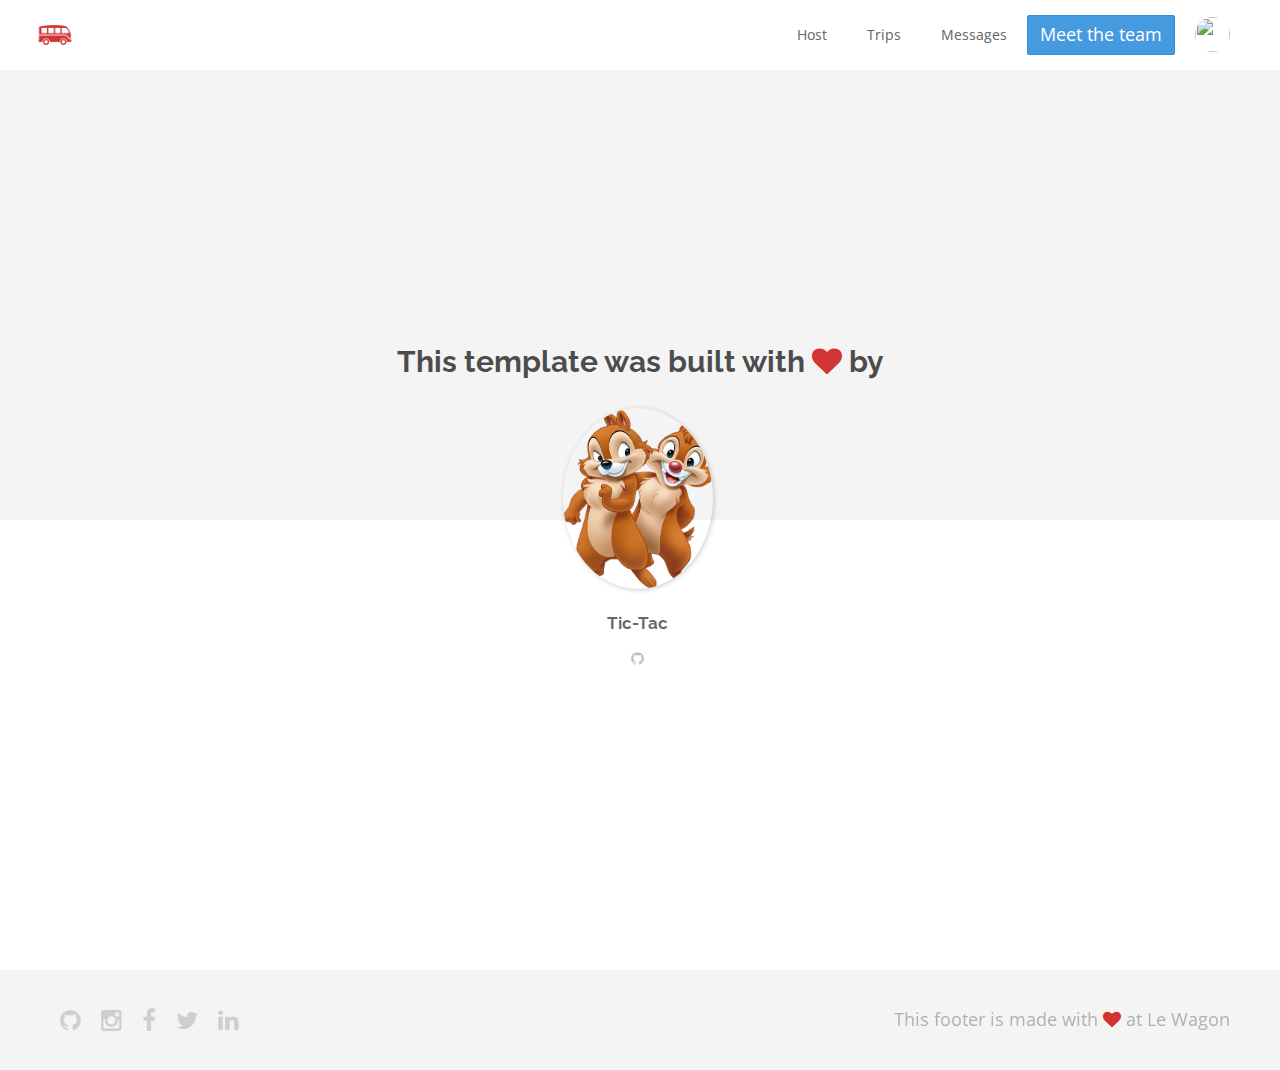
==== about.html @ 37426d06 "Automated commit at 2018-05-07 10:35:59 UTC by middleman-deploy 2.0.0-alpha" ====
<!doctype html>
<html>
  <head>
    <meta charset="utf-8">
    <meta http-equiv="x-ua-compatible" content="ie=edge">
    <meta name="viewport"
          content="width=device-width, initial-scale=1, shrink-to-fit=no">
    <!-- Use the title from a page's frontmatter if it has one -->
    <title>Le Wagon - Middleman - About</title>
    <link href="stylesheets/application-05353c34.css" rel="stylesheet" />
    <script src="javascripts/application-93de88c9.js"></script>
    <link href="images/favicon-f15af148.png" rel="icon" type="image/png" />
  </head>
  <body>
    <div class="navbar-wagon">
  <!-- Logo -->
  <a href="/" class="navbar-wagon-brand">
    <img src="images/logo-acc9c0ec.png" id="logo" alt="Logo" />
  </a>

  <!-- Right Navigation -->
  <div class="navbar-wagon-right hidden-xs hidden-sm">

    <a href="" class="navbar-wagon-item navbar-wagon-link">Host</a>
    <a href="" class="navbar-wagon-item navbar-wagon-link">Trips</a>
    <a href="" class="navbar-wagon-item navbar-wagon-link">Messages</a>
    <a href="about.html" class="btn btn-primary">Meet the team</a>
    <!-- Profile picture with dropdown list -->
    <div class="navbar-wagon-item">
      <div class="dropdown">
        <img src="https://kitt.lewagon.com/placeholder/users/ssaunier" class="avatar dropdown-toggle" id="navbar-wagon-menu" data-toggle="dropdown">
        <ul class="dropdown-menu dropdown-menu-right navbar-wagon-dropdown-menu">
          <li><a href="#">Profile</a></li>
          <li><a href="#">Dashboard</a></li>
          <li><a href="#">Log Out</a></li>
        </ul>
      </div>
    </div>
  </div>

  <!-- Dropdown appearing on mobile only -->
  <div class="navbar-wagon-item hidden-md hidden-lg">
    <div class="dropdown">
      <i class="fa fa-bars dropdown-toggle" data-toggle="dropdown"></i>
      <ul class="dropdown-menu dropdown-menu-right navbar-wagon-dropdown-menu">
        <li><a href="#">Host</a></li>
        <li><a href="#">Trips</a></li>
        <li><a href="#">Messagese</a></li>
      </ul>
    </div>
  </div>
</div>

    <div id="about">
  <div class="about-content">
    <h1>This template was built with <i class="fa fa-heart"></i> by</h1>
    <ul class="list-inline">
        <li>
<a href="Tic-Tac.png" target="_blank">            <img src="images/Tic-Tac-22677544.png" class="img-circle" alt="Tic tac" />
</a>          <h2>Tic-Tac</h2>
          <p>
<a href="https://github.com/" target="_blank">              <i class="fa fa-github"></i> 
</a>          </p>
        </li>
    </ul>
  </div>
</div>

    <div class="footer">
  <div class="footer-links">
    <a href="#"><i class="fa fa-github"></i></a>
    <a href="#"><i class="fa fa-instagram"></i></a>
    <a href="#"><i class="fa fa-facebook"></i></a>
    <a href="#"><i class="fa fa-twitter"></i></a>
    <a href="#"><i class="fa fa-linkedin"></i></a>
  </div>
  <div class="footer-copyright">
    This footer is made with <i class="fa fa-heart"></i> at Le Wagon
  </div>
</div>

  </body>
</html>
---- stylesheets/application-05353c34.css ----
@import url("https://fonts.googleapis.com/css?family=Open+Sans:400,300,700|Raleway:400,100,300,700,500");/*!
 * Bootstrap v3.3.7 (http://getbootstrap.com)
 * Copyright 2011-2016 Twitter, Inc.
 * Licensed under MIT (https://github.com/twbs/bootstrap/blob/master/LICENSE)
 *//*! normalize.css v3.0.3 | MIT License | github.com/necolas/normalize.css */html{font-family:sans-serif;-ms-text-size-adjust:100%;-webkit-text-size-adjust:100%}body{margin:0}article,aside,details,figcaption,figure,footer,header,hgroup,main,menu,nav,section,summary{display:block}audio,canvas,progress,video{display:inline-block;vertical-align:baseline}audio:not([controls]){display:none;height:0}[hidden],template{display:none}a{background-color:transparent}a:active,a:hover{outline:0}abbr[title]{border-bottom:1px dotted}b,strong{font-weight:bold}dfn{font-style:italic}h1{font-size:2em;margin:0.67em 0}mark{background:#ff0;color:#000}small{font-size:80%}sub,sup{font-size:75%;line-height:0;position:relative;vertical-align:baseline}sup{top:-0.5em}sub{bottom:-0.25em}img{border:0}svg:not(:root){overflow:hidden}figure{margin:1em 40px}hr{-webkit-box-sizing:content-box;box-sizing:content-box;height:0}pre{overflow:auto}code,kbd,pre,samp{font-family:monospace, monospace;font-size:1em}button,input,optgroup,select,textarea{color:inherit;font:inherit;margin:0}button{overflow:visible}button,select{text-transform:none}button,html input[type="button"],input[type="reset"],input[type="submit"]{-webkit-appearance:button;cursor:pointer}button[disabled],html input[disabled]{cursor:default}button::-moz-focus-inner,input::-moz-focus-inner{border:0;padding:0}input{line-height:normal}input[type="checkbox"],input[type="radio"]{-webkit-box-sizing:border-box;box-sizing:border-box;padding:0}input[type="number"]::-webkit-inner-spin-button,input[type="number"]::-webkit-outer-spin-button{height:auto}input[type="search"]{-webkit-appearance:textfield;-webkit-box-sizing:content-box;box-sizing:content-box}input[type="search"]::-webkit-search-cancel-button,input[type="search"]::-webkit-search-decoration{-webkit-appearance:none}fieldset{border:1px solid #c0c0c0;margin:0 2px;padding:0.35em 0.625em 0.75em}legend{border:0;padding:0}textarea{overflow:auto}optgroup{font-weight:bold}table{border-collapse:collapse;border-spacing:0}td,th{padding:0}/*! Source: https://github.com/h5bp/html5-boilerplate/blob/master/src/css/main.css */@media print{*,*:before,*:after{background:transparent !important;color:#000 !important;-webkit-box-shadow:none !important;box-shadow:none !important;text-shadow:none !important}a,a:visited{text-decoration:underline}a[href]:after{content:" (" attr(href) ")"}abbr[title]:after{content:" (" attr(title) ")"}a[href^="#"]:after,a[href^="javascript:"]:after{content:""}pre,blockquote{border:1px solid #999;page-break-inside:avoid}thead{display:table-header-group}tr,img{page-break-inside:avoid}img{max-width:100% !important}p,h2,h3{orphans:3;widows:3}h2,h3{page-break-after:avoid}.navbar{display:none}.btn>.caret,.dropup>.btn>.caret{border-top-color:#000 !important}.label{border:1px solid #000}.table{border-collapse:collapse !important}.table td,.table th{background-color:#fff !important}.table-bordered th,.table-bordered td{border:1px solid #ddd !important}}@font-face{font-family:'Glyphicons Halflings';src:url("../assets/bootstrap/glyphicons-halflings-regular-86b6f62b.eot");src:url("../assets/bootstrap/glyphicons-halflings-regular-86b6f62b.eot?#iefix") format("embedded-opentype"),url("../assets/bootstrap/glyphicons-halflings-regular-ca35b697.woff2") format("woff2"),url("../assets/bootstrap/glyphicons-halflings-regular-278e49a8.woff") format("woff"),url("../assets/bootstrap/glyphicons-halflings-regular-44bc1850.ttf") format("truetype"),url("../assets/bootstrap/glyphicons-halflings-regular-de51a849.svg#glyphicons_halflingsregular") format("svg")}.glyphicon{position:relative;top:1px;display:inline-block;font-family:'Glyphicons Halflings';font-style:normal;font-weight:normal;line-height:1;-webkit-font-smoothing:antialiased;-moz-osx-font-smoothing:grayscale}.glyphicon-asterisk:before{content:"\002a"}.glyphicon-plus:before{content:"\002b"}.glyphicon-euro:before,.glyphicon-eur:before{content:"\20ac"}.glyphicon-minus:before{content:"\2212"}.glyphicon-cloud:before{content:"\2601"}.glyphicon-envelope:before{content:"\2709"}.glyphicon-pencil:before{content:"\270f"}.glyphicon-glass:before{content:"\e001"}.glyphicon-music:before{content:"\e002"}.glyphicon-search:before{content:"\e003"}.glyphicon-heart:before{content:"\e005"}.glyphicon-star:before{content:"\e006"}.glyphicon-star-empty:before{content:"\e007"}.glyphicon-user:before{content:"\e008"}.glyphicon-film:before{content:"\e009"}.glyphicon-th-large:before{content:"\e010"}.glyphicon-th:before{content:"\e011"}.glyphicon-th-list:before{content:"\e012"}.glyphicon-ok:before{content:"\e013"}.glyphicon-remove:before{content:"\e014"}.glyphicon-zoom-in:before{content:"\e015"}.glyphicon-zoom-out:before{content:"\e016"}.glyphicon-off:before{content:"\e017"}.glyphicon-signal:before{content:"\e018"}.glyphicon-cog:before{content:"\e019"}.glyphicon-trash:before{content:"\e020"}.glyphicon-home:before{content:"\e021"}.glyphicon-file:before{content:"\e022"}.glyphicon-time:before{content:"\e023"}.glyphicon-road:before{content:"\e024"}.glyphicon-download-alt:before{content:"\e025"}.glyphicon-download:before{content:"\e026"}.glyphicon-upload:before{content:"\e027"}.glyphicon-inbox:before{content:"\e028"}.glyphicon-play-circle:before{content:"\e029"}.glyphicon-repeat:before{content:"\e030"}.glyphicon-refresh:before{content:"\e031"}.glyphicon-list-alt:before{content:"\e032"}.glyphicon-lock:before{content:"\e033"}.glyphicon-flag:before{content:"\e034"}.glyphicon-headphones:before{content:"\e035"}.glyphicon-volume-off:before{content:"\e036"}.glyphicon-volume-down:before{content:"\e037"}.glyphicon-volume-up:before{content:"\e038"}.glyphicon-qrcode:before{content:"\e039"}.glyphicon-barcode:before{content:"\e040"}.glyphicon-tag:before{content:"\e041"}.glyphicon-tags:before{content:"\e042"}.glyphicon-book:before{content:"\e043"}.glyphicon-bookmark:before{content:"\e044"}.glyphicon-print:before{content:"\e045"}.glyphicon-camera:before{content:"\e046"}.glyphicon-font:before{content:"\e047"}.glyphicon-bold:before{content:"\e048"}.glyphicon-italic:before{content:"\e049"}.glyphicon-text-height:before{content:"\e050"}.glyphicon-text-width:before{content:"\e051"}.glyphicon-align-left:before{content:"\e052"}.glyphicon-align-center:before{content:"\e053"}.glyphicon-align-right:before{content:"\e054"}.glyphicon-align-justify:before{content:"\e055"}.glyphicon-list:before{content:"\e056"}.glyphicon-indent-left:before{content:"\e057"}.glyphicon-indent-right:before{content:"\e058"}.glyphicon-facetime-video:before{content:"\e059"}.glyphicon-picture:before{content:"\e060"}.glyphicon-map-marker:before{content:"\e062"}.glyphicon-adjust:before{content:"\e063"}.glyphicon-tint:before{content:"\e064"}.glyphicon-edit:before{content:"\e065"}.glyphicon-share:before{content:"\e066"}.glyphicon-check:before{content:"\e067"}.glyphicon-move:before{content:"\e068"}.glyphicon-step-backward:before{content:"\e069"}.glyphicon-fast-backward:before{content:"\e070"}.glyphicon-backward:before{content:"\e071"}.glyphicon-play:before{content:"\e072"}.glyphicon-pause:before{content:"\e073"}.glyphicon-stop:before{content:"\e074"}.glyphicon-forward:before{content:"\e075"}.glyphicon-fast-forward:before{content:"\e076"}.glyphicon-step-forward:before{content:"\e077"}.glyphicon-eject:before{content:"\e078"}.glyphicon-chevron-left:before{content:"\e079"}.glyphicon-chevron-right:before{content:"\e080"}.glyphicon-plus-sign:before{content:"\e081"}.glyphicon-minus-sign:before{content:"\e082"}.glyphicon-remove-sign:before{content:"\e083"}.glyphicon-ok-sign:before{content:"\e084"}.glyphicon-question-sign:before{content:"\e085"}.glyphicon-info-sign:before{content:"\e086"}.glyphicon-screenshot:before{content:"\e087"}.glyphicon-remove-circle:before{content:"\e088"}.glyphicon-ok-circle:before{content:"\e089"}.glyphicon-ban-circle:before{content:"\e090"}.glyphicon-arrow-left:before{content:"\e091"}.glyphicon-arrow-right:before{content:"\e092"}.glyphicon-arrow-up:before{content:"\e093"}.glyphicon-arrow-down:before{content:"\e094"}.glyphicon-share-alt:before{content:"\e095"}.glyphicon-resize-full:before{content:"\e096"}.glyphicon-resize-small:before{content:"\e097"}.glyphicon-exclamation-sign:before{content:"\e101"}.glyphicon-gift:before{content:"\e102"}.glyphicon-leaf:before{content:"\e103"}.glyphicon-fire:before{content:"\e104"}.glyphicon-eye-open:before{content:"\e105"}.glyphicon-eye-close:before{content:"\e106"}.glyphicon-warning-sign:before{content:"\e107"}.glyphicon-plane:before{content:"\e108"}.glyphicon-calendar:before{content:"\e109"}.glyphicon-random:before{content:"\e110"}.glyphicon-comment:before{content:"\e111"}.glyphicon-magnet:before{content:"\e112"}.glyphicon-chevron-up:before{content:"\e113"}.glyphicon-chevron-down:before{content:"\e114"}.glyphicon-retweet:before{content:"\e115"}.glyphicon-shopping-cart:before{content:"\e116"}.glyphicon-folder-close:before{content:"\e117"}.glyphicon-folder-open:before{content:"\e118"}.glyphicon-resize-vertical:before{content:"\e119"}.glyphicon-resize-horizontal:before{content:"\e120"}.glyphicon-hdd:before{content:"\e121"}.glyphicon-bullhorn:before{content:"\e122"}.glyphicon-bell:before{content:"\e123"}.glyphicon-certificate:before{content:"\e124"}.glyphicon-thumbs-up:before{content:"\e125"}.glyphicon-thumbs-down:before{content:"\e126"}.glyphicon-hand-right:before{content:"\e127"}.glyphicon-hand-left:before{content:"\e128"}.glyphicon-hand-up:before{content:"\e129"}.glyphicon-hand-down:before{content:"\e130"}.glyphicon-circle-arrow-right:before{content:"\e131"}.glyphicon-circle-arrow-left:before{content:"\e132"}.glyphicon-circle-arrow-up:before{content:"\e133"}.glyphicon-circle-arrow-down:before{content:"\e134"}.glyphicon-globe:before{content:"\e135"}.glyphicon-wrench:before{content:"\e136"}.glyphicon-tasks:before{content:"\e137"}.glyphicon-filter:before{content:"\e138"}.glyphicon-briefcase:before{content:"\e139"}.glyphicon-fullscreen:before{content:"\e140"}.glyphicon-dashboard:before{content:"\e141"}.glyphicon-paperclip:before{content:"\e142"}.glyphicon-heart-empty:before{content:"\e143"}.glyphicon-link:before{content:"\e144"}.glyphicon-phone:before{content:"\e145"}.glyphicon-pushpin:before{content:"\e146"}.glyphicon-usd:before{content:"\e148"}.glyphicon-gbp:before{content:"\e149"}.glyphicon-sort:before{content:"\e150"}.glyphicon-sort-by-alphabet:before{content:"\e151"}.glyphicon-sort-by-alphabet-alt:before{content:"\e152"}.glyphicon-sort-by-order:before{content:"\e153"}.glyphicon-sort-by-order-alt:before{content:"\e154"}.glyphicon-sort-by-attributes:before{content:"\e155"}.glyphicon-sort-by-attributes-alt:before{content:"\e156"}.glyphicon-unchecked:before{content:"\e157"}.glyphicon-expand:before{content:"\e158"}.glyphicon-collapse-down:before{content:"\e159"}.glyphicon-collapse-up:before{content:"\e160"}.glyphicon-log-in:before{content:"\e161"}.glyphicon-flash:before{content:"\e162"}.glyphicon-log-out:before{content:"\e163"}.glyphicon-new-window:before{content:"\e164"}.glyphicon-record:before{content:"\e165"}.glyphicon-save:before{content:"\e166"}.glyphicon-open:before{content:"\e167"}.glyphicon-saved:before{content:"\e168"}.glyphicon-import:before{content:"\e169"}.glyphicon-export:before{content:"\e170"}.glyphicon-send:before{content:"\e171"}.glyphicon-floppy-disk:before{content:"\e172"}.glyphicon-floppy-saved:before{content:"\e173"}.glyphicon-floppy-remove:before{content:"\e174"}.glyphicon-floppy-save:before{content:"\e175"}.glyphicon-floppy-open:before{content:"\e176"}.glyphicon-credit-card:before{content:"\e177"}.glyphicon-transfer:before{content:"\e178"}.glyphicon-cutlery:before{content:"\e179"}.glyphicon-header:before{content:"\e180"}.glyphicon-compressed:before{content:"\e181"}.glyphicon-earphone:before{content:"\e182"}.glyphicon-phone-alt:before{content:"\e183"}.glyphicon-tower:before{content:"\e184"}.glyphicon-stats:before{content:"\e185"}.glyphicon-sd-video:before{content:"\e186"}.glyphicon-hd-video:before{content:"\e187"}.glyphicon-subtitles:before{content:"\e188"}.glyphicon-sound-stereo:before{content:"\e189"}.glyphicon-sound-dolby:before{content:"\e190"}.glyphicon-sound-5-1:before{content:"\e191"}.glyphicon-sound-6-1:before{content:"\e192"}.glyphicon-sound-7-1:before{content:"\e193"}.glyphicon-copyright-mark:before{content:"\e194"}.glyphicon-registration-mark:before{content:"\e195"}.glyphicon-cloud-download:before{content:"\e197"}.glyphicon-cloud-upload:before{content:"\e198"}.glyphicon-tree-conifer:before{content:"\e199"}.glyphicon-tree-deciduous:before{content:"\e200"}.glyphicon-cd:before{content:"\e201"}.glyphicon-save-file:before{content:"\e202"}.glyphicon-open-file:before{content:"\e203"}.glyphicon-level-up:before{content:"\e204"}.glyphicon-copy:before{content:"\e205"}.glyphicon-paste:before{content:"\e206"}.glyphicon-alert:before{content:"\e209"}.glyphicon-equalizer:before{content:"\e210"}.glyphicon-king:before{content:"\e211"}.glyphicon-queen:before{content:"\e212"}.glyphicon-pawn:before{content:"\e213"}.glyphicon-bishop:before{content:"\e214"}.glyphicon-knight:before{content:"\e215"}.glyphicon-baby-formula:before{content:"\e216"}.glyphicon-tent:before{content:"\26fa"}.glyphicon-blackboard:before{content:"\e218"}.glyphicon-bed:before{content:"\e219"}.glyphicon-apple:before{content:"\f8ff"}.glyphicon-erase:before{content:"\e221"}.glyphicon-hourglass:before{content:"\231b"}.glyphicon-lamp:before{content:"\e223"}.glyphicon-duplicate:before{content:"\e224"}.glyphicon-piggy-bank:before{content:"\e225"}.glyphicon-scissors:before{content:"\e226"}.glyphicon-bitcoin:before{content:"\e227"}.glyphicon-btc:before{content:"\e227"}.glyphicon-xbt:before{content:"\e227"}.glyphicon-yen:before{content:"\00a5"}.glyphicon-jpy:before{content:"\00a5"}.glyphicon-ruble:before{content:"\20bd"}.glyphicon-rub:before{content:"\20bd"}.glyphicon-scale:before{content:"\e230"}.glyphicon-ice-lolly:before{content:"\e231"}.glyphicon-ice-lolly-tasted:before{content:"\e232"}.glyphicon-education:before{content:"\e233"}.glyphicon-option-horizontal:before{content:"\e234"}.glyphicon-option-vertical:before{content:"\e235"}.glyphicon-menu-hamburger:before{content:"\e236"}.glyphicon-modal-window:before{content:"\e237"}.glyphicon-oil:before{content:"\e238"}.glyphicon-grain:before{content:"\e239"}.glyphicon-sunglasses:before{content:"\e240"}.glyphicon-text-size:before{content:"\e241"}.glyphicon-text-color:before{content:"\e242"}.glyphicon-text-background:before{content:"\e243"}.glyphicon-object-align-top:before{content:"\e244"}.glyphicon-object-align-bottom:before{content:"\e245"}.glyphicon-object-align-horizontal:before{content:"\e246"}.glyphicon-object-align-left:before{content:"\e247"}.glyphicon-object-align-vertical:before{content:"\e248"}.glyphicon-object-align-right:before{content:"\e249"}.glyphicon-triangle-right:before{content:"\e250"}.glyphicon-triangle-left:before{content:"\e251"}.glyphicon-triangle-bottom:before{content:"\e252"}.glyphicon-triangle-top:before{content:"\e253"}.glyphicon-console:before{content:"\e254"}.glyphicon-superscript:before{content:"\e255"}.glyphicon-subscript:before{content:"\e256"}.glyphicon-menu-left:before{content:"\e257"}.glyphicon-menu-right:before{content:"\e258"}.glyphicon-menu-down:before{content:"\e259"}.glyphicon-menu-up:before{content:"\e260"}*{-webkit-box-sizing:border-box;box-sizing:border-box}*:before,*:after{-webkit-box-sizing:border-box;box-sizing:border-box}html{font-size:10px;-webkit-tap-highlight-color:transparent}body{font-family:"Open Sans", "Helvetica", "sans-serif";font-size:18px;line-height:1.42857143;color:#333333;background-color:#F4F4F4}input,button,select,textarea{font-family:inherit;font-size:inherit;line-height:inherit}a{color:#469AE0;text-decoration:none}a:hover,a:focus{color:#1f74ba;text-decoration:underline}a:focus{outline:5px auto -webkit-focus-ring-color;outline-offset:-2px}figure{margin:0}img{vertical-align:middle}.img-responsive{display:block;max-width:100%;height:auto}.img-rounded{border-radius:2px}.img-thumbnail{padding:4px;line-height:1.42857143;background-color:#F4F4F4;border:1px solid #ddd;border-radius:2px;-webkit-transition:all 0.2s ease-in-out;transition:all 0.2s ease-in-out;display:inline-block;max-width:100%;height:auto}.img-circle{border-radius:50%}hr{margin-top:25px;margin-bottom:25px;border:0;border-top:1px solid #eeeeee}.sr-only{position:absolute;width:1px;height:1px;margin:-1px;padding:0;overflow:hidden;clip:rect(0, 0, 0, 0);border:0}.sr-only-focusable:active,.sr-only-focusable:focus{position:static;width:auto;height:auto;margin:0;overflow:visible;clip:auto}[role="button"]{cursor:pointer}h1,h2,h3,h4,h5,h6,.h1,.h2,.h3,.h4,.h5,.h6{font-family:"Raleway", "Helvetica", "sans-serif";font-weight:500;line-height:1.1;color:inherit}h1 small,h1 .small,h2 small,h2 .small,h3 small,h3 .small,h4 small,h4 .small,h5 small,h5 .small,h6 small,h6 .small,.h1 small,.h1 .small,.h2 small,.h2 .small,.h3 small,.h3 .small,.h4 small,.h4 .small,.h5 small,.h5 .small,.h6 small,.h6 .small{font-weight:normal;line-height:1;color:#777777}h1,.h1,h2,.h2,h3,.h3{margin-top:25px;margin-bottom:12.5px}h1 small,h1 .small,.h1 small,.h1 .small,h2 small,h2 .small,.h2 small,.h2 .small,h3 small,h3 .small,.h3 small,.h3 .small{font-size:65%}h4,.h4,h5,.h5,h6,.h6{margin-top:12.5px;margin-bottom:12.5px}h4 small,h4 .small,.h4 small,.h4 .small,h5 small,h5 .small,.h5 small,.h5 .small,h6 small,h6 .small,.h6 small,.h6 .small{font-size:75%}h1,.h1{font-size:46px}h2,.h2{font-size:38px}h3,.h3{font-size:31px}h4,.h4{font-size:23px}h5,.h5{font-size:18px}h6,.h6{font-size:16px}p{margin:0 0 12.5px}.lead{margin-bottom:25px;font-size:20px;font-weight:300;line-height:1.4}@media (min-width: 768px){.lead{font-size:27px}}small,.small{font-size:88%}mark,.mark{background-color:#fcf8e3;padding:.2em}.text-left{text-align:left}.text-right{text-align:right}.text-center{text-align:center}.text-justify{text-align:justify}.text-nowrap{white-space:nowrap}.text-lowercase{text-transform:lowercase}.text-uppercase,.initialism{text-transform:uppercase}.text-capitalize{text-transform:capitalize}.text-muted{color:#777777}.text-primary{color:#469AE0}a.text-primary:hover,a.text-primary:focus{color:#2381d0}.text-success{color:#3c763d}a.text-success:hover,a.text-success:focus{color:#2b542c}.text-info{color:#31708f}a.text-info:hover,a.text-info:focus{color:#245269}.text-warning{color:#8a6d3b}a.text-warning:hover,a.text-warning:focus{color:#66512c}.text-danger{color:#a94442}a.text-danger:hover,a.text-danger:focus{color:#843534}.bg-primary{color:#fff}.bg-primary{background-color:#469AE0}a.bg-primary:hover,a.bg-primary:focus{background-color:#2381d0}.bg-success{background-color:#dff0d8}a.bg-success:hover,a.bg-success:focus{background-color:#c1e2b3}.bg-info{background-color:#d9edf7}a.bg-info:hover,a.bg-info:focus{background-color:#afd9ee}.bg-warning{background-color:#fcf8e3}a.bg-warning:hover,a.bg-warning:focus{background-color:#f7ecb5}.bg-danger{background-color:#f2dede}a.bg-danger:hover,a.bg-danger:focus{background-color:#e4b9b9}.page-header{padding-bottom:11.5px;margin:50px 0 25px;border-bottom:1px solid #eeeeee}ul,ol{margin-top:0;margin-bottom:12.5px}ul ul,ul ol,ol ul,ol ol{margin-bottom:0}.list-unstyled{padding-left:0;list-style:none}.list-inline{padding-left:0;list-style:none;margin-left:-5px}.list-inline>li{display:inline-block;padding-left:5px;padding-right:5px}dl{margin-top:0;margin-bottom:25px}dt,dd{line-height:1.42857143}dt{font-weight:bold}dd{margin-left:0}.dl-horizontal dd:before,.dl-horizontal dd:after{content:" ";display:table}.dl-horizontal dd:after{clear:both}@media (min-width: 768px){.dl-horizontal dt{float:left;width:160px;clear:left;text-align:right;overflow:hidden;text-overflow:ellipsis;white-space:nowrap}.dl-horizontal dd{margin-left:180px}}abbr[title],abbr[data-original-title]{cursor:help;border-bottom:1px dotted #777777}.initialism{font-size:90%}blockquote{padding:12.5px 25px;margin:0 0 25px;font-size:22.5px;border-left:5px solid #eeeeee}blockquote p:last-child,blockquote ul:last-child,blockquote ol:last-child{margin-bottom:0}blockquote footer,blockquote small,blockquote .small{display:block;font-size:80%;line-height:1.42857143;color:#777777}blockquote footer:before,blockquote small:before,blockquote .small:before{content:'\2014 \00A0'}.blockquote-reverse,blockquote.pull-right{padding-right:15px;padding-left:0;border-right:5px solid #eeeeee;border-left:0;text-align:right}.blockquote-reverse footer:before,.blockquote-reverse small:before,.blockquote-reverse .small:before,blockquote.pull-right footer:before,blockquote.pull-right small:before,blockquote.pull-right .small:before{content:''}.blockquote-reverse footer:after,.blockquote-reverse small:after,.blockquote-reverse .small:after,blockquote.pull-right footer:after,blockquote.pull-right small:after,blockquote.pull-right .small:after{content:'\00A0 \2014'}address{margin-bottom:25px;font-style:normal;line-height:1.42857143}code,kbd,pre,samp{font-family:Menlo, Monaco, Consolas, "Courier New", monospace}code{padding:2px 4px;font-size:90%;color:#c7254e;background-color:#f9f2f4;border-radius:2px}kbd{padding:2px 4px;font-size:90%;color:#fff;background-color:#333;border-radius:2px;-webkit-box-shadow:inset 0 -1px 0 rgba(0,0,0,0.25);box-shadow:inset 0 -1px 0 rgba(0,0,0,0.25)}kbd kbd{padding:0;font-size:100%;font-weight:bold;-webkit-box-shadow:none;box-shadow:none}pre{display:block;padding:12px;margin:0 0 12.5px;font-size:17px;line-height:1.42857143;word-break:break-all;word-wrap:break-word;color:#333333;background-color:#f5f5f5;border:1px solid #ccc;border-radius:2px}pre code{padding:0;font-size:inherit;color:inherit;white-space:pre-wrap;background-color:transparent;border-radius:0}.pre-scrollable{max-height:340px;overflow-y:scroll}.container{margin-right:auto;margin-left:auto;padding-left:15px;padding-right:15px}.container:before,.container:after{content:" ";display:table}.container:after{clear:both}@media (min-width: 768px){.container{width:750px}}@media (min-width: 992px){.container{width:970px}}@media (min-width: 1200px){.container{width:1170px}}.container-fluid{margin-right:auto;margin-left:auto;padding-left:15px;padding-right:15px}.container-fluid:before,.container-fluid:after{content:" ";display:table}.container-fluid:after{clear:both}.row{margin-left:-15px;margin-right:-15px}.row:before,.row:after{content:" ";display:table}.row:after{clear:both}.col-xs-1,.col-sm-1,.col-md-1,.col-lg-1,.col-xs-2,.col-sm-2,.col-md-2,.col-lg-2,.col-xs-3,.col-sm-3,.col-md-3,.col-lg-3,.col-xs-4,.col-sm-4,.col-md-4,.col-lg-4,.col-xs-5,.col-sm-5,.col-md-5,.col-lg-5,.col-xs-6,.col-sm-6,.col-md-6,.col-lg-6,.col-xs-7,.col-sm-7,.col-md-7,.col-lg-7,.col-xs-8,.col-sm-8,.col-md-8,.col-lg-8,.col-xs-9,.col-sm-9,.col-md-9,.col-lg-9,.col-xs-10,.col-sm-10,.col-md-10,.col-lg-10,.col-xs-11,.col-sm-11,.col-md-11,.col-lg-11,.col-xs-12,.col-sm-12,.col-md-12,.col-lg-12{position:relative;min-height:1px;padding-left:15px;padding-right:15px}.col-xs-1,.col-xs-2,.col-xs-3,.col-xs-4,.col-xs-5,.col-xs-6,.col-xs-7,.col-xs-8,.col-xs-9,.col-xs-10,.col-xs-11,.col-xs-12{float:left}.col-xs-1{width:8.33333333%}.col-xs-2{width:16.66666667%}.col-xs-3{width:25%}.col-xs-4{width:33.33333333%}.col-xs-5{width:41.66666667%}.col-xs-6{width:50%}.col-xs-7{width:58.33333333%}.col-xs-8{width:66.66666667%}.col-xs-9{width:75%}.col-xs-10{width:83.33333333%}.col-xs-11{width:91.66666667%}.col-xs-12{width:100%}.col-xs-pull-0{right:auto}.col-xs-pull-1{right:8.33333333%}.col-xs-pull-2{right:16.66666667%}.col-xs-pull-3{right:25%}.col-xs-pull-4{right:33.33333333%}.col-xs-pull-5{right:41.66666667%}.col-xs-pull-6{right:50%}.col-xs-pull-7{right:58.33333333%}.col-xs-pull-8{right:66.66666667%}.col-xs-pull-9{right:75%}.col-xs-pull-10{right:83.33333333%}.col-xs-pull-11{right:91.66666667%}.col-xs-pull-12{right:100%}.col-xs-push-0{left:auto}.col-xs-push-1{left:8.33333333%}.col-xs-push-2{left:16.66666667%}.col-xs-push-3{left:25%}.col-xs-push-4{left:33.33333333%}.col-xs-push-5{left:41.66666667%}.col-xs-push-6{left:50%}.col-xs-push-7{left:58.33333333%}.col-xs-push-8{left:66.66666667%}.col-xs-push-9{left:75%}.col-xs-push-10{left:83.33333333%}.col-xs-push-11{left:91.66666667%}.col-xs-push-12{left:100%}.col-xs-offset-0{margin-left:0%}.col-xs-offset-1{margin-left:8.33333333%}.col-xs-offset-2{margin-left:16.66666667%}.col-xs-offset-3{margin-left:25%}.col-xs-offset-4{margin-left:33.33333333%}.col-xs-offset-5{margin-left:41.66666667%}.col-xs-offset-6{margin-left:50%}.col-xs-offset-7{margin-left:58.33333333%}.col-xs-offset-8{margin-left:66.66666667%}.col-xs-offset-9{margin-left:75%}.col-xs-offset-10{margin-left:83.33333333%}.col-xs-offset-11{margin-left:91.66666667%}.col-xs-offset-12{margin-left:100%}@media (min-width: 768px){.col-sm-1,.col-sm-2,.col-sm-3,.col-sm-4,.col-sm-5,.col-sm-6,.col-sm-7,.col-sm-8,.col-sm-9,.col-sm-10,.col-sm-11,.col-sm-12{float:left}.col-sm-1{width:8.33333333%}.col-sm-2{width:16.66666667%}.col-sm-3{width:25%}.col-sm-4{width:33.33333333%}.col-sm-5{width:41.66666667%}.col-sm-6{width:50%}.col-sm-7{width:58.33333333%}.col-sm-8{width:66.66666667%}.col-sm-9{width:75%}.col-sm-10{width:83.33333333%}.col-sm-11{width:91.66666667%}.col-sm-12{width:100%}.col-sm-pull-0{right:auto}.col-sm-pull-1{right:8.33333333%}.col-sm-pull-2{right:16.66666667%}.col-sm-pull-3{right:25%}.col-sm-pull-4{right:33.33333333%}.col-sm-pull-5{right:41.66666667%}.col-sm-pull-6{right:50%}.col-sm-pull-7{right:58.33333333%}.col-sm-pull-8{right:66.66666667%}.col-sm-pull-9{right:75%}.col-sm-pull-10{right:83.33333333%}.col-sm-pull-11{right:91.66666667%}.col-sm-pull-12{right:100%}.col-sm-push-0{left:auto}.col-sm-push-1{left:8.33333333%}.col-sm-push-2{left:16.66666667%}.col-sm-push-3{left:25%}.col-sm-push-4{left:33.33333333%}.col-sm-push-5{left:41.66666667%}.col-sm-push-6{left:50%}.col-sm-push-7{left:58.33333333%}.col-sm-push-8{left:66.66666667%}.col-sm-push-9{left:75%}.col-sm-push-10{left:83.33333333%}.col-sm-push-11{left:91.66666667%}.col-sm-push-12{left:100%}.col-sm-offset-0{margin-left:0%}.col-sm-offset-1{margin-left:8.33333333%}.col-sm-offset-2{margin-left:16.66666667%}.col-sm-offset-3{margin-left:25%}.col-sm-offset-4{margin-left:33.33333333%}.col-sm-offset-5{margin-left:41.66666667%}.col-sm-offset-6{margin-left:50%}.col-sm-offset-7{margin-left:58.33333333%}.col-sm-offset-8{margin-left:66.66666667%}.col-sm-offset-9{margin-left:75%}.col-sm-offset-10{margin-left:83.33333333%}.col-sm-offset-11{margin-left:91.66666667%}.col-sm-offset-12{margin-left:100%}}@media (min-width: 992px){.col-md-1,.col-md-2,.col-md-3,.col-md-4,.col-md-5,.col-md-6,.col-md-7,.col-md-8,.col-md-9,.col-md-10,.col-md-11,.col-md-12{float:left}.col-md-1{width:8.33333333%}.col-md-2{width:16.66666667%}.col-md-3{width:25%}.col-md-4{width:33.33333333%}.col-md-5{width:41.66666667%}.col-md-6{width:50%}.col-md-7{width:58.33333333%}.col-md-8{width:66.66666667%}.col-md-9{width:75%}.col-md-10{width:83.33333333%}.col-md-11{width:91.66666667%}.col-md-12{width:100%}.col-md-pull-0{right:auto}.col-md-pull-1{right:8.33333333%}.col-md-pull-2{right:16.66666667%}.col-md-pull-3{right:25%}.col-md-pull-4{right:33.33333333%}.col-md-pull-5{right:41.66666667%}.col-md-pull-6{right:50%}.col-md-pull-7{right:58.33333333%}.col-md-pull-8{right:66.66666667%}.col-md-pull-9{right:75%}.col-md-pull-10{right:83.33333333%}.col-md-pull-11{right:91.66666667%}.col-md-pull-12{right:100%}.col-md-push-0{left:auto}.col-md-push-1{left:8.33333333%}.col-md-push-2{left:16.66666667%}.col-md-push-3{left:25%}.col-md-push-4{left:33.33333333%}.col-md-push-5{left:41.66666667%}.col-md-push-6{left:50%}.col-md-push-7{left:58.33333333%}.col-md-push-8{left:66.66666667%}.col-md-push-9{left:75%}.col-md-push-10{left:83.33333333%}.col-md-push-11{left:91.66666667%}.col-md-push-12{left:100%}.col-md-offset-0{margin-left:0%}.col-md-offset-1{margin-left:8.33333333%}.col-md-offset-2{margin-left:16.66666667%}.col-md-offset-3{margin-left:25%}.col-md-offset-4{margin-left:33.33333333%}.col-md-offset-5{margin-left:41.66666667%}.col-md-offset-6{margin-left:50%}.col-md-offset-7{margin-left:58.33333333%}.col-md-offset-8{margin-left:66.66666667%}.col-md-offset-9{margin-left:75%}.col-md-offset-10{margin-left:83.33333333%}.col-md-offset-11{margin-left:91.66666667%}.col-md-offset-12{margin-left:100%}}@media (min-width: 1200px){.col-lg-1,.col-lg-2,.col-lg-3,.col-lg-4,.col-lg-5,.col-lg-6,.col-lg-7,.col-lg-8,.col-lg-9,.col-lg-10,.col-lg-11,.col-lg-12{float:left}.col-lg-1{width:8.33333333%}.col-lg-2{width:16.66666667%}.col-lg-3{width:25%}.col-lg-4{width:33.33333333%}.col-lg-5{width:41.66666667%}.col-lg-6{width:50%}.col-lg-7{width:58.33333333%}.col-lg-8{width:66.66666667%}.col-lg-9{width:75%}.col-lg-10{width:83.33333333%}.col-lg-11{width:91.66666667%}.col-lg-12{width:100%}.col-lg-pull-0{right:auto}.col-lg-pull-1{right:8.33333333%}.col-lg-pull-2{right:16.66666667%}.col-lg-pull-3{right:25%}.col-lg-pull-4{right:33.33333333%}.col-lg-pull-5{right:41.66666667%}.col-lg-pull-6{right:50%}.col-lg-pull-7{right:58.33333333%}.col-lg-pull-8{right:66.66666667%}.col-lg-pull-9{right:75%}.col-lg-pull-10{right:83.33333333%}.col-lg-pull-11{right:91.66666667%}.col-lg-pull-12{right:100%}.col-lg-push-0{left:auto}.col-lg-push-1{left:8.33333333%}.col-lg-push-2{left:16.66666667%}.col-lg-push-3{left:25%}.col-lg-push-4{left:33.33333333%}.col-lg-push-5{left:41.66666667%}.col-lg-push-6{left:50%}.col-lg-push-7{left:58.33333333%}.col-lg-push-8{left:66.66666667%}.col-lg-push-9{left:75%}.col-lg-push-10{left:83.33333333%}.col-lg-push-11{left:91.66666667%}.col-lg-push-12{left:100%}.col-lg-offset-0{margin-left:0%}.col-lg-offset-1{margin-left:8.33333333%}.col-lg-offset-2{margin-left:16.66666667%}.col-lg-offset-3{margin-left:25%}.col-lg-offset-4{margin-left:33.33333333%}.col-lg-offset-5{margin-left:41.66666667%}.col-lg-offset-6{margin-left:50%}.col-lg-offset-7{margin-left:58.33333333%}.col-lg-offset-8{margin-left:66.66666667%}.col-lg-offset-9{margin-left:75%}.col-lg-offset-10{margin-left:83.33333333%}.col-lg-offset-11{margin-left:91.66666667%}.col-lg-offset-12{margin-left:100%}}table{background-color:transparent}caption{padding-top:8px;padding-bottom:8px;color:#777777;text-align:left}th{text-align:left}.table{width:100%;max-width:100%;margin-bottom:25px}.table>thead>tr>th,.table>thead>tr>td,.table>tbody>tr>th,.table>tbody>tr>td,.table>tfoot>tr>th,.table>tfoot>tr>td{padding:8px;line-height:1.42857143;vertical-align:top;border-top:1px solid #ddd}.table>thead>tr>th{vertical-align:bottom;border-bottom:2px solid #ddd}.table>caption+thead>tr:first-child>th,.table>caption+thead>tr:first-child>td,.table>colgroup+thead>tr:first-child>th,.table>colgroup+thead>tr:first-child>td,.table>thead:first-child>tr:first-child>th,.table>thead:first-child>tr:first-child>td{border-top:0}.table>tbody+tbody{border-top:2px solid #ddd}.table .table{background-color:#F4F4F4}.table-condensed>thead>tr>th,.table-condensed>thead>tr>td,.table-condensed>tbody>tr>th,.table-condensed>tbody>tr>td,.table-condensed>tfoot>tr>th,.table-condensed>tfoot>tr>td{padding:5px}.table-bordered{border:1px solid #ddd}.table-bordered>thead>tr>th,.table-bordered>thead>tr>td,.table-bordered>tbody>tr>th,.table-bordered>tbody>tr>td,.table-bordered>tfoot>tr>th,.table-bordered>tfoot>tr>td{border:1px solid #ddd}.table-bordered>thead>tr>th,.table-bordered>thead>tr>td{border-bottom-width:2px}.table-striped>tbody>tr:nth-of-type(odd){background-color:#f9f9f9}.table-hover>tbody>tr:hover{background-color:#f5f5f5}table col[class*="col-"]{position:static;float:none;display:table-column}table td[class*="col-"],table th[class*="col-"]{position:static;float:none;display:table-cell}.table>thead>tr>td.active,.table>thead>tr>th.active,.table>thead>tr.active>td,.table>thead>tr.active>th,.table>tbody>tr>td.active,.table>tbody>tr>th.active,.table>tbody>tr.active>td,.table>tbody>tr.active>th,.table>tfoot>tr>td.active,.table>tfoot>tr>th.active,.table>tfoot>tr.active>td,.table>tfoot>tr.active>th{background-color:#f5f5f5}.table-hover>tbody>tr>td.active:hover,.table-hover>tbody>tr>th.active:hover,.table-hover>tbody>tr.active:hover>td,.table-hover>tbody>tr:hover>.active,.table-hover>tbody>tr.active:hover>th{background-color:#e8e8e8}.table>thead>tr>td.success,.table>thead>tr>th.success,.table>thead>tr.success>td,.table>thead>tr.success>th,.table>tbody>tr>td.success,.table>tbody>tr>th.success,.table>tbody>tr.success>td,.table>tbody>tr.success>th,.table>tfoot>tr>td.success,.table>tfoot>tr>th.success,.table>tfoot>tr.success>td,.table>tfoot>tr.success>th{background-color:#dff0d8}.table-hover>tbody>tr>td.success:hover,.table-hover>tbody>tr>th.success:hover,.table-hover>tbody>tr.success:hover>td,.table-hover>tbody>tr:hover>.success,.table-hover>tbody>tr.success:hover>th{background-color:#d0e9c6}.table>thead>tr>td.info,.table>thead>tr>th.info,.table>thead>tr.info>td,.table>thead>tr.info>th,.table>tbody>tr>td.info,.table>tbody>tr>th.info,.table>tbody>tr.info>td,.table>tbody>tr.info>th,.table>tfoot>tr>td.info,.table>tfoot>tr>th.info,.table>tfoot>tr.info>td,.table>tfoot>tr.info>th{background-color:#d9edf7}.table-hover>tbody>tr>td.info:hover,.table-hover>tbody>tr>th.info:hover,.table-hover>tbody>tr.info:hover>td,.table-hover>tbody>tr:hover>.info,.table-hover>tbody>tr.info:hover>th{background-color:#c4e3f3}.table>thead>tr>td.warning,.table>thead>tr>th.warning,.table>thead>tr.warning>td,.table>thead>tr.warning>th,.table>tbody>tr>td.warning,.table>tbody>tr>th.warning,.table>tbody>tr.warning>td,.table>tbody>tr.warning>th,.table>tfoot>tr>td.warning,.table>tfoot>tr>th.warning,.table>tfoot>tr.warning>td,.table>tfoot>tr.warning>th{background-color:#fcf8e3}.table-hover>tbody>tr>td.warning:hover,.table-hover>tbody>tr>th.warning:hover,.table-hover>tbody>tr.warning:hover>td,.table-hover>tbody>tr:hover>.warning,.table-hover>tbody>tr.warning:hover>th{background-color:#faf2cc}.table>thead>tr>td.danger,.table>thead>tr>th.danger,.table>thead>tr.danger>td,.table>thead>tr.danger>th,.table>tbody>tr>td.danger,.table>tbody>tr>th.danger,.table>tbody>tr.danger>td,.table>tbody>tr.danger>th,.table>tfoot>tr>td.danger,.table>tfoot>tr>th.danger,.table>tfoot>tr.danger>td,.table>tfoot>tr.danger>th{background-color:#f2dede}.table-hover>tbody>tr>td.danger:hover,.table-hover>tbody>tr>th.danger:hover,.table-hover>tbody>tr.danger:hover>td,.table-hover>tbody>tr:hover>.danger,.table-hover>tbody>tr.danger:hover>th{background-color:#ebcccc}.table-responsive{overflow-x:auto;min-height:0.01%}@media screen and (max-width: 767px){.table-responsive{width:100%;margin-bottom:18.75px;overflow-y:hidden;-ms-overflow-style:-ms-autohiding-scrollbar;border:1px solid #ddd}.table-responsive>.table{margin-bottom:0}.table-responsive>.table>thead>tr>th,.table-responsive>.table>thead>tr>td,.table-responsive>.table>tbody>tr>th,.table-responsive>.table>tbody>tr>td,.table-responsive>.table>tfoot>tr>th,.table-responsive>.table>tfoot>tr>td{white-space:nowrap}.table-responsive>.table-bordered{border:0}.table-responsive>.table-bordered>thead>tr>th:first-child,.table-responsive>.table-bordered>thead>tr>td:first-child,.table-responsive>.table-bordered>tbody>tr>th:first-child,.table-responsive>.table-bordered>tbody>tr>td:first-child,.table-responsive>.table-bordered>tfoot>tr>th:first-child,.table-responsive>.table-bordered>tfoot>tr>td:first-child{border-left:0}.table-responsive>.table-bordered>thead>tr>th:last-child,.table-responsive>.table-bordered>thead>tr>td:last-child,.table-responsive>.table-bordered>tbody>tr>th:last-child,.table-responsive>.table-bordered>tbody>tr>td:last-child,.table-responsive>.table-bordered>tfoot>tr>th:last-child,.table-responsive>.table-bordered>tfoot>tr>td:last-child{border-right:0}.table-responsive>.table-bordered>tbody>tr:last-child>th,.table-responsive>.table-bordered>tbody>tr:last-child>td,.table-responsive>.table-bordered>tfoot>tr:last-child>th,.table-responsive>.table-bordered>tfoot>tr:last-child>td{border-bottom:0}}fieldset{padding:0;margin:0;border:0;min-width:0}legend{display:block;width:100%;padding:0;margin-bottom:25px;font-size:27px;line-height:inherit;color:#333333;border:0;border-bottom:1px solid #e5e5e5}label{display:inline-block;max-width:100%;margin-bottom:5px;font-weight:bold}input[type="search"]{-webkit-box-sizing:border-box;box-sizing:border-box}input[type="radio"],input[type="checkbox"]{margin:4px 0 0;margin-top:1px \9;line-height:normal}input[type="file"]{display:block}input[type="range"]{display:block;width:100%}select[multiple],select[size]{height:auto}input[type="file"]:focus,input[type="radio"]:focus,input[type="checkbox"]:focus{outline:5px auto -webkit-focus-ring-color;outline-offset:-2px}output{display:block;padding-top:7px;font-size:18px;line-height:1.42857143;color:#000000}.form-control{display:block;width:100%;height:39px;padding:6px 12px;font-size:18px;line-height:1.42857143;color:#000000;background-color:#fff;background-image:none;border:1px solid #ccc;border-radius:2px;-webkit-box-shadow:inset 0 1px 1px rgba(0,0,0,0.075);box-shadow:inset 0 1px 1px rgba(0,0,0,0.075);-webkit-transition:border-color ease-in-out 0.15s, box-shadow ease-in-out 0.15s;-webkit-transition:border-color ease-in-out 0.15s, -webkit-box-shadow ease-in-out 0.15s;transition:border-color ease-in-out 0.15s, -webkit-box-shadow ease-in-out 0.15s;transition:border-color ease-in-out 0.15s, box-shadow ease-in-out 0.15s;transition:border-color ease-in-out 0.15s, box-shadow ease-in-out 0.15s, -webkit-box-shadow ease-in-out 0.15s}.form-control:focus{border-color:#66afe9;outline:0;-webkit-box-shadow:inset 0 1px 1px rgba(0,0,0,0.075),0 0 8px rgba(102,175,233,0.6);box-shadow:inset 0 1px 1px rgba(0,0,0,0.075),0 0 8px rgba(102,175,233,0.6)}.form-control::-moz-placeholder{color:#999;opacity:1}.form-control:-ms-input-placeholder{color:#999}.form-control::-webkit-input-placeholder{color:#999}.form-control::-ms-expand{border:0;background-color:transparent}.form-control[disabled],.form-control[readonly],fieldset[disabled] .form-control{background-color:#eeeeee;opacity:1}.form-control[disabled],fieldset[disabled] .form-control{cursor:not-allowed}textarea.form-control{height:auto}input[type="search"]{-webkit-appearance:none}@media screen and (-webkit-min-device-pixel-ratio: 0){input[type="date"].form-control,input[type="time"].form-control,input[type="datetime-local"].form-control,input[type="month"].form-control{line-height:39px}input[type="date"].input-sm,.input-group-sm>input[type="date"].form-control,.input-group-sm>input[type="date"].input-group-addon,.input-group-sm>.input-group-btn>input[type="date"].btn,.input-group-sm input[type="date"],input[type="time"].input-sm,.input-group-sm>input[type="time"].form-control,.input-group-sm>input[type="time"].input-group-addon,.input-group-sm>.input-group-btn>input[type="time"].btn,.input-group-sm input[type="time"],input[type="datetime-local"].input-sm,.input-group-sm>input[type="datetime-local"].form-control,.input-group-sm>input[type="datetime-local"].input-group-addon,.input-group-sm>.input-group-btn>input[type="datetime-local"].btn,.input-group-sm input[type="datetime-local"],input[type="month"].input-sm,.input-group-sm>input[type="month"].form-control,.input-group-sm>input[type="month"].input-group-addon,.input-group-sm>.input-group-btn>input[type="month"].btn,.input-group-sm input[type="month"]{line-height:36px}input[type="date"].input-lg,.input-group-lg>input[type="date"].form-control,.input-group-lg>input[type="date"].input-group-addon,.input-group-lg>.input-group-btn>input[type="date"].btn,.input-group-lg input[type="date"],input[type="time"].input-lg,.input-group-lg>input[type="time"].form-control,.input-group-lg>input[type="time"].input-group-addon,.input-group-lg>.input-group-btn>input[type="time"].btn,.input-group-lg input[type="time"],input[type="datetime-local"].input-lg,.input-group-lg>input[type="datetime-local"].form-control,.input-group-lg>input[type="datetime-local"].input-group-addon,.input-group-lg>.input-group-btn>input[type="datetime-local"].btn,.input-group-lg input[type="datetime-local"],input[type="month"].input-lg,.input-group-lg>input[type="month"].form-control,.input-group-lg>input[type="month"].input-group-addon,.input-group-lg>.input-group-btn>input[type="month"].btn,.input-group-lg input[type="month"]{line-height:53px}}.form-group{margin-bottom:15px}.radio,.checkbox{position:relative;display:block;margin-top:10px;margin-bottom:10px}.radio label,.checkbox label{min-height:25px;padding-left:20px;margin-bottom:0;font-weight:normal;cursor:pointer}.radio input[type="radio"],.radio-inline input[type="radio"],.checkbox input[type="checkbox"],.checkbox-inline input[type="checkbox"]{position:absolute;margin-left:-20px;margin-top:4px \9}.radio+.radio,.checkbox+.checkbox{margin-top:-5px}.radio-inline,.checkbox-inline{position:relative;display:inline-block;padding-left:20px;margin-bottom:0;vertical-align:middle;font-weight:normal;cursor:pointer}.radio-inline+.radio-inline,.checkbox-inline+.checkbox-inline{margin-top:0;margin-left:10px}input[type="radio"][disabled],input[type="radio"].disabled,fieldset[disabled] input[type="radio"],input[type="checkbox"][disabled],input[type="checkbox"].disabled,fieldset[disabled] input[type="checkbox"]{cursor:not-allowed}.radio-inline.disabled,fieldset[disabled] .radio-inline,.checkbox-inline.disabled,fieldset[disabled] .checkbox-inline{cursor:not-allowed}.radio.disabled label,fieldset[disabled] .radio label,.checkbox.disabled label,fieldset[disabled] .checkbox label{cursor:not-allowed}.form-control-static{padding-top:7px;padding-bottom:7px;margin-bottom:0;min-height:43px}.form-control-static.input-lg,.input-group-lg>.form-control-static.form-control,.input-group-lg>.form-control-static.input-group-addon,.input-group-lg>.input-group-btn>.form-control-static.btn,.form-control-static.input-sm,.input-group-sm>.form-control-static.form-control,.input-group-sm>.form-control-static.input-group-addon,.input-group-sm>.input-group-btn>.form-control-static.btn{padding-left:0;padding-right:0}.input-sm,.input-group-sm>.form-control,.input-group-sm>.input-group-addon,.input-group-sm>.input-group-btn>.btn{height:36px;padding:5px 10px;font-size:16px;line-height:1.5;border-radius:2px}select.input-sm,.input-group-sm>select.form-control,.input-group-sm>select.input-group-addon,.input-group-sm>.input-group-btn>select.btn{height:36px;line-height:36px}textarea.input-sm,.input-group-sm>textarea.form-control,.input-group-sm>textarea.input-group-addon,.input-group-sm>.input-group-btn>textarea.btn,select[multiple].input-sm,.input-group-sm>select[multiple].form-control,.input-group-sm>select[multiple].input-group-addon,.input-group-sm>.input-group-btn>select[multiple].btn{height:auto}.form-group-sm .form-control{height:36px;padding:5px 10px;font-size:16px;line-height:1.5;border-radius:2px}.form-group-sm select.form-control{height:36px;line-height:36px}.form-group-sm textarea.form-control,.form-group-sm select[multiple].form-control{height:auto}.form-group-sm .form-control-static{height:36px;min-height:41px;padding:6px 10px;font-size:16px;line-height:1.5}.input-lg,.input-group-lg>.form-control,.input-group-lg>.input-group-addon,.input-group-lg>.input-group-btn>.btn{height:53px;padding:10px 16px;font-size:23px;line-height:1.3333333;border-radius:2px}select.input-lg,.input-group-lg>select.form-control,.input-group-lg>select.input-group-addon,.input-group-lg>.input-group-btn>select.btn{height:53px;line-height:53px}textarea.input-lg,.input-group-lg>textarea.form-control,.input-group-lg>textarea.input-group-addon,.input-group-lg>.input-group-btn>textarea.btn,select[multiple].input-lg,.input-group-lg>select[multiple].form-control,.input-group-lg>select[multiple].input-group-addon,.input-group-lg>.input-group-btn>select[multiple].btn{height:auto}.form-group-lg .form-control{height:53px;padding:10px 16px;font-size:23px;line-height:1.3333333;border-radius:2px}.form-group-lg select.form-control{height:53px;line-height:53px}.form-group-lg textarea.form-control,.form-group-lg select[multiple].form-control{height:auto}.form-group-lg .form-control-static{height:53px;min-height:48px;padding:11px 16px;font-size:23px;line-height:1.3333333}.has-feedback{position:relative}.has-feedback .form-control{padding-right:48.75px}.form-control-feedback{position:absolute;top:0;right:0;z-index:2;display:block;width:39px;height:39px;line-height:39px;text-align:center;pointer-events:none}.input-lg+.form-control-feedback,.input-group-lg>.form-control+.form-control-feedback,.input-group-lg>.input-group-addon+.form-control-feedback,.input-group-lg>.input-group-btn>.btn+.form-control-feedback,.input-group-lg+.form-control-feedback,.form-group-lg .form-control+.form-control-feedback{width:53px;height:53px;line-height:53px}.input-sm+.form-control-feedback,.input-group-sm>.form-control+.form-control-feedback,.input-group-sm>.input-group-addon+.form-control-feedback,.input-group-sm>.input-group-btn>.btn+.form-control-feedback,.input-group-sm+.form-control-feedback,.form-group-sm .form-control+.form-control-feedback{width:36px;height:36px;line-height:36px}.has-success .help-block,.has-success .control-label,.has-success .radio,.has-success .checkbox,.has-success .radio-inline,.has-success .checkbox-inline,.has-success.radio label,.has-success.checkbox label,.has-success.radio-inline label,.has-success.checkbox-inline label{color:#3c763d}.has-success .form-control{border-color:#3c763d;-webkit-box-shadow:inset 0 1px 1px rgba(0,0,0,0.075);box-shadow:inset 0 1px 1px rgba(0,0,0,0.075)}.has-success .form-control:focus{border-color:#2b542c;-webkit-box-shadow:inset 0 1px 1px rgba(0,0,0,0.075),0 0 6px #67b168;box-shadow:inset 0 1px 1px rgba(0,0,0,0.075),0 0 6px #67b168}.has-success .input-group-addon{color:#3c763d;border-color:#3c763d;background-color:#dff0d8}.has-success .form-control-feedback{color:#3c763d}.has-warning .help-block,.has-warning .control-label,.has-warning .radio,.has-warning .checkbox,.has-warning .radio-inline,.has-warning .checkbox-inline,.has-warning.radio label,.has-warning.checkbox label,.has-warning.radio-inline label,.has-warning.checkbox-inline label{color:#8a6d3b}.has-warning .form-control{border-color:#8a6d3b;-webkit-box-shadow:inset 0 1px 1px rgba(0,0,0,0.075);box-shadow:inset 0 1px 1px rgba(0,0,0,0.075)}.has-warning .form-control:focus{border-color:#66512c;-webkit-box-shadow:inset 0 1px 1px rgba(0,0,0,0.075),0 0 6px #c0a16b;box-shadow:inset 0 1px 1px rgba(0,0,0,0.075),0 0 6px #c0a16b}.has-warning .input-group-addon{color:#8a6d3b;border-color:#8a6d3b;background-color:#fcf8e3}.has-warning .form-control-feedback{color:#8a6d3b}.has-error .help-block,.has-error .control-label,.has-error .radio,.has-error .checkbox,.has-error .radio-inline,.has-error .checkbox-inline,.has-error.radio label,.has-error.checkbox label,.has-error.radio-inline label,.has-error.checkbox-inline label{color:#a94442}.has-error .form-control{border-color:#a94442;-webkit-box-shadow:inset 0 1px 1px rgba(0,0,0,0.075);box-shadow:inset 0 1px 1px rgba(0,0,0,0.075)}.has-error .form-control:focus{border-color:#843534;-webkit-box-shadow:inset 0 1px 1px rgba(0,0,0,0.075),0 0 6px #ce8483;box-shadow:inset 0 1px 1px rgba(0,0,0,0.075),0 0 6px #ce8483}.has-error .input-group-addon{color:#a94442;border-color:#a94442;background-color:#f2dede}.has-error .form-control-feedback{color:#a94442}.has-feedback label ~ .form-control-feedback{top:30px}.has-feedback label.sr-only ~ .form-control-feedback{top:0}.help-block{display:block;margin-top:5px;margin-bottom:10px;color:#737373}@media (min-width: 768px){.form-inline .form-group{display:inline-block;margin-bottom:0;vertical-align:middle}.form-inline .form-control{display:inline-block;width:auto;vertical-align:middle}.form-inline .form-control-static{display:inline-block}.form-inline .input-group{display:inline-table;vertical-align:middle}.form-inline .input-group .input-group-addon,.form-inline .input-group .input-group-btn,.form-inline .input-group .form-control{width:auto}.form-inline .input-group>.form-control{width:100%}.form-inline .control-label{margin-bottom:0;vertical-align:middle}.form-inline .radio,.form-inline .checkbox{display:inline-block;margin-top:0;margin-bottom:0;vertical-align:middle}.form-inline .radio label,.form-inline .checkbox label{padding-left:0}.form-inline .radio input[type="radio"],.form-inline .checkbox input[type="checkbox"]{position:relative;margin-left:0}.form-inline .has-feedback .form-control-feedback{top:0}}.form-horizontal .radio,.form-horizontal .checkbox,.form-horizontal .radio-inline,.form-horizontal .checkbox-inline{margin-top:0;margin-bottom:0;padding-top:7px}.form-horizontal .radio,.form-horizontal .checkbox{min-height:32px}.form-horizontal .form-group{margin-left:-15px;margin-right:-15px}.form-horizontal .form-group:before,.form-horizontal .form-group:after{content:" ";display:table}.form-horizontal .form-group:after{clear:both}@media (min-width: 768px){.form-horizontal .control-label{text-align:right;margin-bottom:0;padding-top:7px}}.form-horizontal .has-feedback .form-control-feedback{right:15px}@media (min-width: 768px){.form-horizontal .form-group-lg .control-label{padding-top:11px;font-size:23px}}@media (min-width: 768px){.form-horizontal .form-group-sm .control-label{padding-top:6px;font-size:16px}}.btn{display:inline-block;margin-bottom:0;font-weight:normal;text-align:center;vertical-align:middle;-ms-touch-action:manipulation;touch-action:manipulation;cursor:pointer;background-image:none;border:1px solid transparent;white-space:nowrap;padding:6px 12px;font-size:18px;line-height:1.42857143;border-radius:2px;-webkit-user-select:none;-moz-user-select:none;-ms-user-select:none;user-select:none}.btn:focus,.btn.focus,.btn:active:focus,.btn:active.focus,.btn.active:focus,.btn.active.focus{outline:5px auto -webkit-focus-ring-color;outline-offset:-2px}.btn:hover,.btn:focus,.btn.focus{color:#333;text-decoration:none}.btn:active,.btn.active{outline:0;background-image:none;-webkit-box-shadow:inset 0 3px 5px rgba(0,0,0,0.125);box-shadow:inset 0 3px 5px rgba(0,0,0,0.125)}.btn.disabled,.btn[disabled],fieldset[disabled] .btn{cursor:not-allowed;opacity:0.65;filter:alpha(opacity=65);-webkit-box-shadow:none;box-shadow:none}a.btn.disabled,fieldset[disabled] a.btn{pointer-events:none}.btn-default{color:#333;background-color:#fff;border-color:#ccc}.btn-default:focus,.btn-default.focus{color:#333;background-color:#e6e6e6;border-color:#8c8c8c}.btn-default:hover{color:#333;background-color:#e6e6e6;border-color:#adadad}.btn-default:active,.btn-default.active,.open>.btn-default.dropdown-toggle{color:#333;background-color:#e6e6e6;border-color:#adadad}.btn-default:active:hover,.btn-default:active:focus,.btn-default:active.focus,.btn-default.active:hover,.btn-default.active:focus,.btn-default.active.focus,.open>.btn-default.dropdown-toggle:hover,.open>.btn-default.dropdown-toggle:focus,.open>.btn-default.dropdown-toggle.focus{color:#333;background-color:#d4d4d4;border-color:#8c8c8c}.btn-default:active,.btn-default.active,.open>.btn-default.dropdown-toggle{background-image:none}.btn-default.disabled:hover,.btn-default.disabled:focus,.btn-default.disabled.focus,.btn-default[disabled]:hover,.btn-default[disabled]:focus,.btn-default[disabled].focus,fieldset[disabled] .btn-default:hover,fieldset[disabled] .btn-default:focus,fieldset[disabled] .btn-default.focus{background-color:#fff;border-color:#ccc}.btn-default .badge{color:#fff;background-color:#333}.btn-primary{color:#fff;background-color:#469AE0;border-color:#308edc}.btn-primary:focus,.btn-primary.focus{color:#fff;background-color:#2381d0;border-color:#144b79}.btn-primary:hover{color:#fff;background-color:#2381d0;border-color:#1e6eb2}.btn-primary:active,.btn-primary.active,.open>.btn-primary.dropdown-toggle{color:#fff;background-color:#2381d0;border-color:#1e6eb2}.btn-primary:active:hover,.btn-primary:active:focus,.btn-primary:active.focus,.btn-primary.active:hover,.btn-primary.active:focus,.btn-primary.active.focus,.open>.btn-primary.dropdown-toggle:hover,.open>.btn-primary.dropdown-toggle:focus,.open>.btn-primary.dropdown-toggle.focus{color:#fff;background-color:#1e6eb2;border-color:#144b79}.btn-primary:active,.btn-primary.active,.open>.btn-primary.dropdown-toggle{background-image:none}.btn-primary.disabled:hover,.btn-primary.disabled:focus,.btn-primary.disabled.focus,.btn-primary[disabled]:hover,.btn-primary[disabled]:focus,.btn-primary[disabled].focus,fieldset[disabled] .btn-primary:hover,fieldset[disabled] .btn-primary:focus,fieldset[disabled] .btn-primary.focus{background-color:#469AE0;border-color:#308edc}.btn-primary .badge{color:#469AE0;background-color:#fff}.btn-success{color:#fff;background-color:#32B796;border-color:#2da386}.btn-success:focus,.btn-success.focus{color:#fff;background-color:#278f75;border-color:#113f34}.btn-success:hover{color:#fff;background-color:#278f75;border-color:#1f735e}.btn-success:active,.btn-success.active,.open>.btn-success.dropdown-toggle{color:#fff;background-color:#278f75;border-color:#1f735e}.btn-success:active:hover,.btn-success:active:focus,.btn-success:active.focus,.btn-success.active:hover,.btn-success.active:focus,.btn-success.active.focus,.open>.btn-success.dropdown-toggle:hover,.open>.btn-success.dropdown-toggle:focus,.open>.btn-success.dropdown-toggle.focus{color:#fff;background-color:#1f735e;border-color:#113f34}.btn-success:active,.btn-success.active,.open>.btn-success.dropdown-toggle{background-image:none}.btn-success.disabled:hover,.btn-success.disabled:focus,.btn-success.disabled.focus,.btn-success[disabled]:hover,.btn-success[disabled]:focus,.btn-success[disabled].focus,fieldset[disabled] .btn-success:hover,fieldset[disabled] .btn-success:focus,fieldset[disabled] .btn-success.focus{background-color:#32B796;border-color:#2da386}.btn-success .badge{color:#32B796;background-color:#fff}.btn-info{color:#fff;background-color:#FDB631;border-color:#fdad18}.btn-info:focus,.btn-info.focus{color:#fff;background-color:#f9a302;border-color:#946101}.btn-info:hover{color:#fff;background-color:#f9a302;border-color:#d58c02}.btn-info:active,.btn-info.active,.open>.btn-info.dropdown-toggle{color:#fff;background-color:#f9a302;border-color:#d58c02}.btn-info:active:hover,.btn-info:active:focus,.btn-info:active.focus,.btn-info.active:hover,.btn-info.active:focus,.btn-info.active.focus,.open>.btn-info.dropdown-toggle:hover,.open>.btn-info.dropdown-toggle:focus,.open>.btn-info.dropdown-toggle.focus{color:#fff;background-color:#d58c02;border-color:#946101}.btn-info:active,.btn-info.active,.open>.btn-info.dropdown-toggle{background-image:none}.btn-info.disabled:hover,.btn-info.disabled:focus,.btn-info.disabled.focus,.btn-info[disabled]:hover,.btn-info[disabled]:focus,.btn-info[disabled].focus,fieldset[disabled] .btn-info:hover,fieldset[disabled] .btn-info:focus,fieldset[disabled] .btn-info.focus{background-color:#FDB631;border-color:#fdad18}.btn-info .badge{color:#FDB631;background-color:#fff}.btn-warning{color:#fff;background-color:#E67E22;border-color:#d67118}.btn-warning:focus,.btn-warning.focus{color:#fff;background-color:#bf6516;border-color:#64350b}.btn-warning:hover{color:#fff;background-color:#bf6516;border-color:#9f5412}.btn-warning:active,.btn-warning.active,.open>.btn-warning.dropdown-toggle{color:#fff;background-color:#bf6516;border-color:#9f5412}.btn-warning:active:hover,.btn-warning:active:focus,.btn-warning:active.focus,.btn-warning.active:hover,.btn-warning.active:focus,.btn-warning.active.focus,.open>.btn-warning.dropdown-toggle:hover,.open>.btn-warning.dropdown-toggle:focus,.open>.btn-warning.dropdown-toggle.focus{color:#fff;background-color:#9f5412;border-color:#64350b}.btn-warning:active,.btn-warning.active,.open>.btn-warning.dropdown-toggle{background-image:none}.btn-warning.disabled:hover,.btn-warning.disabled:focus,.btn-warning.disabled.focus,.btn-warning[disabled]:hover,.btn-warning[disabled]:focus,.btn-warning[disabled].focus,fieldset[disabled] .btn-warning:hover,fieldset[disabled] .btn-warning:focus,fieldset[disabled] .btn-warning.focus{background-color:#E67E22;border-color:#d67118}.btn-warning .badge{color:#E67E22;background-color:#fff}.btn-danger{color:#fff;background-color:#EE5F5B;border-color:#ec4844}.btn-danger:focus,.btn-danger.focus{color:#fff;background-color:#e9322d;border-color:#9f1411}.btn-danger:hover{color:#fff;background-color:#e9322d;border-color:#dc1c17}.btn-danger:active,.btn-danger.active,.open>.btn-danger.dropdown-toggle{color:#fff;background-color:#e9322d;border-color:#dc1c17}.btn-danger:active:hover,.btn-danger:active:focus,.btn-danger:active.focus,.btn-danger.active:hover,.btn-danger.active:focus,.btn-danger.active.focus,.open>.btn-danger.dropdown-toggle:hover,.open>.btn-danger.dropdown-toggle:focus,.open>.btn-danger.dropdown-toggle.focus{color:#fff;background-color:#dc1c17;border-color:#9f1411}.btn-danger:active,.btn-danger.active,.open>.btn-danger.dropdown-toggle{background-image:none}.btn-danger.disabled:hover,.btn-danger.disabled:focus,.btn-danger.disabled.focus,.btn-danger[disabled]:hover,.btn-danger[disabled]:focus,.btn-danger[disabled].focus,fieldset[disabled] .btn-danger:hover,fieldset[disabled] .btn-danger:focus,fieldset[disabled] .btn-danger.focus{background-color:#EE5F5B;border-color:#ec4844}.btn-danger .badge{color:#EE5F5B;background-color:#fff}.btn-link{color:#469AE0;font-weight:normal;border-radius:0}.btn-link,.btn-link:active,.btn-link.active,.btn-link[disabled],fieldset[disabled] .btn-link{background-color:transparent;-webkit-box-shadow:none;box-shadow:none}.btn-link,.btn-link:hover,.btn-link:focus,.btn-link:active{border-color:transparent}.btn-link:hover,.btn-link:focus{color:#1f74ba;text-decoration:underline;background-color:transparent}.btn-link[disabled]:hover,.btn-link[disabled]:focus,fieldset[disabled] .btn-link:hover,fieldset[disabled] .btn-link:focus{color:#777777;text-decoration:none}.btn-lg,.btn-group-lg>.btn{padding:10px 16px;font-size:23px;line-height:1.3333333;border-radius:2px}.btn-sm,.btn-group-sm>.btn{padding:5px 10px;font-size:16px;line-height:1.5;border-radius:2px}.btn-xs,.btn-group-xs>.btn{padding:1px 5px;font-size:16px;line-height:1.5;border-radius:2px}.btn-block{display:block;width:100%}.btn-block+.btn-block{margin-top:5px}input[type="submit"].btn-block,input[type="reset"].btn-block,input[type="button"].btn-block{width:100%}.fade{opacity:0;-webkit-transition:opacity 0.15s linear;transition:opacity 0.15s linear}.fade.in{opacity:1}.collapse{display:none}.collapse.in{display:block}tr.collapse.in{display:table-row}tbody.collapse.in{display:table-row-group}.collapsing{position:relative;height:0;overflow:hidden;-webkit-transition-property:height, visibility;transition-property:height, visibility;-webkit-transition-duration:0.35s;transition-duration:0.35s;-webkit-transition-timing-function:ease;transition-timing-function:ease}.caret{display:inline-block;width:0;height:0;margin-left:2px;vertical-align:middle;border-top:4px dashed;border-top:4px solid \9;border-right:4px solid transparent;border-left:4px solid transparent}.dropup,.dropdown{position:relative}.dropdown-toggle:focus{outline:0}.dropdown-menu{position:absolute;top:100%;left:0;z-index:1000;display:none;float:left;min-width:160px;padding:5px 0;margin:2px 0 0;list-style:none;font-size:18px;text-align:left;background-color:#fff;border:1px solid #ccc;border:1px solid rgba(0,0,0,0.15);border-radius:2px;-webkit-box-shadow:0 6px 12px rgba(0,0,0,0.175);box-shadow:0 6px 12px rgba(0,0,0,0.175);background-clip:padding-box}.dropdown-menu.pull-right{right:0;left:auto}.dropdown-menu .divider{height:1px;margin:11.5px 0;overflow:hidden;background-color:#e5e5e5}.dropdown-menu>li>a{display:block;padding:3px 20px;clear:both;font-weight:normal;line-height:1.42857143;color:#333333;white-space:nowrap}.dropdown-menu>li>a:hover,.dropdown-menu>li>a:focus{text-decoration:none;color:#262626;background-color:#f5f5f5}.dropdown-menu>.active>a,.dropdown-menu>.active>a:hover,.dropdown-menu>.active>a:focus{color:#fff;text-decoration:none;outline:0;background-color:#469AE0}.dropdown-menu>.disabled>a,.dropdown-menu>.disabled>a:hover,.dropdown-menu>.disabled>a:focus{color:#777777}.dropdown-menu>.disabled>a:hover,.dropdown-menu>.disabled>a:focus{text-decoration:none;background-color:transparent;background-image:none;filter:progid:DXImageTransform.Microsoft.gradient(enabled = false);cursor:not-allowed}.open>.dropdown-menu{display:block}.open>a{outline:0}.dropdown-menu-right{left:auto;right:0}.dropdown-menu-left{left:0;right:auto}.dropdown-header{display:block;padding:3px 20px;font-size:16px;line-height:1.42857143;color:#777777;white-space:nowrap}.dropdown-backdrop{position:fixed;left:0;right:0;bottom:0;top:0;z-index:990}.pull-right>.dropdown-menu{right:0;left:auto}.dropup .caret,.navbar-fixed-bottom .dropdown .caret{border-top:0;border-bottom:4px dashed;border-bottom:4px solid \9;content:""}.dropup .dropdown-menu,.navbar-fixed-bottom .dropdown .dropdown-menu{top:auto;bottom:100%;margin-bottom:2px}@media (min-width: 768px){.navbar-right .dropdown-menu{right:0;left:auto}.navbar-right .dropdown-menu-left{left:0;right:auto}}.btn-group,.btn-group-vertical{position:relative;display:inline-block;vertical-align:middle}.btn-group>.btn,.btn-group-vertical>.btn{position:relative;float:left}.btn-group>.btn:hover,.btn-group>.btn:focus,.btn-group>.btn:active,.btn-group>.btn.active,.btn-group-vertical>.btn:hover,.btn-group-vertical>.btn:focus,.btn-group-vertical>.btn:active,.btn-group-vertical>.btn.active{z-index:2}.btn-group .btn+.btn,.btn-group .btn+.btn-group,.btn-group .btn-group+.btn,.btn-group .btn-group+.btn-group{margin-left:-1px}.btn-toolbar{margin-left:-5px}.btn-toolbar:before,.btn-toolbar:after{content:" ";display:table}.btn-toolbar:after{clear:both}.btn-toolbar .btn,.btn-toolbar .btn-group,.btn-toolbar .input-group{float:left}.btn-toolbar>.btn,.btn-toolbar>.btn-group,.btn-toolbar>.input-group{margin-left:5px}.btn-group>.btn:not(:first-child):not(:last-child):not(.dropdown-toggle){border-radius:0}.btn-group>.btn:first-child{margin-left:0}.btn-group>.btn:first-child:not(:last-child):not(.dropdown-toggle){border-bottom-right-radius:0;border-top-right-radius:0}.btn-group>.btn:last-child:not(:first-child),.btn-group>.dropdown-toggle:not(:first-child){border-bottom-left-radius:0;border-top-left-radius:0}.btn-group>.btn-group{float:left}.btn-group>.btn-group:not(:first-child):not(:last-child)>.btn{border-radius:0}.btn-group>.btn-group:first-child:not(:last-child)>.btn:last-child,.btn-group>.btn-group:first-child:not(:last-child)>.dropdown-toggle{border-bottom-right-radius:0;border-top-right-radius:0}.btn-group>.btn-group:last-child:not(:first-child)>.btn:first-child{border-bottom-left-radius:0;border-top-left-radius:0}.btn-group .dropdown-toggle:active,.btn-group.open .dropdown-toggle{outline:0}.btn-group>.btn+.dropdown-toggle{padding-left:8px;padding-right:8px}.btn-group>.btn-lg+.dropdown-toggle,.btn-group-lg.btn-group>.btn+.dropdown-toggle{padding-left:12px;padding-right:12px}.btn-group.open .dropdown-toggle{-webkit-box-shadow:inset 0 3px 5px rgba(0,0,0,0.125);box-shadow:inset 0 3px 5px rgba(0,0,0,0.125)}.btn-group.open .dropdown-toggle.btn-link{-webkit-box-shadow:none;box-shadow:none}.btn .caret{margin-left:0}.btn-lg .caret,.btn-group-lg>.btn .caret{border-width:5px 5px 0;border-bottom-width:0}.dropup .btn-lg .caret,.dropup .btn-group-lg>.btn .caret{border-width:0 5px 5px}.btn-group-vertical>.btn,.btn-group-vertical>.btn-group,.btn-group-vertical>.btn-group>.btn{display:block;float:none;width:100%;max-width:100%}.btn-group-vertical>.btn-group:before,.btn-group-vertical>.btn-group:after{content:" ";display:table}.btn-group-vertical>.btn-group:after{clear:both}.btn-group-vertical>.btn-group>.btn{float:none}.btn-group-vertical>.btn+.btn,.btn-group-vertical>.btn+.btn-group,.btn-group-vertical>.btn-group+.btn,.btn-group-vertical>.btn-group+.btn-group{margin-top:-1px;margin-left:0}.btn-group-vertical>.btn:not(:first-child):not(:last-child){border-radius:0}.btn-group-vertical>.btn:first-child:not(:last-child){border-top-right-radius:2px;border-top-left-radius:2px;border-bottom-right-radius:0;border-bottom-left-radius:0}.btn-group-vertical>.btn:last-child:not(:first-child){border-top-right-radius:0;border-top-left-radius:0;border-bottom-right-radius:2px;border-bottom-left-radius:2px}.btn-group-vertical>.btn-group:not(:first-child):not(:last-child)>.btn{border-radius:0}.btn-group-vertical>.btn-group:first-child:not(:last-child)>.btn:last-child,.btn-group-vertical>.btn-group:first-child:not(:last-child)>.dropdown-toggle{border-bottom-right-radius:0;border-bottom-left-radius:0}.btn-group-vertical>.btn-group:last-child:not(:first-child)>.btn:first-child{border-top-right-radius:0;border-top-left-radius:0}.btn-group-justified{display:table;width:100%;table-layout:fixed;border-collapse:separate}.btn-group-justified>.btn,.btn-group-justified>.btn-group{float:none;display:table-cell;width:1%}.btn-group-justified>.btn-group .btn{width:100%}.btn-group-justified>.btn-group .dropdown-menu{left:auto}[data-toggle="buttons"]>.btn input[type="radio"],[data-toggle="buttons"]>.btn input[type="checkbox"],[data-toggle="buttons"]>.btn-group>.btn input[type="radio"],[data-toggle="buttons"]>.btn-group>.btn input[type="checkbox"]{position:absolute;clip:rect(0, 0, 0, 0);pointer-events:none}.input-group{position:relative;display:table;border-collapse:separate}.input-group[class*="col-"]{float:none;padding-left:0;padding-right:0}.input-group .form-control{position:relative;z-index:2;float:left;width:100%;margin-bottom:0}.input-group .form-control:focus{z-index:3}.input-group-addon,.input-group-btn,.input-group .form-control{display:table-cell}.input-group-addon:not(:first-child):not(:last-child),.input-group-btn:not(:first-child):not(:last-child),.input-group .form-control:not(:first-child):not(:last-child){border-radius:0}.input-group-addon,.input-group-btn{width:1%;white-space:nowrap;vertical-align:middle}.input-group-addon{padding:6px 12px;font-size:18px;font-weight:normal;line-height:1;color:#000000;text-align:center;background-color:#eeeeee;border:1px solid #ccc;border-radius:2px}.input-group-addon.input-sm,.input-group-sm>.input-group-addon,.input-group-sm>.input-group-btn>.input-group-addon.btn{padding:5px 10px;font-size:16px;border-radius:2px}.input-group-addon.input-lg,.input-group-lg>.input-group-addon,.input-group-lg>.input-group-btn>.input-group-addon.btn{padding:10px 16px;font-size:23px;border-radius:2px}.input-group-addon input[type="radio"],.input-group-addon input[type="checkbox"]{margin-top:0}.input-group .form-control:first-child,.input-group-addon:first-child,.input-group-btn:first-child>.btn,.input-group-btn:first-child>.btn-group>.btn,.input-group-btn:first-child>.dropdown-toggle,.input-group-btn:last-child>.btn:not(:last-child):not(.dropdown-toggle),.input-group-btn:last-child>.btn-group:not(:last-child)>.btn{border-bottom-right-radius:0;border-top-right-radius:0}.input-group-addon:first-child{border-right:0}.input-group .form-control:last-child,.input-group-addon:last-child,.input-group-btn:last-child>.btn,.input-group-btn:last-child>.btn-group>.btn,.input-group-btn:last-child>.dropdown-toggle,.input-group-btn:first-child>.btn:not(:first-child),.input-group-btn:first-child>.btn-group:not(:first-child)>.btn{border-bottom-left-radius:0;border-top-left-radius:0}.input-group-addon:last-child{border-left:0}.input-group-btn{position:relative;font-size:0;white-space:nowrap}.input-group-btn>.btn{position:relative}.input-group-btn>.btn+.btn{margin-left:-1px}.input-group-btn>.btn:hover,.input-group-btn>.btn:focus,.input-group-btn>.btn:active{z-index:2}.input-group-btn:first-child>.btn,.input-group-btn:first-child>.btn-group{margin-right:-1px}.input-group-btn:last-child>.btn,.input-group-btn:last-child>.btn-group{z-index:2;margin-left:-1px}.nav{margin-bottom:0;padding-left:0;list-style:none}.nav:before,.nav:after{content:" ";display:table}.nav:after{clear:both}.nav>li{position:relative;display:block}.nav>li>a{position:relative;display:block;padding:10px 15px}.nav>li>a:hover,.nav>li>a:focus{text-decoration:none;background-color:#eeeeee}.nav>li.disabled>a{color:#777777}.nav>li.disabled>a:hover,.nav>li.disabled>a:focus{color:#777777;text-decoration:none;background-color:transparent;cursor:not-allowed}.nav .open>a,.nav .open>a:hover,.nav .open>a:focus{background-color:#eeeeee;border-color:#469AE0}.nav .nav-divider{height:1px;margin:11.5px 0;overflow:hidden;background-color:#e5e5e5}.nav>li>a>img{max-width:none}.nav-tabs{border-bottom:1px solid #ddd}.nav-tabs>li{float:left;margin-bottom:-1px}.nav-tabs>li>a{margin-right:2px;line-height:1.42857143;border:1px solid transparent;border-radius:2px 2px 0 0}.nav-tabs>li>a:hover{border-color:#eeeeee #eeeeee #ddd}.nav-tabs>li.active>a,.nav-tabs>li.active>a:hover,.nav-tabs>li.active>a:focus{color:#000000;background-color:#F4F4F4;border:1px solid #ddd;border-bottom-color:transparent;cursor:default}.nav-pills>li{float:left}.nav-pills>li>a{border-radius:2px}.nav-pills>li+li{margin-left:2px}.nav-pills>li.active>a,.nav-pills>li.active>a:hover,.nav-pills>li.active>a:focus{color:#fff;background-color:#469AE0}.nav-stacked>li{float:none}.nav-stacked>li+li{margin-top:2px;margin-left:0}.nav-justified,.nav-tabs.nav-justified{width:100%}.nav-justified>li,.nav-tabs.nav-justified>li{float:none}.nav-justified>li>a,.nav-tabs.nav-justified>li>a{text-align:center;margin-bottom:5px}.nav-justified>.dropdown .dropdown-menu{top:auto;left:auto}@media (min-width: 768px){.nav-justified>li,.nav-tabs.nav-justified>li{display:table-cell;width:1%}.nav-justified>li>a,.nav-tabs.nav-justified>li>a{margin-bottom:0}}.nav-tabs-justified,.nav-tabs.nav-justified{border-bottom:0}.nav-tabs-justified>li>a,.nav-tabs.nav-justified>li>a{margin-right:0;border-radius:2px}.nav-tabs-justified>.active>a,.nav-tabs.nav-justified>.active>a,.nav-tabs-justified>.active>a:hover,.nav-tabs.nav-justified>.active>a:hover,.nav-tabs-justified>.active>a:focus,.nav-tabs.nav-justified>.active>a:focus{border:1px solid #ddd}@media (min-width: 768px){.nav-tabs-justified>li>a,.nav-tabs.nav-justified>li>a{border-bottom:1px solid #ddd;border-radius:2px 2px 0 0}.nav-tabs-justified>.active>a,.nav-tabs.nav-justified>.active>a,.nav-tabs-justified>.active>a:hover,.nav-tabs.nav-justified>.active>a:hover,.nav-tabs-justified>.active>a:focus,.nav-tabs.nav-justified>.active>a:focus{border-bottom-color:#F4F4F4}}.tab-content>.tab-pane{display:none}.tab-content>.active{display:block}.nav-tabs .dropdown-menu{margin-top:-1px;border-top-right-radius:0;border-top-left-radius:0}.navbar{position:relative;min-height:50px;margin-bottom:25px;border:1px solid transparent}.navbar:before,.navbar:after{content:" ";display:table}.navbar:after{clear:both}@media (min-width: 768px){.navbar{border-radius:2px}}.navbar-header:before,.navbar-header:after{content:" ";display:table}.navbar-header:after{clear:both}@media (min-width: 768px){.navbar-header{float:left}}.navbar-collapse{overflow-x:visible;padding-right:15px;padding-left:15px;border-top:1px solid transparent;-webkit-box-shadow:inset 0 1px 0 rgba(255,255,255,0.1);box-shadow:inset 0 1px 0 rgba(255,255,255,0.1);-webkit-overflow-scrolling:touch}.navbar-collapse:before,.navbar-collapse:after{content:" ";display:table}.navbar-collapse:after{clear:both}.navbar-collapse.in{overflow-y:auto}@media (min-width: 768px){.navbar-collapse{width:auto;border-top:0;-webkit-box-shadow:none;box-shadow:none}.navbar-collapse.collapse{display:block !important;height:auto !important;padding-bottom:0;overflow:visible !important}.navbar-collapse.in{overflow-y:visible}.navbar-fixed-top .navbar-collapse,.navbar-static-top .navbar-collapse,.navbar-fixed-bottom .navbar-collapse{padding-left:0;padding-right:0}}.navbar-fixed-top .navbar-collapse,.navbar-fixed-bottom .navbar-collapse{max-height:340px}@media (max-device-width: 480px) and (orientation: landscape){.navbar-fixed-top .navbar-collapse,.navbar-fixed-bottom .navbar-collapse{max-height:200px}}.container>.navbar-header,.container>.navbar-collapse,.container-fluid>.navbar-header,.container-fluid>.navbar-collapse{margin-right:-15px;margin-left:-15px}@media (min-width: 768px){.container>.navbar-header,.container>.navbar-collapse,.container-fluid>.navbar-header,.container-fluid>.navbar-collapse{margin-right:0;margin-left:0}}.navbar-static-top{z-index:1000;border-width:0 0 1px}@media (min-width: 768px){.navbar-static-top{border-radius:0}}.navbar-fixed-top,.navbar-fixed-bottom{position:fixed;right:0;left:0;z-index:1030}@media (min-width: 768px){.navbar-fixed-top,.navbar-fixed-bottom{border-radius:0}}.navbar-fixed-top{top:0;border-width:0 0 1px}.navbar-fixed-bottom{bottom:0;margin-bottom:0;border-width:1px 0 0}.navbar-brand{float:left;padding:12.5px 15px;font-size:23px;line-height:25px;height:50px}.navbar-brand:hover,.navbar-brand:focus{text-decoration:none}.navbar-brand>img{display:block}@media (min-width: 768px){.navbar>.container .navbar-brand,.navbar>.container-fluid .navbar-brand{margin-left:-15px}}.navbar-toggle{position:relative;float:right;margin-right:15px;padding:9px 10px;margin-top:8px;margin-bottom:8px;background-color:transparent;background-image:none;border:1px solid transparent;border-radius:2px}.navbar-toggle:focus{outline:0}.navbar-toggle .icon-bar{display:block;width:22px;height:2px;border-radius:1px}.navbar-toggle .icon-bar+.icon-bar{margin-top:4px}@media (min-width: 768px){.navbar-toggle{display:none}}.navbar-nav{margin:6.25px -15px}.navbar-nav>li>a{padding-top:10px;padding-bottom:10px;line-height:25px}@media (max-width: 767px){.navbar-nav .open .dropdown-menu{position:static;float:none;width:auto;margin-top:0;background-color:transparent;border:0;-webkit-box-shadow:none;box-shadow:none}.navbar-nav .open .dropdown-menu>li>a,.navbar-nav .open .dropdown-menu .dropdown-header{padding:5px 15px 5px 25px}.navbar-nav .open .dropdown-menu>li>a{line-height:25px}.navbar-nav .open .dropdown-menu>li>a:hover,.navbar-nav .open .dropdown-menu>li>a:focus{background-image:none}}@media (min-width: 768px){.navbar-nav{float:left;margin:0}.navbar-nav>li{float:left}.navbar-nav>li>a{padding-top:12.5px;padding-bottom:12.5px}}.navbar-form{margin-left:-15px;margin-right:-15px;padding:10px 15px;border-top:1px solid transparent;border-bottom:1px solid transparent;-webkit-box-shadow:inset 0 1px 0 rgba(255,255,255,0.1),0 1px 0 rgba(255,255,255,0.1);box-shadow:inset 0 1px 0 rgba(255,255,255,0.1),0 1px 0 rgba(255,255,255,0.1);margin-top:5.5px;margin-bottom:5.5px}@media (min-width: 768px){.navbar-form .form-group{display:inline-block;margin-bottom:0;vertical-align:middle}.navbar-form .form-control{display:inline-block;width:auto;vertical-align:middle}.navbar-form .form-control-static{display:inline-block}.navbar-form .input-group{display:inline-table;vertical-align:middle}.navbar-form .input-group .input-group-addon,.navbar-form .input-group .input-group-btn,.navbar-form .input-group .form-control{width:auto}.navbar-form .input-group>.form-control{width:100%}.navbar-form .control-label{margin-bottom:0;vertical-align:middle}.navbar-form .radio,.navbar-form .checkbox{display:inline-block;margin-top:0;margin-bottom:0;vertical-align:middle}.navbar-form .radio label,.navbar-form .checkbox label{padding-left:0}.navbar-form .radio input[type="radio"],.navbar-form .checkbox input[type="checkbox"]{position:relative;margin-left:0}.navbar-form .has-feedback .form-control-feedback{top:0}}@media (max-width: 767px){.navbar-form .form-group{margin-bottom:5px}.navbar-form .form-group:last-child{margin-bottom:0}}@media (min-width: 768px){.navbar-form{width:auto;border:0;margin-left:0;margin-right:0;padding-top:0;padding-bottom:0;-webkit-box-shadow:none;box-shadow:none}}.navbar-nav>li>.dropdown-menu{margin-top:0;border-top-right-radius:0;border-top-left-radius:0}.navbar-fixed-bottom .navbar-nav>li>.dropdown-menu{margin-bottom:0;border-top-right-radius:2px;border-top-left-radius:2px;border-bottom-right-radius:0;border-bottom-left-radius:0}.navbar-btn{margin-top:5.5px;margin-bottom:5.5px}.navbar-btn.btn-sm,.btn-group-sm>.navbar-btn.btn{margin-top:7px;margin-bottom:7px}.navbar-btn.btn-xs,.btn-group-xs>.navbar-btn.btn{margin-top:14px;margin-bottom:14px}.navbar-text{margin-top:12.5px;margin-bottom:12.5px}@media (min-width: 768px){.navbar-text{float:left;margin-left:15px;margin-right:15px}}@media (min-width: 768px){.navbar-left{float:left !important}.navbar-right{float:right !important;margin-right:-15px}.navbar-right ~ .navbar-right{margin-right:0}}.navbar-default{background-color:#f8f8f8;border-color:#e7e7e7}.navbar-default .navbar-brand{color:#777}.navbar-default .navbar-brand:hover,.navbar-default .navbar-brand:focus{color:#5e5e5e;background-color:transparent}.navbar-default .navbar-text{color:#777}.navbar-default .navbar-nav>li>a{color:#777}.navbar-default .navbar-nav>li>a:hover,.navbar-default .navbar-nav>li>a:focus{color:#333;background-color:transparent}.navbar-default .navbar-nav>.active>a,.navbar-default .navbar-nav>.active>a:hover,.navbar-default .navbar-nav>.active>a:focus{color:#555;background-color:#e7e7e7}.navbar-default .navbar-nav>.disabled>a,.navbar-default .navbar-nav>.disabled>a:hover,.navbar-default .navbar-nav>.disabled>a:focus{color:#ccc;background-color:transparent}.navbar-default .navbar-toggle{border-color:#ddd}.navbar-default .navbar-toggle:hover,.navbar-default .navbar-toggle:focus{background-color:#ddd}.navbar-default .navbar-toggle .icon-bar{background-color:#888}.navbar-default .navbar-collapse,.navbar-default .navbar-form{border-color:#e7e7e7}.navbar-default .navbar-nav>.open>a,.navbar-default .navbar-nav>.open>a:hover,.navbar-default .navbar-nav>.open>a:focus{background-color:#e7e7e7;color:#555}@media (max-width: 767px){.navbar-default .navbar-nav .open .dropdown-menu>li>a{color:#777}.navbar-default .navbar-nav .open .dropdown-menu>li>a:hover,.navbar-default .navbar-nav .open .dropdown-menu>li>a:focus{color:#333;background-color:transparent}.navbar-default .navbar-nav .open .dropdown-menu>.active>a,.navbar-default .navbar-nav .open .dropdown-menu>.active>a:hover,.navbar-default .navbar-nav .open .dropdown-menu>.active>a:focus{color:#555;background-color:#e7e7e7}.navbar-default .navbar-nav .open .dropdown-menu>.disabled>a,.navbar-default .navbar-nav .open .dropdown-menu>.disabled>a:hover,.navbar-default .navbar-nav .open .dropdown-menu>.disabled>a:focus{color:#ccc;background-color:transparent}}.navbar-default .navbar-link{color:#777}.navbar-default .navbar-link:hover{color:#333}.navbar-default .btn-link{color:#777}.navbar-default .btn-link:hover,.navbar-default .btn-link:focus{color:#333}.navbar-default .btn-link[disabled]:hover,.navbar-default .btn-link[disabled]:focus,fieldset[disabled] .navbar-default .btn-link:hover,fieldset[disabled] .navbar-default .btn-link:focus{color:#ccc}.navbar-inverse{background-color:#222;border-color:#090909}.navbar-inverse .navbar-brand{color:#9d9d9d}.navbar-inverse .navbar-brand:hover,.navbar-inverse .navbar-brand:focus{color:#fff;background-color:transparent}.navbar-inverse .navbar-text{color:#9d9d9d}.navbar-inverse .navbar-nav>li>a{color:#9d9d9d}.navbar-inverse .navbar-nav>li>a:hover,.navbar-inverse .navbar-nav>li>a:focus{color:#fff;background-color:transparent}.navbar-inverse .navbar-nav>.active>a,.navbar-inverse .navbar-nav>.active>a:hover,.navbar-inverse .navbar-nav>.active>a:focus{color:#fff;background-color:#090909}.navbar-inverse .navbar-nav>.disabled>a,.navbar-inverse .navbar-nav>.disabled>a:hover,.navbar-inverse .navbar-nav>.disabled>a:focus{color:#444;background-color:transparent}.navbar-inverse .navbar-toggle{border-color:#333}.navbar-inverse .navbar-toggle:hover,.navbar-inverse .navbar-toggle:focus{background-color:#333}.navbar-inverse .navbar-toggle .icon-bar{background-color:#fff}.navbar-inverse .navbar-collapse,.navbar-inverse .navbar-form{border-color:#101010}.navbar-inverse .navbar-nav>.open>a,.navbar-inverse .navbar-nav>.open>a:hover,.navbar-inverse .navbar-nav>.open>a:focus{background-color:#090909;color:#fff}@media (max-width: 767px){.navbar-inverse .navbar-nav .open .dropdown-menu>.dropdown-header{border-color:#090909}.navbar-inverse .navbar-nav .open .dropdown-menu .divider{background-color:#090909}.navbar-inverse .navbar-nav .open .dropdown-menu>li>a{color:#9d9d9d}.navbar-inverse .navbar-nav .open .dropdown-menu>li>a:hover,.navbar-inverse .navbar-nav .open .dropdown-menu>li>a:focus{color:#fff;background-color:transparent}.navbar-inverse .navbar-nav .open .dropdown-menu>.active>a,.navbar-inverse .navbar-nav .open .dropdown-menu>.active>a:hover,.navbar-inverse .navbar-nav .open .dropdown-menu>.active>a:focus{color:#fff;background-color:#090909}.navbar-inverse .navbar-nav .open .dropdown-menu>.disabled>a,.navbar-inverse .navbar-nav .open .dropdown-menu>.disabled>a:hover,.navbar-inverse .navbar-nav .open .dropdown-menu>.disabled>a:focus{color:#444;background-color:transparent}}.navbar-inverse .navbar-link{color:#9d9d9d}.navbar-inverse .navbar-link:hover{color:#fff}.navbar-inverse .btn-link{color:#9d9d9d}.navbar-inverse .btn-link:hover,.navbar-inverse .btn-link:focus{color:#fff}.navbar-inverse .btn-link[disabled]:hover,.navbar-inverse .btn-link[disabled]:focus,fieldset[disabled] .navbar-inverse .btn-link:hover,fieldset[disabled] .navbar-inverse .btn-link:focus{color:#444}.breadcrumb{padding:8px 15px;margin-bottom:25px;list-style:none;background-color:#f5f5f5;border-radius:2px}.breadcrumb>li{display:inline-block}.breadcrumb>li+li:before{content:"/ ";padding:0 5px;color:#ccc}.breadcrumb>.active{color:#777777}.pagination{display:inline-block;padding-left:0;margin:25px 0;border-radius:2px}.pagination>li{display:inline}.pagination>li>a,.pagination>li>span{position:relative;float:left;padding:6px 12px;line-height:1.42857143;text-decoration:none;color:#469AE0;background-color:#fff;border:1px solid #ddd;margin-left:-1px}.pagination>li:first-child>a,.pagination>li:first-child>span{margin-left:0;border-bottom-left-radius:2px;border-top-left-radius:2px}.pagination>li:last-child>a,.pagination>li:last-child>span{border-bottom-right-radius:2px;border-top-right-radius:2px}.pagination>li>a:hover,.pagination>li>a:focus,.pagination>li>span:hover,.pagination>li>span:focus{z-index:2;color:#1f74ba;background-color:#eeeeee;border-color:#ddd}.pagination>.active>a,.pagination>.active>a:hover,.pagination>.active>a:focus,.pagination>.active>span,.pagination>.active>span:hover,.pagination>.active>span:focus{z-index:3;color:#fff;background-color:#469AE0;border-color:#469AE0;cursor:default}.pagination>.disabled>span,.pagination>.disabled>span:hover,.pagination>.disabled>span:focus,.pagination>.disabled>a,.pagination>.disabled>a:hover,.pagination>.disabled>a:focus{color:#777777;background-color:#fff;border-color:#ddd;cursor:not-allowed}.pagination-lg>li>a,.pagination-lg>li>span{padding:10px 16px;font-size:23px;line-height:1.3333333}.pagination-lg>li:first-child>a,.pagination-lg>li:first-child>span{border-bottom-left-radius:2px;border-top-left-radius:2px}.pagination-lg>li:last-child>a,.pagination-lg>li:last-child>span{border-bottom-right-radius:2px;border-top-right-radius:2px}.pagination-sm>li>a,.pagination-sm>li>span{padding:5px 10px;font-size:16px;line-height:1.5}.pagination-sm>li:first-child>a,.pagination-sm>li:first-child>span{border-bottom-left-radius:2px;border-top-left-radius:2px}.pagination-sm>li:last-child>a,.pagination-sm>li:last-child>span{border-bottom-right-radius:2px;border-top-right-radius:2px}.pager{padding-left:0;margin:25px 0;list-style:none;text-align:center}.pager:before,.pager:after{content:" ";display:table}.pager:after{clear:both}.pager li{display:inline}.pager li>a,.pager li>span{display:inline-block;padding:5px 14px;background-color:#fff;border:1px solid #ddd;border-radius:15px}.pager li>a:hover,.pager li>a:focus{text-decoration:none;background-color:#eeeeee}.pager .next>a,.pager .next>span{float:right}.pager .previous>a,.pager .previous>span{float:left}.pager .disabled>a,.pager .disabled>a:hover,.pager .disabled>a:focus,.pager .disabled>span{color:#777777;background-color:#fff;cursor:not-allowed}.label{display:inline;padding:.2em .6em .3em;font-size:75%;font-weight:bold;line-height:1;color:#fff;text-align:center;white-space:nowrap;vertical-align:baseline;border-radius:.25em}.label:empty{display:none}.btn .label{position:relative;top:-1px}a.label:hover,a.label:focus{color:#fff;text-decoration:none;cursor:pointer}.label-default{background-color:#777777}.label-default[href]:hover,.label-default[href]:focus{background-color:#5e5e5e}.label-primary{background-color:#469AE0}.label-primary[href]:hover,.label-primary[href]:focus{background-color:#2381d0}.label-success{background-color:#32B796}.label-success[href]:hover,.label-success[href]:focus{background-color:#278f75}.label-info{background-color:#FDB631}.label-info[href]:hover,.label-info[href]:focus{background-color:#f9a302}.label-warning{background-color:#E67E22}.label-warning[href]:hover,.label-warning[href]:focus{background-color:#bf6516}.label-danger{background-color:#EE5F5B}.label-danger[href]:hover,.label-danger[href]:focus{background-color:#e9322d}.badge{display:inline-block;min-width:10px;padding:3px 7px;font-size:16px;font-weight:bold;color:#fff;line-height:1;vertical-align:middle;white-space:nowrap;text-align:center;background-color:#777777;border-radius:10px}.badge:empty{display:none}.btn .badge{position:relative;top:-1px}.btn-xs .badge,.btn-group-xs>.btn .badge,.btn-group-xs>.btn .badge{top:0;padding:1px 5px}.list-group-item.active>.badge,.nav-pills>.active>a>.badge{color:#469AE0;background-color:#fff}.list-group-item>.badge{float:right}.list-group-item>.badge+.badge{margin-right:5px}.nav-pills>li>a>.badge{margin-left:3px}a.badge:hover,a.badge:focus{color:#fff;text-decoration:none;cursor:pointer}.jumbotron{padding-top:30px;padding-bottom:30px;margin-bottom:30px;color:inherit;background-color:#eeeeee}.jumbotron h1,.jumbotron .h1{color:inherit}.jumbotron p{margin-bottom:15px;font-size:27px;font-weight:200}.jumbotron>hr{border-top-color:#d5d5d5}.container .jumbotron,.container-fluid .jumbotron{border-radius:2px;padding-left:15px;padding-right:15px}.jumbotron .container{max-width:100%}@media screen and (min-width: 768px){.jumbotron{padding-top:48px;padding-bottom:48px}.container .jumbotron,.container-fluid .jumbotron{padding-left:60px;padding-right:60px}.jumbotron h1,.jumbotron .h1{font-size:81px}}.thumbnail{display:block;padding:4px;margin-bottom:25px;line-height:1.42857143;background-color:#F4F4F4;border:1px solid #ddd;border-radius:2px;-webkit-transition:border 0.2s ease-in-out;transition:border 0.2s ease-in-out}.thumbnail>img,.thumbnail a>img{display:block;max-width:100%;height:auto;margin-left:auto;margin-right:auto}.thumbnail .caption{padding:9px;color:#333333}a.thumbnail:hover,a.thumbnail:focus,a.thumbnail.active{border-color:#469AE0}.alert{padding:15px;margin-bottom:25px;border:1px solid transparent;border-radius:2px}.alert h4{margin-top:0;color:inherit}.alert .alert-link{font-weight:bold}.alert>p,.alert>ul{margin-bottom:0}.alert>p+p{margin-top:5px}.alert-dismissable,.alert-dismissible{padding-right:35px}.alert-dismissable .close,.alert-dismissible .close{position:relative;top:-2px;right:-21px;color:inherit}.alert-success{background-color:#dff0d8;border-color:#d6e9c6;color:#3c763d}.alert-success hr{border-top-color:#c9e2b3}.alert-success .alert-link{color:#2b542c}.alert-info{background-color:#d9edf7;border-color:#bce8f1;color:#31708f}.alert-info hr{border-top-color:#a6e1ec}.alert-info .alert-link{color:#245269}.alert-warning{background-color:#fcf8e3;border-color:#faebcc;color:#8a6d3b}.alert-warning hr{border-top-color:#f7e1b5}.alert-warning .alert-link{color:#66512c}.alert-danger{background-color:#f2dede;border-color:#ebccd1;color:#a94442}.alert-danger hr{border-top-color:#e4b9c0}.alert-danger .alert-link{color:#843534}@-webkit-keyframes progress-bar-stripes{from{background-position:40px 0}to{background-position:0 0}}@keyframes progress-bar-stripes{from{background-position:40px 0}to{background-position:0 0}}.progress{overflow:hidden;height:25px;margin-bottom:25px;background-color:#f5f5f5;border-radius:2px;-webkit-box-shadow:inset 0 1px 2px rgba(0,0,0,0.1);box-shadow:inset 0 1px 2px rgba(0,0,0,0.1)}.progress-bar{float:left;width:0%;height:100%;font-size:16px;line-height:25px;color:#fff;text-align:center;background-color:#469AE0;-webkit-box-shadow:inset 0 -1px 0 rgba(0,0,0,0.15);box-shadow:inset 0 -1px 0 rgba(0,0,0,0.15);-webkit-transition:width 0.6s ease;transition:width 0.6s ease}.progress-striped .progress-bar,.progress-bar-striped{background-image:linear-gradient(45deg, rgba(255,255,255,0.15) 25%, transparent 25%, transparent 50%, rgba(255,255,255,0.15) 50%, rgba(255,255,255,0.15) 75%, transparent 75%, transparent);background-size:40px 40px}.progress.active .progress-bar,.progress-bar.active{-webkit-animation:progress-bar-stripes 2s linear infinite;animation:progress-bar-stripes 2s linear infinite}.progress-bar-success{background-color:#32B796}.progress-striped .progress-bar-success{background-image:linear-gradient(45deg, rgba(255,255,255,0.15) 25%, transparent 25%, transparent 50%, rgba(255,255,255,0.15) 50%, rgba(255,255,255,0.15) 75%, transparent 75%, transparent)}.progress-bar-info{background-color:#FDB631}.progress-striped .progress-bar-info{background-image:linear-gradient(45deg, rgba(255,255,255,0.15) 25%, transparent 25%, transparent 50%, rgba(255,255,255,0.15) 50%, rgba(255,255,255,0.15) 75%, transparent 75%, transparent)}.progress-bar-warning{background-color:#E67E22}.progress-striped .progress-bar-warning{background-image:linear-gradient(45deg, rgba(255,255,255,0.15) 25%, transparent 25%, transparent 50%, rgba(255,255,255,0.15) 50%, rgba(255,255,255,0.15) 75%, transparent 75%, transparent)}.progress-bar-danger{background-color:#EE5F5B}.progress-striped .progress-bar-danger{background-image:linear-gradient(45deg, rgba(255,255,255,0.15) 25%, transparent 25%, transparent 50%, rgba(255,255,255,0.15) 50%, rgba(255,255,255,0.15) 75%, transparent 75%, transparent)}.media{margin-top:15px}.media:first-child{margin-top:0}.media,.media-body{zoom:1;overflow:hidden}.media-body{width:10000px}.media-object{display:block}.media-object.img-thumbnail{max-width:none}.media-right,.media>.pull-right{padding-left:10px}.media-left,.media>.pull-left{padding-right:10px}.media-left,.media-right,.media-body{display:table-cell;vertical-align:top}.media-middle{vertical-align:middle}.media-bottom{vertical-align:bottom}.media-heading{margin-top:0;margin-bottom:5px}.media-list{padding-left:0;list-style:none}.list-group{margin-bottom:20px;padding-left:0}.list-group-item{position:relative;display:block;padding:10px 15px;margin-bottom:-1px;background-color:#fff;border:1px solid #ddd}.list-group-item:first-child{border-top-right-radius:2px;border-top-left-radius:2px}.list-group-item:last-child{margin-bottom:0;border-bottom-right-radius:2px;border-bottom-left-radius:2px}a.list-group-item,button.list-group-item{color:#555}a.list-group-item .list-group-item-heading,button.list-group-item .list-group-item-heading{color:#333}a.list-group-item:hover,a.list-group-item:focus,button.list-group-item:hover,button.list-group-item:focus{text-decoration:none;color:#555;background-color:#f5f5f5}button.list-group-item{width:100%;text-align:left}.list-group-item.disabled,.list-group-item.disabled:hover,.list-group-item.disabled:focus{background-color:#eeeeee;color:#777777;cursor:not-allowed}.list-group-item.disabled .list-group-item-heading,.list-group-item.disabled:hover .list-group-item-heading,.list-group-item.disabled:focus .list-group-item-heading{color:inherit}.list-group-item.disabled .list-group-item-text,.list-group-item.disabled:hover .list-group-item-text,.list-group-item.disabled:focus .list-group-item-text{color:#777777}.list-group-item.active,.list-group-item.active:hover,.list-group-item.active:focus{z-index:2;color:#fff;background-color:#469AE0;border-color:#469AE0}.list-group-item.active .list-group-item-heading,.list-group-item.active .list-group-item-heading>small,.list-group-item.active .list-group-item-heading>.small,.list-group-item.active:hover .list-group-item-heading,.list-group-item.active:hover .list-group-item-heading>small,.list-group-item.active:hover .list-group-item-heading>.small,.list-group-item.active:focus .list-group-item-heading,.list-group-item.active:focus .list-group-item-heading>small,.list-group-item.active:focus .list-group-item-heading>.small{color:inherit}.list-group-item.active .list-group-item-text,.list-group-item.active:hover .list-group-item-text,.list-group-item.active:focus .list-group-item-text{color:#f5f9fd}.list-group-item-success{color:#3c763d;background-color:#dff0d8}a.list-group-item-success,button.list-group-item-success{color:#3c763d}a.list-group-item-success .list-group-item-heading,button.list-group-item-success .list-group-item-heading{color:inherit}a.list-group-item-success:hover,a.list-group-item-success:focus,button.list-group-item-success:hover,button.list-group-item-success:focus{color:#3c763d;background-color:#d0e9c6}a.list-group-item-success.active,a.list-group-item-success.active:hover,a.list-group-item-success.active:focus,button.list-group-item-success.active,button.list-group-item-success.active:hover,button.list-group-item-success.active:focus{color:#fff;background-color:#3c763d;border-color:#3c763d}.list-group-item-info{color:#31708f;background-color:#d9edf7}a.list-group-item-info,button.list-group-item-info{color:#31708f}a.list-group-item-info .list-group-item-heading,button.list-group-item-info .list-group-item-heading{color:inherit}a.list-group-item-info:hover,a.list-group-item-info:focus,button.list-group-item-info:hover,button.list-group-item-info:focus{color:#31708f;background-color:#c4e3f3}a.list-group-item-info.active,a.list-group-item-info.active:hover,a.list-group-item-info.active:focus,button.list-group-item-info.active,button.list-group-item-info.active:hover,button.list-group-item-info.active:focus{color:#fff;background-color:#31708f;border-color:#31708f}.list-group-item-warning{color:#8a6d3b;background-color:#fcf8e3}a.list-group-item-warning,button.list-group-item-warning{color:#8a6d3b}a.list-group-item-warning .list-group-item-heading,button.list-group-item-warning .list-group-item-heading{color:inherit}a.list-group-item-warning:hover,a.list-group-item-warning:focus,button.list-group-item-warning:hover,button.list-group-item-warning:focus{color:#8a6d3b;background-color:#faf2cc}a.list-group-item-warning.active,a.list-group-item-warning.active:hover,a.list-group-item-warning.active:focus,button.list-group-item-warning.active,button.list-group-item-warning.active:hover,button.list-group-item-warning.active:focus{color:#fff;background-color:#8a6d3b;border-color:#8a6d3b}.list-group-item-danger{color:#a94442;background-color:#f2dede}a.list-group-item-danger,button.list-group-item-danger{color:#a94442}a.list-group-item-danger .list-group-item-heading,button.list-group-item-danger .list-group-item-heading{color:inherit}a.list-group-item-danger:hover,a.list-group-item-danger:focus,button.list-group-item-danger:hover,button.list-group-item-danger:focus{color:#a94442;background-color:#ebcccc}a.list-group-item-danger.active,a.list-group-item-danger.active:hover,a.list-group-item-danger.active:focus,button.list-group-item-danger.active,button.list-group-item-danger.active:hover,button.list-group-item-danger.active:focus{color:#fff;background-color:#a94442;border-color:#a94442}.list-group-item-heading{margin-top:0;margin-bottom:5px}.list-group-item-text{margin-bottom:0;line-height:1.3}.panel{margin-bottom:25px;background-color:#fff;border:1px solid transparent;border-radius:2px;-webkit-box-shadow:0 1px 1px rgba(0,0,0,0.05);box-shadow:0 1px 1px rgba(0,0,0,0.05)}.panel-body{padding:15px}.panel-body:before,.panel-body:after{content:" ";display:table}.panel-body:after{clear:both}.panel-heading{padding:10px 15px;border-bottom:1px solid transparent;border-top-right-radius:1px;border-top-left-radius:1px}.panel-heading>.dropdown .dropdown-toggle{color:inherit}.panel-title{margin-top:0;margin-bottom:0;font-size:21px;color:inherit}.panel-title>a,.panel-title>small,.panel-title>.small,.panel-title>small>a,.panel-title>.small>a{color:inherit}.panel-footer{padding:10px 15px;background-color:#f5f5f5;border-top:1px solid #ddd;border-bottom-right-radius:1px;border-bottom-left-radius:1px}.panel>.list-group,.panel>.panel-collapse>.list-group{margin-bottom:0}.panel>.list-group .list-group-item,.panel>.panel-collapse>.list-group .list-group-item{border-width:1px 0;border-radius:0}.panel>.list-group:first-child .list-group-item:first-child,.panel>.panel-collapse>.list-group:first-child .list-group-item:first-child{border-top:0;border-top-right-radius:1px;border-top-left-radius:1px}.panel>.list-group:last-child .list-group-item:last-child,.panel>.panel-collapse>.list-group:last-child .list-group-item:last-child{border-bottom:0;border-bottom-right-radius:1px;border-bottom-left-radius:1px}.panel>.panel-heading+.panel-collapse>.list-group .list-group-item:first-child{border-top-right-radius:0;border-top-left-radius:0}.panel-heading+.list-group .list-group-item:first-child{border-top-width:0}.list-group+.panel-footer{border-top-width:0}.panel>.table,.panel>.table-responsive>.table,.panel>.panel-collapse>.table{margin-bottom:0}.panel>.table caption,.panel>.table-responsive>.table caption,.panel>.panel-collapse>.table caption{padding-left:15px;padding-right:15px}.panel>.table:first-child,.panel>.table-responsive:first-child>.table:first-child{border-top-right-radius:1px;border-top-left-radius:1px}.panel>.table:first-child>thead:first-child>tr:first-child,.panel>.table:first-child>tbody:first-child>tr:first-child,.panel>.table-responsive:first-child>.table:first-child>thead:first-child>tr:first-child,.panel>.table-responsive:first-child>.table:first-child>tbody:first-child>tr:first-child{border-top-left-radius:1px;border-top-right-radius:1px}.panel>.table:first-child>thead:first-child>tr:first-child td:first-child,.panel>.table:first-child>thead:first-child>tr:first-child th:first-child,.panel>.table:first-child>tbody:first-child>tr:first-child td:first-child,.panel>.table:first-child>tbody:first-child>tr:first-child th:first-child,.panel>.table-responsive:first-child>.table:first-child>thead:first-child>tr:first-child td:first-child,.panel>.table-responsive:first-child>.table:first-child>thead:first-child>tr:first-child th:first-child,.panel>.table-responsive:first-child>.table:first-child>tbody:first-child>tr:first-child td:first-child,.panel>.table-responsive:first-child>.table:first-child>tbody:first-child>tr:first-child th:first-child{border-top-left-radius:1px}.panel>.table:first-child>thead:first-child>tr:first-child td:last-child,.panel>.table:first-child>thead:first-child>tr:first-child th:last-child,.panel>.table:first-child>tbody:first-child>tr:first-child td:last-child,.panel>.table:first-child>tbody:first-child>tr:first-child th:last-child,.panel>.table-responsive:first-child>.table:first-child>thead:first-child>tr:first-child td:last-child,.panel>.table-responsive:first-child>.table:first-child>thead:first-child>tr:first-child th:last-child,.panel>.table-responsive:first-child>.table:first-child>tbody:first-child>tr:first-child td:last-child,.panel>.table-responsive:first-child>.table:first-child>tbody:first-child>tr:first-child th:last-child{border-top-right-radius:1px}.panel>.table:last-child,.panel>.table-responsive:last-child>.table:last-child{border-bottom-right-radius:1px;border-bottom-left-radius:1px}.panel>.table:last-child>tbody:last-child>tr:last-child,.panel>.table:last-child>tfoot:last-child>tr:last-child,.panel>.table-responsive:last-child>.table:last-child>tbody:last-child>tr:last-child,.panel>.table-responsive:last-child>.table:last-child>tfoot:last-child>tr:last-child{border-bottom-left-radius:1px;border-bottom-right-radius:1px}.panel>.table:last-child>tbody:last-child>tr:last-child td:first-child,.panel>.table:last-child>tbody:last-child>tr:last-child th:first-child,.panel>.table:last-child>tfoot:last-child>tr:last-child td:first-child,.panel>.table:last-child>tfoot:last-child>tr:last-child th:first-child,.panel>.table-responsive:last-child>.table:last-child>tbody:last-child>tr:last-child td:first-child,.panel>.table-responsive:last-child>.table:last-child>tbody:last-child>tr:last-child th:first-child,.panel>.table-responsive:last-child>.table:last-child>tfoot:last-child>tr:last-child td:first-child,.panel>.table-responsive:last-child>.table:last-child>tfoot:last-child>tr:last-child th:first-child{border-bottom-left-radius:1px}.panel>.table:last-child>tbody:last-child>tr:last-child td:last-child,.panel>.table:last-child>tbody:last-child>tr:last-child th:last-child,.panel>.table:last-child>tfoot:last-child>tr:last-child td:last-child,.panel>.table:last-child>tfoot:last-child>tr:last-child th:last-child,.panel>.table-responsive:last-child>.table:last-child>tbody:last-child>tr:last-child td:last-child,.panel>.table-responsive:last-child>.table:last-child>tbody:last-child>tr:last-child th:last-child,.panel>.table-responsive:last-child>.table:last-child>tfoot:last-child>tr:last-child td:last-child,.panel>.table-responsive:last-child>.table:last-child>tfoot:last-child>tr:last-child th:last-child{border-bottom-right-radius:1px}.panel>.panel-body+.table,.panel>.panel-body+.table-responsive,.panel>.table+.panel-body,.panel>.table-responsive+.panel-body{border-top:1px solid #ddd}.panel>.table>tbody:first-child>tr:first-child th,.panel>.table>tbody:first-child>tr:first-child td{border-top:0}.panel>.table-bordered,.panel>.table-responsive>.table-bordered{border:0}.panel>.table-bordered>thead>tr>th:first-child,.panel>.table-bordered>thead>tr>td:first-child,.panel>.table-bordered>tbody>tr>th:first-child,.panel>.table-bordered>tbody>tr>td:first-child,.panel>.table-bordered>tfoot>tr>th:first-child,.panel>.table-bordered>tfoot>tr>td:first-child,.panel>.table-responsive>.table-bordered>thead>tr>th:first-child,.panel>.table-responsive>.table-bordered>thead>tr>td:first-child,.panel>.table-responsive>.table-bordered>tbody>tr>th:first-child,.panel>.table-responsive>.table-bordered>tbody>tr>td:first-child,.panel>.table-responsive>.table-bordered>tfoot>tr>th:first-child,.panel>.table-responsive>.table-bordered>tfoot>tr>td:first-child{border-left:0}.panel>.table-bordered>thead>tr>th:last-child,.panel>.table-bordered>thead>tr>td:last-child,.panel>.table-bordered>tbody>tr>th:last-child,.panel>.table-bordered>tbody>tr>td:last-child,.panel>.table-bordered>tfoot>tr>th:last-child,.panel>.table-bordered>tfoot>tr>td:last-child,.panel>.table-responsive>.table-bordered>thead>tr>th:last-child,.panel>.table-responsive>.table-bordered>thead>tr>td:last-child,.panel>.table-responsive>.table-bordered>tbody>tr>th:last-child,.panel>.table-responsive>.table-bordered>tbody>tr>td:last-child,.panel>.table-responsive>.table-bordered>tfoot>tr>th:last-child,.panel>.table-responsive>.table-bordered>tfoot>tr>td:last-child{border-right:0}.panel>.table-bordered>thead>tr:first-child>td,.panel>.table-bordered>thead>tr:first-child>th,.panel>.table-bordered>tbody>tr:first-child>td,.panel>.table-bordered>tbody>tr:first-child>th,.panel>.table-responsive>.table-bordered>thead>tr:first-child>td,.panel>.table-responsive>.table-bordered>thead>tr:first-child>th,.panel>.table-responsive>.table-bordered>tbody>tr:first-child>td,.panel>.table-responsive>.table-bordered>tbody>tr:first-child>th{border-bottom:0}.panel>.table-bordered>tbody>tr:last-child>td,.panel>.table-bordered>tbody>tr:last-child>th,.panel>.table-bordered>tfoot>tr:last-child>td,.panel>.table-bordered>tfoot>tr:last-child>th,.panel>.table-responsive>.table-bordered>tbody>tr:last-child>td,.panel>.table-responsive>.table-bordered>tbody>tr:last-child>th,.panel>.table-responsive>.table-bordered>tfoot>tr:last-child>td,.panel>.table-responsive>.table-bordered>tfoot>tr:last-child>th{border-bottom:0}.panel>.table-responsive{border:0;margin-bottom:0}.panel-group{margin-bottom:25px}.panel-group .panel{margin-bottom:0;border-radius:2px}.panel-group .panel+.panel{margin-top:5px}.panel-group .panel-heading{border-bottom:0}.panel-group .panel-heading+.panel-collapse>.panel-body,.panel-group .panel-heading+.panel-collapse>.list-group{border-top:1px solid #ddd}.panel-group .panel-footer{border-top:0}.panel-group .panel-footer+.panel-collapse .panel-body{border-bottom:1px solid #ddd}.panel-default{border-color:#ddd}.panel-default>.panel-heading{color:#333333;background-color:#f5f5f5;border-color:#ddd}.panel-default>.panel-heading+.panel-collapse>.panel-body{border-top-color:#ddd}.panel-default>.panel-heading .badge{color:#f5f5f5;background-color:#333333}.panel-default>.panel-footer+.panel-collapse>.panel-body{border-bottom-color:#ddd}.panel-primary{border-color:#469AE0}.panel-primary>.panel-heading{color:#fff;background-color:#469AE0;border-color:#469AE0}.panel-primary>.panel-heading+.panel-collapse>.panel-body{border-top-color:#469AE0}.panel-primary>.panel-heading .badge{color:#469AE0;background-color:#fff}.panel-primary>.panel-footer+.panel-collapse>.panel-body{border-bottom-color:#469AE0}.panel-success{border-color:#d6e9c6}.panel-success>.panel-heading{color:#3c763d;background-color:#dff0d8;border-color:#d6e9c6}.panel-success>.panel-heading+.panel-collapse>.panel-body{border-top-color:#d6e9c6}.panel-success>.panel-heading .badge{color:#dff0d8;background-color:#3c763d}.panel-success>.panel-footer+.panel-collapse>.panel-body{border-bottom-color:#d6e9c6}.panel-info{border-color:#bce8f1}.panel-info>.panel-heading{color:#31708f;background-color:#d9edf7;border-color:#bce8f1}.panel-info>.panel-heading+.panel-collapse>.panel-body{border-top-color:#bce8f1}.panel-info>.panel-heading .badge{color:#d9edf7;background-color:#31708f}.panel-info>.panel-footer+.panel-collapse>.panel-body{border-bottom-color:#bce8f1}.panel-warning{border-color:#faebcc}.panel-warning>.panel-heading{color:#8a6d3b;background-color:#fcf8e3;border-color:#faebcc}.panel-warning>.panel-heading+.panel-collapse>.panel-body{border-top-color:#faebcc}.panel-warning>.panel-heading .badge{color:#fcf8e3;background-color:#8a6d3b}.panel-warning>.panel-footer+.panel-collapse>.panel-body{border-bottom-color:#faebcc}.panel-danger{border-color:#ebccd1}.panel-danger>.panel-heading{color:#a94442;background-color:#f2dede;border-color:#ebccd1}.panel-danger>.panel-heading+.panel-collapse>.panel-body{border-top-color:#ebccd1}.panel-danger>.panel-heading .badge{color:#f2dede;background-color:#a94442}.panel-danger>.panel-footer+.panel-collapse>.panel-body{border-bottom-color:#ebccd1}.embed-responsive{position:relative;display:block;height:0;padding:0;overflow:hidden}.embed-responsive .embed-responsive-item,.embed-responsive iframe,.embed-responsive embed,.embed-responsive object,.embed-responsive video{position:absolute;top:0;left:0;bottom:0;height:100%;width:100%;border:0}.embed-responsive-16by9{padding-bottom:56.25%}.embed-responsive-4by3{padding-bottom:75%}.well{min-height:20px;padding:19px;margin-bottom:20px;background-color:#f5f5f5;border:1px solid #e3e3e3;border-radius:2px;-webkit-box-shadow:inset 0 1px 1px rgba(0,0,0,0.05);box-shadow:inset 0 1px 1px rgba(0,0,0,0.05)}.well blockquote{border-color:#ddd;border-color:rgba(0,0,0,0.15)}.well-lg{padding:24px;border-radius:2px}.well-sm{padding:9px;border-radius:2px}.close{float:right;font-size:27px;font-weight:bold;line-height:1;color:#000;text-shadow:0 1px 0 #fff;opacity:0.2;filter:alpha(opacity=20)}.close:hover,.close:focus{color:#000;text-decoration:none;cursor:pointer;opacity:0.5;filter:alpha(opacity=50)}button.close{padding:0;cursor:pointer;background:transparent;border:0;-webkit-appearance:none}.modal-open{overflow:hidden}.modal{display:none;overflow:hidden;position:fixed;top:0;right:0;bottom:0;left:0;z-index:1050;-webkit-overflow-scrolling:touch;outline:0}.modal.fade .modal-dialog{-webkit-transform:translate(0, -25%);transform:translate(0, -25%);-webkit-transition:-webkit-transform 0.3s ease-out;transition:-webkit-transform 0.3s ease-out;transition:transform 0.3s ease-out;transition:transform 0.3s ease-out, -webkit-transform 0.3s ease-out}.modal.in .modal-dialog{-webkit-transform:translate(0, 0);transform:translate(0, 0)}.modal-open .modal{overflow-x:hidden;overflow-y:auto}.modal-dialog{position:relative;width:auto;margin:10px}.modal-content{position:relative;background-color:#fff;border:1px solid #999;border:1px solid rgba(0,0,0,0.2);border-radius:2px;-webkit-box-shadow:0 3px 9px rgba(0,0,0,0.5);box-shadow:0 3px 9px rgba(0,0,0,0.5);background-clip:padding-box;outline:0}.modal-backdrop{position:fixed;top:0;right:0;bottom:0;left:0;z-index:1040;background-color:#000}.modal-backdrop.fade{opacity:0;filter:alpha(opacity=0)}.modal-backdrop.in{opacity:0.5;filter:alpha(opacity=50)}.modal-header{padding:15px;border-bottom:1px solid #e5e5e5}.modal-header:before,.modal-header:after{content:" ";display:table}.modal-header:after{clear:both}.modal-header .close{margin-top:-2px}.modal-title{margin:0;line-height:1.42857143}.modal-body{position:relative;padding:15px}.modal-footer{padding:15px;text-align:right;border-top:1px solid #e5e5e5}.modal-footer:before,.modal-footer:after{content:" ";display:table}.modal-footer:after{clear:both}.modal-footer .btn+.btn{margin-left:5px;margin-bottom:0}.modal-footer .btn-group .btn+.btn{margin-left:-1px}.modal-footer .btn-block+.btn-block{margin-left:0}.modal-scrollbar-measure{position:absolute;top:-9999px;width:50px;height:50px;overflow:scroll}@media (min-width: 768px){.modal-dialog{width:600px;margin:30px auto}.modal-content{-webkit-box-shadow:0 5px 15px rgba(0,0,0,0.5);box-shadow:0 5px 15px rgba(0,0,0,0.5)}.modal-sm{width:300px}}@media (min-width: 992px){.modal-lg{width:900px}}.tooltip{position:absolute;z-index:1070;display:block;font-family:"Open Sans", "Helvetica", "sans-serif";font-style:normal;font-weight:normal;letter-spacing:normal;line-break:auto;line-height:1.42857143;text-align:left;text-align:start;text-decoration:none;text-shadow:none;text-transform:none;white-space:normal;word-break:normal;word-spacing:normal;word-wrap:normal;font-size:16px;opacity:0;filter:alpha(opacity=0)}.tooltip.in{opacity:0.9;filter:alpha(opacity=90)}.tooltip.top{margin-top:-3px;padding:5px 0}.tooltip.right{margin-left:3px;padding:0 5px}.tooltip.bottom{margin-top:3px;padding:5px 0}.tooltip.left{margin-left:-3px;padding:0 5px}.tooltip-inner{max-width:200px;padding:3px 8px;color:#fff;text-align:center;background-color:#000;border-radius:2px}.tooltip-arrow{position:absolute;width:0;height:0;border-color:transparent;border-style:solid}.tooltip.top .tooltip-arrow{bottom:0;left:50%;margin-left:-5px;border-width:5px 5px 0;border-top-color:#000}.tooltip.top-left .tooltip-arrow{bottom:0;right:5px;margin-bottom:-5px;border-width:5px 5px 0;border-top-color:#000}.tooltip.top-right .tooltip-arrow{bottom:0;left:5px;margin-bottom:-5px;border-width:5px 5px 0;border-top-color:#000}.tooltip.right .tooltip-arrow{top:50%;left:0;margin-top:-5px;border-width:5px 5px 5px 0;border-right-color:#000}.tooltip.left .tooltip-arrow{top:50%;right:0;margin-top:-5px;border-width:5px 0 5px 5px;border-left-color:#000}.tooltip.bottom .tooltip-arrow{top:0;left:50%;margin-left:-5px;border-width:0 5px 5px;border-bottom-color:#000}.tooltip.bottom-left .tooltip-arrow{top:0;right:5px;margin-top:-5px;border-width:0 5px 5px;border-bottom-color:#000}.tooltip.bottom-right .tooltip-arrow{top:0;left:5px;margin-top:-5px;border-width:0 5px 5px;border-bottom-color:#000}.popover{position:absolute;top:0;left:0;z-index:1060;display:none;max-width:276px;padding:1px;font-family:"Open Sans", "Helvetica", "sans-serif";font-style:normal;font-weight:normal;letter-spacing:normal;line-break:auto;line-height:1.42857143;text-align:left;text-align:start;text-decoration:none;text-shadow:none;text-transform:none;white-space:normal;word-break:normal;word-spacing:normal;word-wrap:normal;font-size:18px;background-color:#fff;background-clip:padding-box;border:1px solid #ccc;border:1px solid rgba(0,0,0,0.2);border-radius:2px;-webkit-box-shadow:0 5px 10px rgba(0,0,0,0.2);box-shadow:0 5px 10px rgba(0,0,0,0.2)}.popover.top{margin-top:-10px}.popover.right{margin-left:10px}.popover.bottom{margin-top:10px}.popover.left{margin-left:-10px}.popover-title{margin:0;padding:8px 14px;font-size:18px;background-color:#f7f7f7;border-bottom:1px solid #ebebeb;border-radius:1px 1px 0 0}.popover-content{padding:9px 14px}.popover>.arrow,.popover>.arrow:after{position:absolute;display:block;width:0;height:0;border-color:transparent;border-style:solid}.popover>.arrow{border-width:11px}.popover>.arrow:after{border-width:10px;content:""}.popover.top>.arrow{left:50%;margin-left:-11px;border-bottom-width:0;border-top-color:#999999;border-top-color:rgba(0,0,0,0.25);bottom:-11px}.popover.top>.arrow:after{content:" ";bottom:1px;margin-left:-10px;border-bottom-width:0;border-top-color:#fff}.popover.right>.arrow{top:50%;left:-11px;margin-top:-11px;border-left-width:0;border-right-color:#999999;border-right-color:rgba(0,0,0,0.25)}.popover.right>.arrow:after{content:" ";left:1px;bottom:-10px;border-left-width:0;border-right-color:#fff}.popover.bottom>.arrow{left:50%;margin-left:-11px;border-top-width:0;border-bottom-color:#999999;border-bottom-color:rgba(0,0,0,0.25);top:-11px}.popover.bottom>.arrow:after{content:" ";top:1px;margin-left:-10px;border-top-width:0;border-bottom-color:#fff}.popover.left>.arrow{top:50%;right:-11px;margin-top:-11px;border-right-width:0;border-left-color:#999999;border-left-color:rgba(0,0,0,0.25)}.popover.left>.arrow:after{content:" ";right:1px;border-right-width:0;border-left-color:#fff;bottom:-10px}.carousel{position:relative}.carousel-inner{position:relative;overflow:hidden;width:100%}.carousel-inner>.item{display:none;position:relative;-webkit-transition:0.6s ease-in-out left;transition:0.6s ease-in-out left}.carousel-inner>.item>img,.carousel-inner>.item>a>img{display:block;max-width:100%;height:auto;line-height:1}@media all and (transform-3d), (-webkit-transform-3d){.carousel-inner>.item{-webkit-transition:-webkit-transform 0.6s ease-in-out;transition:-webkit-transform 0.6s ease-in-out;transition:transform 0.6s ease-in-out;transition:transform 0.6s ease-in-out, -webkit-transform 0.6s ease-in-out;-webkit-backface-visibility:hidden;backface-visibility:hidden;-webkit-perspective:1000px;perspective:1000px}.carousel-inner>.item.next,.carousel-inner>.item.active.right{-webkit-transform:translate3d(100%, 0, 0);transform:translate3d(100%, 0, 0);left:0}.carousel-inner>.item.prev,.carousel-inner>.item.active.left{-webkit-transform:translate3d(-100%, 0, 0);transform:translate3d(-100%, 0, 0);left:0}.carousel-inner>.item.next.left,.carousel-inner>.item.prev.right,.carousel-inner>.item.active{-webkit-transform:translate3d(0, 0, 0);transform:translate3d(0, 0, 0);left:0}}.carousel-inner>.active,.carousel-inner>.next,.carousel-inner>.prev{display:block}.carousel-inner>.active{left:0}.carousel-inner>.next,.carousel-inner>.prev{position:absolute;top:0;width:100%}.carousel-inner>.next{left:100%}.carousel-inner>.prev{left:-100%}.carousel-inner>.next.left,.carousel-inner>.prev.right{left:0}.carousel-inner>.active.left{left:-100%}.carousel-inner>.active.right{left:100%}.carousel-control{position:absolute;top:0;left:0;bottom:0;width:15%;opacity:0.5;filter:alpha(opacity=50);font-size:20px;color:#fff;text-align:center;text-shadow:0 1px 2px rgba(0,0,0,0.6);background-color:transparent}.carousel-control.left{background-image:-webkit-gradient(linear, left top, right top, from(rgba(0,0,0,0.5)), to(rgba(0,0,0,0.0001)));background-image:linear-gradient(to right, rgba(0,0,0,0.5) 0%, rgba(0,0,0,0.0001) 100%);background-repeat:repeat-x;filter:progid:DXImageTransform.Microsoft.gradient(startColorstr='#80000000', endColorstr='#00000000', GradientType=1)}.carousel-control.right{left:auto;right:0;background-image:-webkit-gradient(linear, left top, right top, from(rgba(0,0,0,0.0001)), to(rgba(0,0,0,0.5)));background-image:linear-gradient(to right, rgba(0,0,0,0.0001) 0%, rgba(0,0,0,0.5) 100%);background-repeat:repeat-x;filter:progid:DXImageTransform.Microsoft.gradient(startColorstr='#00000000', endColorstr='#80000000', GradientType=1)}.carousel-control:hover,.carousel-control:focus{outline:0;color:#fff;text-decoration:none;opacity:0.9;filter:alpha(opacity=90)}.carousel-control .icon-prev,.carousel-control .icon-next,.carousel-control .glyphicon-chevron-left,.carousel-control .glyphicon-chevron-right{position:absolute;top:50%;margin-top:-10px;z-index:5;display:inline-block}.carousel-control .icon-prev,.carousel-control .glyphicon-chevron-left{left:50%;margin-left:-10px}.carousel-control .icon-next,.carousel-control .glyphicon-chevron-right{right:50%;margin-right:-10px}.carousel-control .icon-prev,.carousel-control .icon-next{width:20px;height:20px;line-height:1;font-family:serif}.carousel-control .icon-prev:before{content:'\2039'}.carousel-control .icon-next:before{content:'\203a'}.carousel-indicators{position:absolute;bottom:10px;left:50%;z-index:15;width:60%;margin-left:-30%;padding-left:0;list-style:none;text-align:center}.carousel-indicators li{display:inline-block;width:10px;height:10px;margin:1px;text-indent:-999px;border:1px solid #fff;border-radius:10px;cursor:pointer;background-color:#000 \9;background-color:transparent}.carousel-indicators .active{margin:0;width:12px;height:12px;background-color:#fff}.carousel-caption{position:absolute;left:15%;right:15%;bottom:20px;z-index:10;padding-top:20px;padding-bottom:20px;color:#fff;text-align:center;text-shadow:0 1px 2px rgba(0,0,0,0.6)}.carousel-caption .btn{text-shadow:none}@media screen and (min-width: 768px){.carousel-control .glyphicon-chevron-left,.carousel-control .glyphicon-chevron-right,.carousel-control .icon-prev,.carousel-control .icon-next{width:30px;height:30px;margin-top:-10px;font-size:30px}.carousel-control .glyphicon-chevron-left,.carousel-control .icon-prev{margin-left:-10px}.carousel-control .glyphicon-chevron-right,.carousel-control .icon-next{margin-right:-10px}.carousel-caption{left:20%;right:20%;padding-bottom:30px}.carousel-indicators{bottom:20px}}.clearfix:before,.clearfix:after{content:" ";display:table}.clearfix:after{clear:both}.center-block{display:block;margin-left:auto;margin-right:auto}.pull-right{float:right !important}.pull-left{float:left !important}.hide{display:none !important}.show{display:block !important}.invisible{visibility:hidden}.text-hide{font:0/0 a;color:transparent;text-shadow:none;background-color:transparent;border:0}.hidden{display:none !important}.affix{position:fixed}@-ms-viewport{width:device-width}.visible-xs{display:none !important}.visible-sm{display:none !important}.visible-md{display:none !important}.visible-lg{display:none !important}.visible-xs-block,.visible-xs-inline,.visible-xs-inline-block,.visible-sm-block,.visible-sm-inline,.visible-sm-inline-block,.visible-md-block,.visible-md-inline,.visible-md-inline-block,.visible-lg-block,.visible-lg-inline,.visible-lg-inline-block{display:none !important}@media (max-width: 767px){.visible-xs{display:block !important}table.visible-xs{display:table !important}tr.visible-xs{display:table-row !important}th.visible-xs,td.visible-xs{display:table-cell !important}}@media (max-width: 767px){.visible-xs-block{display:block !important}}@media (max-width: 767px){.visible-xs-inline{display:inline !important}}@media (max-width: 767px){.visible-xs-inline-block{display:inline-block !important}}@media (min-width: 768px) and (max-width: 991px){.visible-sm{display:block !important}table.visible-sm{display:table !important}tr.visible-sm{display:table-row !important}th.visible-sm,td.visible-sm{display:table-cell !important}}@media (min-width: 768px) and (max-width: 991px){.visible-sm-block{display:block !important}}@media (min-width: 768px) and (max-width: 991px){.visible-sm-inline{display:inline !important}}@media (min-width: 768px) and (max-width: 991px){.visible-sm-inline-block{display:inline-block !important}}@media (min-width: 992px) and (max-width: 1199px){.visible-md{display:block !important}table.visible-md{display:table !important}tr.visible-md{display:table-row !important}th.visible-md,td.visible-md{display:table-cell !important}}@media (min-width: 992px) and (max-width: 1199px){.visible-md-block{display:block !important}}@media (min-width: 992px) and (max-width: 1199px){.visible-md-inline{display:inline !important}}@media (min-width: 992px) and (max-width: 1199px){.visible-md-inline-block{display:inline-block !important}}@media (min-width: 1200px){.visible-lg{display:block !important}table.visible-lg{display:table !important}tr.visible-lg{display:table-row !important}th.visible-lg,td.visible-lg{display:table-cell !important}}@media (min-width: 1200px){.visible-lg-block{display:block !important}}@media (min-width: 1200px){.visible-lg-inline{display:inline !important}}@media (min-width: 1200px){.visible-lg-inline-block{display:inline-block !important}}@media (max-width: 767px){.hidden-xs{display:none !important}}@media (min-width: 768px) and (max-width: 991px){.hidden-sm{display:none !important}}@media (min-width: 992px) and (max-width: 1199px){.hidden-md{display:none !important}}@media (min-width: 1200px){.hidden-lg{display:none !important}}.visible-print{display:none !important}@media print{.visible-print{display:block !important}table.visible-print{display:table !important}tr.visible-print{display:table-row !important}th.visible-print,td.visible-print{display:table-cell !important}}.visible-print-block{display:none !important}@media print{.visible-print-block{display:block !important}}.visible-print-inline{display:none !important}@media print{.visible-print-inline{display:inline !important}}.visible-print-inline-block{display:none !important}@media print{.visible-print-inline-block{display:inline-block !important}}@media print{.hidden-print{display:none !important}}/*!
 *  Font Awesome 4.2.0 by @davegandy - http://fontawesome.io - @fontawesome
 *  License - http://fontawesome.io/license (Font: SIL OFL 1.1, CSS: MIT License)
 */@font-face{font-family:'FontAwesome';src:url(../assets/fontawesome-webfont-01839790.eot?v=4.2.0);src:url(../assets/fontawesome-webfont-01839790.eot?#iefix&v=4.2.0) format("embedded-opentype"),url(../assets/fontawesome-webfont-7d65e022.woff?v=4.2.0) format("woff"),url(../assets/fontawesome-webfont-6225ccc4.ttf?v=4.2.0) format("truetype"),url(../assets/fontawesome-webfont-cd980eab.svg?v=4.2.0#fontawesomeregular) format("svg");font-weight:normal;font-style:normal}.fa{display:inline-block;font:normal normal normal 14px/1 FontAwesome;font-size:inherit;text-rendering:auto;-webkit-font-smoothing:antialiased;-moz-osx-font-smoothing:grayscale}.fa-lg{font-size:1.33333333em;line-height:0.75em;vertical-align:-15%}.fa-2x{font-size:2em}.fa-3x{font-size:3em}.fa-4x{font-size:4em}.fa-5x{font-size:5em}.fa-fw{width:1.28571429em;text-align:center}.fa-ul{padding-left:0;margin-left:2.14285714em;list-style-type:none}.fa-ul>li{position:relative}.fa-li{position:absolute;left:-2.14285714em;width:2.14285714em;top:0.14285714em;text-align:center}.fa-li.fa-lg{left:-1.85714286em}.fa-border{padding:.2em .25em .15em;border:solid 0.08em #eee;border-radius:.1em}.pull-right{float:right}.pull-left{float:left}.fa.pull-left{margin-right:.3em}.fa.pull-right{margin-left:.3em}.fa-spin{-webkit-animation:fa-spin 2s infinite linear;animation:fa-spin 2s infinite linear}@-webkit-keyframes fa-spin{0%{-webkit-transform:rotate(0deg);transform:rotate(0deg)}100%{-webkit-transform:rotate(359deg);transform:rotate(359deg)}}@keyframes fa-spin{0%{-webkit-transform:rotate(0deg);transform:rotate(0deg)}100%{-webkit-transform:rotate(359deg);transform:rotate(359deg)}}.fa-rotate-90{filter:progid:DXImageTransform.Microsoft.BasicImage(rotation=1);-webkit-transform:rotate(90deg);transform:rotate(90deg)}.fa-rotate-180{filter:progid:DXImageTransform.Microsoft.BasicImage(rotation=2);-webkit-transform:rotate(180deg);transform:rotate(180deg)}.fa-rotate-270{filter:progid:DXImageTransform.Microsoft.BasicImage(rotation=3);-webkit-transform:rotate(270deg);transform:rotate(270deg)}.fa-flip-horizontal{filter:progid:DXImageTransform.Microsoft.BasicImage(rotation=0);-webkit-transform:scale(-1, 1);transform:scale(-1, 1)}.fa-flip-vertical{filter:progid:DXImageTransform.Microsoft.BasicImage(rotation=2);-webkit-transform:scale(1, -1);transform:scale(1, -1)}:root .fa-rotate-90,:root .fa-rotate-180,:root .fa-rotate-270,:root .fa-flip-horizontal,:root .fa-flip-vertical{-webkit-filter:none;filter:none}.fa-stack{position:relative;display:inline-block;width:2em;height:2em;line-height:2em;vertical-align:middle}.fa-stack-1x,.fa-stack-2x{position:absolute;left:0;width:100%;text-align:center}.fa-stack-1x{line-height:inherit}.fa-stack-2x{font-size:2em}.fa-inverse{color:#fff}.fa-glass:before{content:""}.fa-music:before{content:""}.fa-search:before{content:""}.fa-envelope-o:before{content:""}.fa-heart:before{content:""}.fa-star:before{content:""}.fa-star-o:before{content:""}.fa-user:before{content:""}.fa-film:before{content:""}.fa-th-large:before{content:""}.fa-th:before{content:""}.fa-th-list:before{content:""}.fa-check:before{content:""}.fa-remove:before,.fa-close:before,.fa-times:before{content:""}.fa-search-plus:before{content:""}.fa-search-minus:before{content:""}.fa-power-off:before{content:""}.fa-signal:before{content:""}.fa-gear:before,.fa-cog:before{content:""}.fa-trash-o:before{content:""}.fa-home:before{content:""}.fa-file-o:before{content:""}.fa-clock-o:before{content:""}.fa-road:before{content:""}.fa-download:before{content:""}.fa-arrow-circle-o-down:before{content:""}.fa-arrow-circle-o-up:before{content:""}.fa-inbox:before{content:""}.fa-play-circle-o:before{content:""}.fa-rotate-right:before,.fa-repeat:before{content:""}.fa-refresh:before{content:""}.fa-list-alt:before{content:""}.fa-lock:before{content:""}.fa-flag:before{content:""}.fa-headphones:before{content:""}.fa-volume-off:before{content:""}.fa-volume-down:before{content:""}.fa-volume-up:before{content:""}.fa-qrcode:before{content:""}.fa-barcode:before{content:""}.fa-tag:before{content:""}.fa-tags:before{content:""}.fa-book:before{content:""}.fa-bookmark:before{content:""}.fa-print:before{content:""}.fa-camera:before{content:""}.fa-font:before{content:""}.fa-bold:before{content:""}.fa-italic:before{content:""}.fa-text-height:before{content:""}.fa-text-width:before{content:""}.fa-align-left:before{content:""}.fa-align-center:before{content:""}.fa-align-right:before{content:""}.fa-align-justify:before{content:""}.fa-list:before{content:""}.fa-dedent:before,.fa-outdent:before{content:""}.fa-indent:before{content:""}.fa-video-camera:before{content:""}.fa-photo:before,.fa-image:before,.fa-picture-o:before{content:""}.fa-pencil:before{content:""}.fa-map-marker:before{content:""}.fa-adjust:before{content:""}.fa-tint:before{content:""}.fa-edit:before,.fa-pencil-square-o:before{content:""}.fa-share-square-o:before{content:""}.fa-check-square-o:before{content:""}.fa-arrows:before{content:""}.fa-step-backward:before{content:""}.fa-fast-backward:before{content:""}.fa-backward:before{content:""}.fa-play:before{content:""}.fa-pause:before{content:""}.fa-stop:before{content:""}.fa-forward:before{content:""}.fa-fast-forward:before{content:""}.fa-step-forward:before{content:""}.fa-eject:before{content:""}.fa-chevron-left:before{content:""}.fa-chevron-right:before{content:""}.fa-plus-circle:before{content:""}.fa-minus-circle:before{content:""}.fa-times-circle:before{content:""}.fa-check-circle:before{content:""}.fa-question-circle:before{content:""}.fa-info-circle:before{content:""}.fa-crosshairs:before{content:""}.fa-times-circle-o:before{content:""}.fa-check-circle-o:before{content:""}.fa-ban:before{content:""}.fa-arrow-left:before{content:""}.fa-arrow-right:before{content:""}.fa-arrow-up:before{content:""}.fa-arrow-down:before{content:""}.fa-mail-forward:before,.fa-share:before{content:""}.fa-expand:before{content:""}.fa-compress:before{content:""}.fa-plus:before{content:""}.fa-minus:before{content:""}.fa-asterisk:before{content:""}.fa-exclamation-circle:before{content:""}.fa-gift:before{content:""}.fa-leaf:before{content:""}.fa-fire:before{content:""}.fa-eye:before{content:""}.fa-eye-slash:before{content:""}.fa-warning:before,.fa-exclamation-triangle:before{content:""}.fa-plane:before{content:""}.fa-calendar:before{content:""}.fa-random:before{content:""}.fa-comment:before{content:""}.fa-magnet:before{content:""}.fa-chevron-up:before{content:""}.fa-chevron-down:before{content:""}.fa-retweet:before{content:""}.fa-shopping-cart:before{content:""}.fa-folder:before{content:""}.fa-folder-open:before{content:""}.fa-arrows-v:before{content:""}.fa-arrows-h:before{content:""}.fa-bar-chart-o:before,.fa-bar-chart:before{content:""}.fa-twitter-square:before{content:""}.fa-facebook-square:before{content:""}.fa-camera-retro:before{content:""}.fa-key:before{content:""}.fa-gears:before,.fa-cogs:before{content:""}.fa-comments:before{content:""}.fa-thumbs-o-up:before{content:""}.fa-thumbs-o-down:before{content:""}.fa-star-half:before{content:""}.fa-heart-o:before{content:""}.fa-sign-out:before{content:""}.fa-linkedin-square:before{content:""}.fa-thumb-tack:before{content:""}.fa-external-link:before{content:""}.fa-sign-in:before{content:""}.fa-trophy:before{content:""}.fa-github-square:before{content:""}.fa-upload:before{content:""}.fa-lemon-o:before{content:""}.fa-phone:before{content:""}.fa-square-o:before{content:""}.fa-bookmark-o:before{content:""}.fa-phone-square:before{content:""}.fa-twitter:before{content:""}.fa-facebook:before{content:""}.fa-github:before{content:""}.fa-unlock:before{content:""}.fa-credit-card:before{content:""}.fa-rss:before{content:""}.fa-hdd-o:before{content:""}.fa-bullhorn:before{content:""}.fa-bell:before{content:""}.fa-certificate:before{content:""}.fa-hand-o-right:before{content:""}.fa-hand-o-left:before{content:""}.fa-hand-o-up:before{content:""}.fa-hand-o-down:before{content:""}.fa-arrow-circle-left:before{content:""}.fa-arrow-circle-right:before{content:""}.fa-arrow-circle-up:before{content:""}.fa-arrow-circle-down:before{content:""}.fa-globe:before{content:""}.fa-wrench:before{content:""}.fa-tasks:before{content:""}.fa-filter:before{content:""}.fa-briefcase:before{content:""}.fa-arrows-alt:before{content:""}.fa-group:before,.fa-users:before{content:""}.fa-chain:before,.fa-link:before{content:""}.fa-cloud:before{content:""}.fa-flask:before{content:""}.fa-cut:before,.fa-scissors:before{content:""}.fa-copy:before,.fa-files-o:before{content:""}.fa-paperclip:before{content:""}.fa-save:before,.fa-floppy-o:before{content:""}.fa-square:before{content:""}.fa-navicon:before,.fa-reorder:before,.fa-bars:before{content:""}.fa-list-ul:before{content:""}.fa-list-ol:before{content:""}.fa-strikethrough:before{content:""}.fa-underline:before{content:""}.fa-table:before{content:""}.fa-magic:before{content:""}.fa-truck:before{content:""}.fa-pinterest:before{content:""}.fa-pinterest-square:before{content:""}.fa-google-plus-square:before{content:""}.fa-google-plus:before{content:""}.fa-money:before{content:""}.fa-caret-down:before{content:""}.fa-caret-up:before{content:""}.fa-caret-left:before{content:""}.fa-caret-right:before{content:""}.fa-columns:before{content:""}.fa-unsorted:before,.fa-sort:before{content:""}.fa-sort-down:before,.fa-sort-desc:before{content:""}.fa-sort-up:before,.fa-sort-asc:before{content:""}.fa-envelope:before{content:""}.fa-linkedin:before{content:""}.fa-rotate-left:before,.fa-undo:before{content:""}.fa-legal:before,.fa-gavel:before{content:""}.fa-dashboard:before,.fa-tachometer:before{content:""}.fa-comment-o:before{content:""}.fa-comments-o:before{content:""}.fa-flash:before,.fa-bolt:before{content:""}.fa-sitemap:before{content:""}.fa-umbrella:before{content:""}.fa-paste:before,.fa-clipboard:before{content:""}.fa-lightbulb-o:before{content:""}.fa-exchange:before{content:""}.fa-cloud-download:before{content:""}.fa-cloud-upload:before{content:""}.fa-user-md:before{content:""}.fa-stethoscope:before{content:""}.fa-suitcase:before{content:""}.fa-bell-o:before{content:""}.fa-coffee:before{content:""}.fa-cutlery:before{content:""}.fa-file-text-o:before{content:""}.fa-building-o:before{content:""}.fa-hospital-o:before{content:""}.fa-ambulance:before{content:""}.fa-medkit:before{content:""}.fa-fighter-jet:before{content:""}.fa-beer:before{content:""}.fa-h-square:before{content:""}.fa-plus-square:before{content:""}.fa-angle-double-left:before{content:""}.fa-angle-double-right:before{content:""}.fa-angle-double-up:before{content:""}.fa-angle-double-down:before{content:""}.fa-angle-left:before{content:""}.fa-angle-right:before{content:""}.fa-angle-up:before{content:""}.fa-angle-down:before{content:""}.fa-desktop:before{content:""}.fa-laptop:before{content:""}.fa-tablet:before{content:""}.fa-mobile-phone:before,.fa-mobile:before{content:""}.fa-circle-o:before{content:""}.fa-quote-left:before{content:""}.fa-quote-right:before{content:""}.fa-spinner:before{content:""}.fa-circle:before{content:""}.fa-mail-reply:before,.fa-reply:before{content:""}.fa-github-alt:before{content:""}.fa-folder-o:before{content:""}.fa-folder-open-o:before{content:""}.fa-smile-o:before{content:""}.fa-frown-o:before{content:""}.fa-meh-o:before{content:""}.fa-gamepad:before{content:""}.fa-keyboard-o:before{content:""}.fa-flag-o:before{content:""}.fa-flag-checkered:before{content:""}.fa-terminal:before{content:""}.fa-code:before{content:""}.fa-mail-reply-all:before,.fa-reply-all:before{content:""}.fa-star-half-empty:before,.fa-star-half-full:before,.fa-star-half-o:before{content:""}.fa-location-arrow:before{content:""}.fa-crop:before{content:""}.fa-code-fork:before{content:""}.fa-unlink:before,.fa-chain-broken:before{content:""}.fa-question:before{content:""}.fa-info:before{content:""}.fa-exclamation:before{content:""}.fa-superscript:before{content:""}.fa-subscript:before{content:""}.fa-eraser:before{content:""}.fa-puzzle-piece:before{content:""}.fa-microphone:before{content:""}.fa-microphone-slash:before{content:""}.fa-shield:before{content:""}.fa-calendar-o:before{content:""}.fa-fire-extinguisher:before{content:""}.fa-rocket:before{content:""}.fa-maxcdn:before{content:""}.fa-chevron-circle-left:before{content:""}.fa-chevron-circle-right:before{content:""}.fa-chevron-circle-up:before{content:""}.fa-chevron-circle-down:before{content:""}.fa-html5:before{content:""}.fa-css3:before{content:""}.fa-anchor:before{content:""}.fa-unlock-alt:before{content:""}.fa-bullseye:before{content:""}.fa-ellipsis-h:before{content:""}.fa-ellipsis-v:before{content:""}.fa-rss-square:before{content:""}.fa-play-circle:before{content:""}.fa-ticket:before{content:""}.fa-minus-square:before{content:""}.fa-minus-square-o:before{content:""}.fa-level-up:before{content:""}.fa-level-down:before{content:""}.fa-check-square:before{content:""}.fa-pencil-square:before{content:""}.fa-external-link-square:before{content:""}.fa-share-square:before{content:""}.fa-compass:before{content:""}.fa-toggle-down:before,.fa-caret-square-o-down:before{content:""}.fa-toggle-up:before,.fa-caret-square-o-up:before{content:""}.fa-toggle-right:before,.fa-caret-square-o-right:before{content:""}.fa-euro:before,.fa-eur:before{content:""}.fa-gbp:before{content:""}.fa-dollar:before,.fa-usd:before{content:""}.fa-rupee:before,.fa-inr:before{content:""}.fa-cny:before,.fa-rmb:before,.fa-yen:before,.fa-jpy:before{content:""}.fa-ruble:before,.fa-rouble:before,.fa-rub:before{content:""}.fa-won:before,.fa-krw:before{content:""}.fa-bitcoin:before,.fa-btc:before{content:""}.fa-file:before{content:""}.fa-file-text:before{content:""}.fa-sort-alpha-asc:before{content:""}.fa-sort-alpha-desc:before{content:""}.fa-sort-amount-asc:before{content:""}.fa-sort-amount-desc:before{content:""}.fa-sort-numeric-asc:before{content:""}.fa-sort-numeric-desc:before{content:""}.fa-thumbs-up:before{content:""}.fa-thumbs-down:before{content:""}.fa-youtube-square:before{content:""}.fa-youtube:before{content:""}.fa-xing:before{content:""}.fa-xing-square:before{content:""}.fa-youtube-play:before{content:""}.fa-dropbox:before{content:""}.fa-stack-overflow:before{content:""}.fa-instagram:before{content:""}.fa-flickr:before{content:""}.fa-adn:before{content:""}.fa-bitbucket:before{content:""}.fa-bitbucket-square:before{content:""}.fa-tumblr:before{content:""}.fa-tumblr-square:before{content:""}.fa-long-arrow-down:before{content:""}.fa-long-arrow-up:before{content:""}.fa-long-arrow-left:before{content:""}.fa-long-arrow-right:before{content:""}.fa-apple:before{content:""}.fa-windows:before{content:""}.fa-android:before{content:""}.fa-linux:before{content:""}.fa-dribbble:before{content:""}.fa-skype:before{content:""}.fa-foursquare:before{content:""}.fa-trello:before{content:""}.fa-female:before{content:""}.fa-male:before{content:""}.fa-gittip:before{content:""}.fa-sun-o:before{content:""}.fa-moon-o:before{content:""}.fa-archive:before{content:""}.fa-bug:before{content:""}.fa-vk:before{content:""}.fa-weibo:before{content:""}.fa-renren:before{content:""}.fa-pagelines:before{content:""}.fa-stack-exchange:before{content:""}.fa-arrow-circle-o-right:before{content:""}.fa-arrow-circle-o-left:before{content:""}.fa-toggle-left:before,.fa-caret-square-o-left:before{content:""}.fa-dot-circle-o:before{content:""}.fa-wheelchair:before{content:""}.fa-vimeo-square:before{content:""}.fa-turkish-lira:before,.fa-try:before{content:""}.fa-plus-square-o:before{content:""}.fa-space-shuttle:before{content:""}.fa-slack:before{content:""}.fa-envelope-square:before{content:""}.fa-wordpress:before{content:""}.fa-openid:before{content:""}.fa-institution:before,.fa-bank:before,.fa-university:before{content:""}.fa-mortar-board:before,.fa-graduation-cap:before{content:""}.fa-yahoo:before{content:""}.fa-google:before{content:""}.fa-reddit:before{content:""}.fa-reddit-square:before{content:""}.fa-stumbleupon-circle:before{content:""}.fa-stumbleupon:before{content:""}.fa-delicious:before{content:""}.fa-digg:before{content:""}.fa-pied-piper:before{content:""}.fa-pied-piper-alt:before{content:""}.fa-drupal:before{content:""}.fa-joomla:before{content:""}.fa-language:before{content:""}.fa-fax:before{content:""}.fa-building:before{content:""}.fa-child:before{content:""}.fa-paw:before{content:""}.fa-spoon:before{content:""}.fa-cube:before{content:""}.fa-cubes:before{content:""}.fa-behance:before{content:""}.fa-behance-square:before{content:""}.fa-steam:before{content:""}.fa-steam-square:before{content:""}.fa-recycle:before{content:""}.fa-automobile:before,.fa-car:before{content:""}.fa-cab:before,.fa-taxi:before{content:""}.fa-tree:before{content:""}.fa-spotify:before{content:""}.fa-deviantart:before{content:""}.fa-soundcloud:before{content:""}.fa-database:before{content:""}.fa-file-pdf-o:before{content:""}.fa-file-word-o:before{content:""}.fa-file-excel-o:before{content:""}.fa-file-powerpoint-o:before{content:""}.fa-file-photo-o:before,.fa-file-picture-o:before,.fa-file-image-o:before{content:""}.fa-file-zip-o:before,.fa-file-archive-o:before{content:""}.fa-file-sound-o:before,.fa-file-audio-o:before{content:""}.fa-file-movie-o:before,.fa-file-video-o:before{content:""}.fa-file-code-o:before{content:""}.fa-vine:before{content:""}.fa-codepen:before{content:""}.fa-jsfiddle:before{content:""}.fa-life-bouy:before,.fa-life-buoy:before,.fa-life-saver:before,.fa-support:before,.fa-life-ring:before{content:""}.fa-circle-o-notch:before{content:""}.fa-ra:before,.fa-rebel:before{content:""}.fa-ge:before,.fa-empire:before{content:""}.fa-git-square:before{content:""}.fa-git:before{content:""}.fa-hacker-news:before{content:""}.fa-tencent-weibo:before{content:""}.fa-qq:before{content:""}.fa-wechat:before,.fa-weixin:before{content:""}.fa-send:before,.fa-paper-plane:before{content:""}.fa-send-o:before,.fa-paper-plane-o:before{content:""}.fa-history:before{content:""}.fa-circle-thin:before{content:""}.fa-header:before{content:""}.fa-paragraph:before{content:""}.fa-sliders:before{content:""}.fa-share-alt:before{content:""}.fa-share-alt-square:before{content:""}.fa-bomb:before{content:""}.fa-soccer-ball-o:before,.fa-futbol-o:before{content:""}.fa-tty:before{content:""}.fa-binoculars:before{content:""}.fa-plug:before{content:""}.fa-slideshare:before{content:""}.fa-twitch:before{content:""}.fa-yelp:before{content:""}.fa-newspaper-o:before{content:""}.fa-wifi:before{content:""}.fa-calculator:before{content:""}.fa-paypal:before{content:""}.fa-google-wallet:before{content:""}.fa-cc-visa:before{content:""}.fa-cc-mastercard:before{content:""}.fa-cc-discover:before{content:""}.fa-cc-amex:before{content:""}.fa-cc-paypal:before{content:""}.fa-cc-stripe:before{content:""}.fa-bell-slash:before{content:""}.fa-bell-slash-o:before{content:""}.fa-trash:before{content:""}.fa-copyright:before{content:""}.fa-at:before{content:""}.fa-eyedropper:before{content:""}.fa-paint-brush:before{content:""}.fa-birthday-cake:before{content:""}.fa-area-chart:before{content:""}.fa-pie-chart:before{content:""}.fa-line-chart:before{content:""}.fa-lastfm:before{content:""}.fa-lastfm-square:before{content:""}.fa-toggle-off:before{content:""}.fa-toggle-on:before{content:""}.fa-bicycle:before{content:""}.fa-bus:before{content:""}.fa-ioxhost:before{content:""}.fa-angellist:before{content:""}.fa-cc:before{content:""}.fa-shekel:before,.fa-sheqel:before,.fa-ils:before{content:""}.fa-meanpath:before{content:""}.alert{margin:0;text-align:center;color:white}.alert-info{background:#32B796}.alert-warning{background:#EE5F5B}.navbar-wagon{-webkit-box-shadow:0 1px 5px 0 rgba(0,0,0,0.07),0 1px 0 0 rgba(0,0,0,0.03);box-shadow:0 1px 5px 0 rgba(0,0,0,0.07),0 1px 0 0 rgba(0,0,0,0.03);background:white;-webkit-transition:all 0.3s ease;transition:all 0.3s ease;height:70px;padding:0px 30px;display:-webkit-box;display:-ms-flexbox;display:flex;-webkit-box-align:center;-ms-flex-align:center;align-items:center;-webkit-box-pack:justify;-ms-flex-pack:justify;justify-content:space-between}.navbar-wagon-brand img{height:50px}.navbar-wagon .avatar{height:35px;width:35px;border-radius:50%}.navbar-wagon-right{display:-webkit-box;display:-ms-flexbox;display:flex;-webkit-box-align:center;-ms-flex-align:center;align-items:center;-webkit-box-pack:justify;-ms-flex-pack:justify;justify-content:space-between}.navbar-wagon-item{cursor:pointer;padding:0 20px}.navbar-wagon-link{color:#616668;font-size:14px}.navbar-wagon-link:hover{color:#da552f;text-decoration:none}.navbar-wagon-dropdown-menu{margin-top:15px;-webkit-box-shadow:1px 1px 4px #E6E6E6;box-shadow:1px 1px 4px #E6E6E6;border-color:#E6E6E6}.navbar-wagon-dropdown-menu li>a{-webkit-transition:color 0.3s ease;transition:color 0.3s ease;font-weight:lighter !important;color:#999999 !important;font-size:15px !important;line-height:22px !important;padding:10px 20px}.navbar-wagon-dropdown-menu li>a:hover{background:transparent !important;color:black !important}.navbar-wagon-dropdown-menu:before{content:' ';height:10px;width:10px;position:absolute;right:10px;top:-6px;background-color:white;-webkit-transform:rotate(45deg);transform:rotate(45deg);border-left:1px solid #E6E6E6;border-top:1px solid #E6E6E6}.footer{background:#F4F4F4;display:-webkit-box;display:-ms-flexbox;display:flex;-webkit-box-align:center;-ms-flex-align:center;align-items:center;-webkit-box-pack:justify;-ms-flex-pack:justify;justify-content:space-between;height:100px;padding:0px 50px;color:rgba(0,0,0,0.3)}.footer-links{display:-webkit-box;display:-ms-flexbox;display:flex;-webkit-box-align:center;-ms-flex-align:center;align-items:center}.footer-links a{color:black;opacity:0.15;text-decoration:none;font-size:24px;padding:0px 10px}.footer-links a:hover{opacity:1}.footer .fa-heart{color:#D23333}.banner{color:white;text-align:center;height:100vh;background-size:cover !important;display:-webkit-box;display:-ms-flexbox;display:flex;-webkit-box-align:center;-ms-flex-align:center;align-items:center;-webkit-box-pack:center;-ms-flex-pack:center;justify-content:center}.banner h1{font-size:50px;font-weight:bold;text-shadow:0px 1px rgba(0,0,0,0.2)}.banner p{font-size:25px;font-weight:lighter;color:white;opacity:0.6;margin-bottom:30px}.card{height:175px;text-shadow:0 1px 3px rgba(0,0,0,0.6);background-size:cover !important;background-position:center;color:white;position:relative}.card-user{position:absolute;right:10px;top:10px;width:40px;border-radius:50%}.card-category{position:absolute;top:10px;left:10px;font-size:15px;text-transform:uppercase}.card-description{position:absolute;bottom:10px;left:10px}.card-description h2{font-size:24px}.card-description p{font-size:14px;opacity:0.7;font-weight:lighter}.card-link{position:absolute;top:0;bottom:0;right:0;width:100%;z-index:2;background:black;opacity:0}.card-link:hover{opacity:0.1}#about{height:100vh;display:-webkit-box;display:-ms-flexbox;display:flex;-webkit-box-align:center;-ms-flex-align:center;align-items:center;-ms-flex-pack:distribute;justify-content:space-around;text-align:center;background-image:-webkit-gradient(linear, left bottom, left top, color-stop(50%, #fff), color-stop(50%, #F4F4F4));background-image:linear-gradient(0deg, #fff 50%, #F4F4F4 50%)}#about img{width:150px;-webkit-box-shadow:1px 1px 5px rgba(0,0,0,0.2);box-shadow:1px 1px 5px rgba(0,0,0,0.2)}#about h1{font-size:30px;font-weight:bolder;margin-bottom:30px;margin-top:0px;color:rgba(0,0,0,0.7)}#about h2{font-size:17px;font-weight:bold;color:rgba(0,0,0,0.6)}#about a{color:rgba(0,0,0,0.25);font-weight:bold;letter-spacing:-0.5px;font-size:15px}#about .fa-heart{color:#D23333}
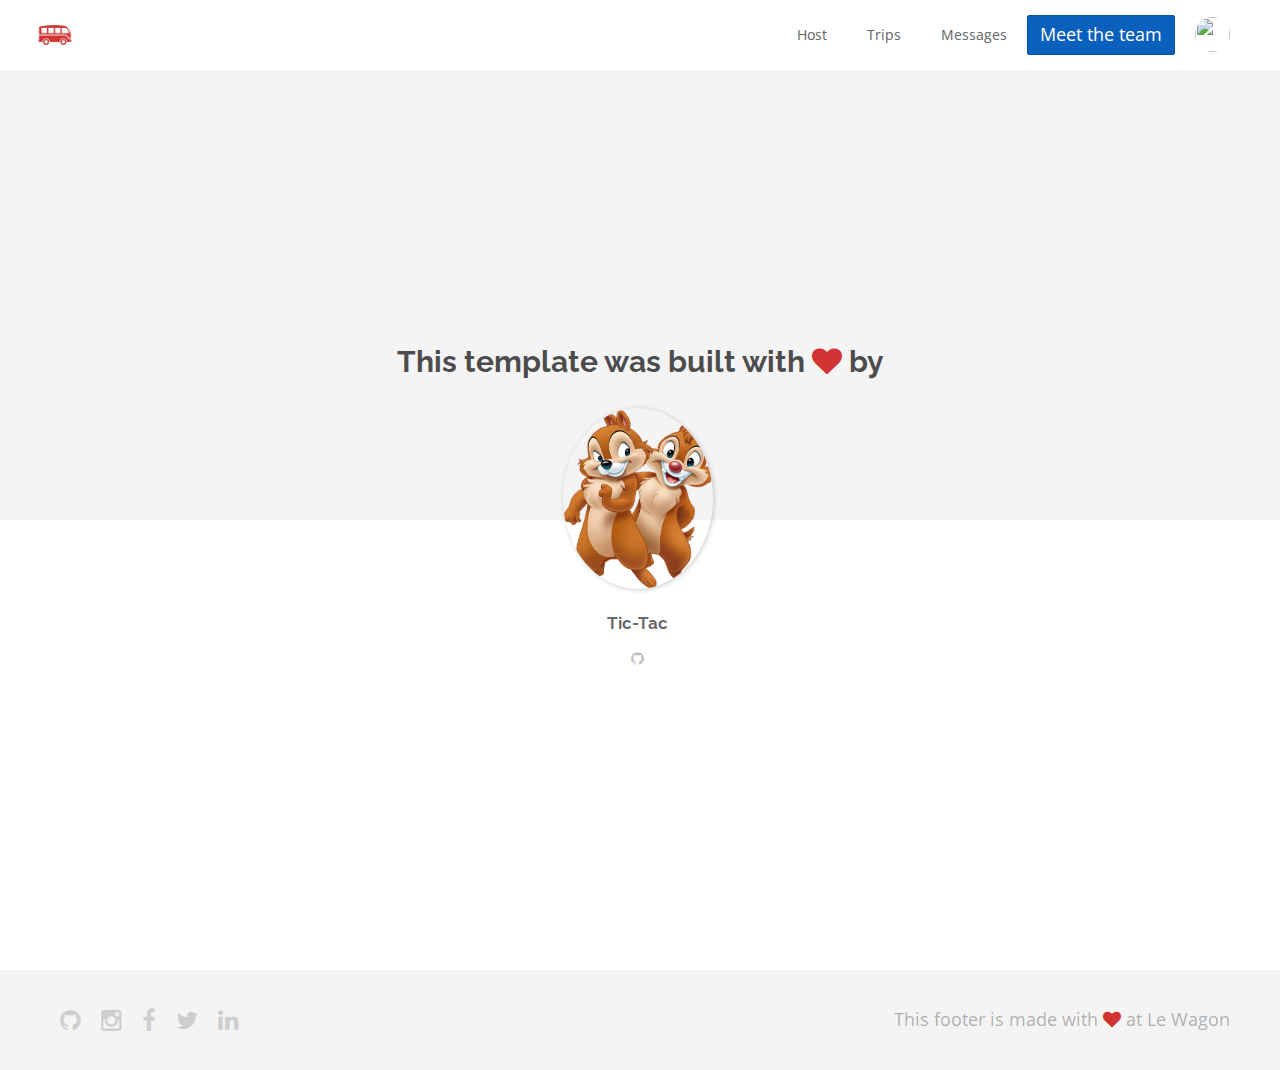
==== commit c6d00517: "Automated commit at 2018-05-07 12:37:26 UTC by middleman-deploy 2.0.0-alpha" ====
--- a/about.html
+++ b/about.html
@@ -7,7 +7,7 @@
           content="width=device-width, initial-scale=1, shrink-to-fit=no">
     <!-- Use the title from a page's frontmatter if it has one -->
     <title>Le Wagon - Middleman - About</title>
-    <link href="stylesheets/application-05353c34.css" rel="stylesheet" />
+    <link href="stylesheets/application-a03904cc.css" rel="stylesheet" />
     <script src="javascripts/application-93de88c9.js"></script>
     <link href="images/favicon-f15af148.png" rel="icon" type="image/png" />
   </head>
--- a/stylesheets/application-a03904cc.css
+++ b/stylesheets/application-a03904cc.css
@@ -0,0 +1,8 @@
+@import url("https://fonts.googleapis.com/css?family=Open+Sans:400,300,700|Raleway:400,100,300,700,500");/*!
+ * Bootstrap v3.3.7 (http://getbootstrap.com)
+ * Copyright 2011-2016 Twitter, Inc.
+ * Licensed under MIT (https://github.com/twbs/bootstrap/blob/master/LICENSE)
+ *//*! normalize.css v3.0.3 | MIT License | github.com/necolas/normalize.css */html{font-family:sans-serif;-ms-text-size-adjust:100%;-webkit-text-size-adjust:100%}body{margin:0}article,aside,details,figcaption,figure,footer,header,hgroup,main,menu,nav,section,summary{display:block}audio,canvas,progress,video{display:inline-block;vertical-align:baseline}audio:not([controls]){display:none;height:0}[hidden],template{display:none}a{background-color:transparent}a:active,a:hover{outline:0}abbr[title]{border-bottom:1px dotted}b,strong{font-weight:bold}dfn{font-style:italic}h1{font-size:2em;margin:0.67em 0}mark{background:#ff0;color:#000}small{font-size:80%}sub,sup{font-size:75%;line-height:0;position:relative;vertical-align:baseline}sup{top:-0.5em}sub{bottom:-0.25em}img{border:0}svg:not(:root){overflow:hidden}figure{margin:1em 40px}hr{-webkit-box-sizing:content-box;box-sizing:content-box;height:0}pre{overflow:auto}code,kbd,pre,samp{font-family:monospace, monospace;font-size:1em}button,input,optgroup,select,textarea{color:inherit;font:inherit;margin:0}button{overflow:visible}button,select{text-transform:none}button,html input[type="button"],input[type="reset"],input[type="submit"]{-webkit-appearance:button;cursor:pointer}button[disabled],html input[disabled]{cursor:default}button::-moz-focus-inner,input::-moz-focus-inner{border:0;padding:0}input{line-height:normal}input[type="checkbox"],input[type="radio"]{-webkit-box-sizing:border-box;box-sizing:border-box;padding:0}input[type="number"]::-webkit-inner-spin-button,input[type="number"]::-webkit-outer-spin-button{height:auto}input[type="search"]{-webkit-appearance:textfield;-webkit-box-sizing:content-box;box-sizing:content-box}input[type="search"]::-webkit-search-cancel-button,input[type="search"]::-webkit-search-decoration{-webkit-appearance:none}fieldset{border:1px solid #c0c0c0;margin:0 2px;padding:0.35em 0.625em 0.75em}legend{border:0;padding:0}textarea{overflow:auto}optgroup{font-weight:bold}table{border-collapse:collapse;border-spacing:0}td,th{padding:0}/*! Source: https://github.com/h5bp/html5-boilerplate/blob/master/src/css/main.css */@media print{*,*:before,*:after{background:transparent !important;color:#000 !important;-webkit-box-shadow:none !important;box-shadow:none !important;text-shadow:none !important}a,a:visited{text-decoration:underline}a[href]:after{content:" (" attr(href) ")"}abbr[title]:after{content:" (" attr(title) ")"}a[href^="#"]:after,a[href^="javascript:"]:after{content:""}pre,blockquote{border:1px solid #999;page-break-inside:avoid}thead{display:table-header-group}tr,img{page-break-inside:avoid}img{max-width:100% !important}p,h2,h3{orphans:3;widows:3}h2,h3{page-break-after:avoid}.navbar{display:none}.btn>.caret,.dropup>.btn>.caret{border-top-color:#000 !important}.label{border:1px solid #000}.table{border-collapse:collapse !important}.table td,.table th{background-color:#fff !important}.table-bordered th,.table-bordered td{border:1px solid #ddd !important}}@font-face{font-family:'Glyphicons Halflings';src:url("../assets/bootstrap/glyphicons-halflings-regular-86b6f62b.eot");src:url("../assets/bootstrap/glyphicons-halflings-regular-86b6f62b.eot?#iefix") format("embedded-opentype"),url("../assets/bootstrap/glyphicons-halflings-regular-ca35b697.woff2") format("woff2"),url("../assets/bootstrap/glyphicons-halflings-regular-278e49a8.woff") format("woff"),url("../assets/bootstrap/glyphicons-halflings-regular-44bc1850.ttf") format("truetype"),url("../assets/bootstrap/glyphicons-halflings-regular-de51a849.svg#glyphicons_halflingsregular") format("svg")}.glyphicon{position:relative;top:1px;display:inline-block;font-family:'Glyphicons Halflings';font-style:normal;font-weight:normal;line-height:1;-webkit-font-smoothing:antialiased;-moz-osx-font-smoothing:grayscale}.glyphicon-asterisk:before{content:"\002a"}.glyphicon-plus:before{content:"\002b"}.glyphicon-euro:before,.glyphicon-eur:before{content:"\20ac"}.glyphicon-minus:before{content:"\2212"}.glyphicon-cloud:before{content:"\2601"}.glyphicon-envelope:before{content:"\2709"}.glyphicon-pencil:before{content:"\270f"}.glyphicon-glass:before{content:"\e001"}.glyphicon-music:before{content:"\e002"}.glyphicon-search:before{content:"\e003"}.glyphicon-heart:before{content:"\e005"}.glyphicon-star:before{content:"\e006"}.glyphicon-star-empty:before{content:"\e007"}.glyphicon-user:before{content:"\e008"}.glyphicon-film:before{content:"\e009"}.glyphicon-th-large:before{content:"\e010"}.glyphicon-th:before{content:"\e011"}.glyphicon-th-list:before{content:"\e012"}.glyphicon-ok:before{content:"\e013"}.glyphicon-remove:before{content:"\e014"}.glyphicon-zoom-in:before{content:"\e015"}.glyphicon-zoom-out:before{content:"\e016"}.glyphicon-off:before{content:"\e017"}.glyphicon-signal:before{content:"\e018"}.glyphicon-cog:before{content:"\e019"}.glyphicon-trash:before{content:"\e020"}.glyphicon-home:before{content:"\e021"}.glyphicon-file:before{content:"\e022"}.glyphicon-time:before{content:"\e023"}.glyphicon-road:before{content:"\e024"}.glyphicon-download-alt:before{content:"\e025"}.glyphicon-download:before{content:"\e026"}.glyphicon-upload:before{content:"\e027"}.glyphicon-inbox:before{content:"\e028"}.glyphicon-play-circle:before{content:"\e029"}.glyphicon-repeat:before{content:"\e030"}.glyphicon-refresh:before{content:"\e031"}.glyphicon-list-alt:before{content:"\e032"}.glyphicon-lock:before{content:"\e033"}.glyphicon-flag:before{content:"\e034"}.glyphicon-headphones:before{content:"\e035"}.glyphicon-volume-off:before{content:"\e036"}.glyphicon-volume-down:before{content:"\e037"}.glyphicon-volume-up:before{content:"\e038"}.glyphicon-qrcode:before{content:"\e039"}.glyphicon-barcode:before{content:"\e040"}.glyphicon-tag:before{content:"\e041"}.glyphicon-tags:before{content:"\e042"}.glyphicon-book:before{content:"\e043"}.glyphicon-bookmark:before{content:"\e044"}.glyphicon-print:before{content:"\e045"}.glyphicon-camera:before{content:"\e046"}.glyphicon-font:before{content:"\e047"}.glyphicon-bold:before{content:"\e048"}.glyphicon-italic:before{content:"\e049"}.glyphicon-text-height:before{content:"\e050"}.glyphicon-text-width:before{content:"\e051"}.glyphicon-align-left:before{content:"\e052"}.glyphicon-align-center:before{content:"\e053"}.glyphicon-align-right:before{content:"\e054"}.glyphicon-align-justify:before{content:"\e055"}.glyphicon-list:before{content:"\e056"}.glyphicon-indent-left:before{content:"\e057"}.glyphicon-indent-right:before{content:"\e058"}.glyphicon-facetime-video:before{content:"\e059"}.glyphicon-picture:before{content:"\e060"}.glyphicon-map-marker:before{content:"\e062"}.glyphicon-adjust:before{content:"\e063"}.glyphicon-tint:before{content:"\e064"}.glyphicon-edit:before{content:"\e065"}.glyphicon-share:before{content:"\e066"}.glyphicon-check:before{content:"\e067"}.glyphicon-move:before{content:"\e068"}.glyphicon-step-backward:before{content:"\e069"}.glyphicon-fast-backward:before{content:"\e070"}.glyphicon-backward:before{content:"\e071"}.glyphicon-play:before{content:"\e072"}.glyphicon-pause:before{content:"\e073"}.glyphicon-stop:before{content:"\e074"}.glyphicon-forward:before{content:"\e075"}.glyphicon-fast-forward:before{content:"\e076"}.glyphicon-step-forward:before{content:"\e077"}.glyphicon-eject:before{content:"\e078"}.glyphicon-chevron-left:before{content:"\e079"}.glyphicon-chevron-right:before{content:"\e080"}.glyphicon-plus-sign:before{content:"\e081"}.glyphicon-minus-sign:before{content:"\e082"}.glyphicon-remove-sign:before{content:"\e083"}.glyphicon-ok-sign:before{content:"\e084"}.glyphicon-question-sign:before{content:"\e085"}.glyphicon-info-sign:before{content:"\e086"}.glyphicon-screenshot:before{content:"\e087"}.glyphicon-remove-circle:before{content:"\e088"}.glyphicon-ok-circle:before{content:"\e089"}.glyphicon-ban-circle:before{content:"\e090"}.glyphicon-arrow-left:before{content:"\e091"}.glyphicon-arrow-right:before{content:"\e092"}.glyphicon-arrow-up:before{content:"\e093"}.glyphicon-arrow-down:before{content:"\e094"}.glyphicon-share-alt:before{content:"\e095"}.glyphicon-resize-full:before{content:"\e096"}.glyphicon-resize-small:before{content:"\e097"}.glyphicon-exclamation-sign:before{content:"\e101"}.glyphicon-gift:before{content:"\e102"}.glyphicon-leaf:before{content:"\e103"}.glyphicon-fire:before{content:"\e104"}.glyphicon-eye-open:before{content:"\e105"}.glyphicon-eye-close:before{content:"\e106"}.glyphicon-warning-sign:before{content:"\e107"}.glyphicon-plane:before{content:"\e108"}.glyphicon-calendar:before{content:"\e109"}.glyphicon-random:before{content:"\e110"}.glyphicon-comment:before{content:"\e111"}.glyphicon-magnet:before{content:"\e112"}.glyphicon-chevron-up:before{content:"\e113"}.glyphicon-chevron-down:before{content:"\e114"}.glyphicon-retweet:before{content:"\e115"}.glyphicon-shopping-cart:before{content:"\e116"}.glyphicon-folder-close:before{content:"\e117"}.glyphicon-folder-open:before{content:"\e118"}.glyphicon-resize-vertical:before{content:"\e119"}.glyphicon-resize-horizontal:before{content:"\e120"}.glyphicon-hdd:before{content:"\e121"}.glyphicon-bullhorn:before{content:"\e122"}.glyphicon-bell:before{content:"\e123"}.glyphicon-certificate:before{content:"\e124"}.glyphicon-thumbs-up:before{content:"\e125"}.glyphicon-thumbs-down:before{content:"\e126"}.glyphicon-hand-right:before{content:"\e127"}.glyphicon-hand-left:before{content:"\e128"}.glyphicon-hand-up:before{content:"\e129"}.glyphicon-hand-down:before{content:"\e130"}.glyphicon-circle-arrow-right:before{content:"\e131"}.glyphicon-circle-arrow-left:before{content:"\e132"}.glyphicon-circle-arrow-up:before{content:"\e133"}.glyphicon-circle-arrow-down:before{content:"\e134"}.glyphicon-globe:before{content:"\e135"}.glyphicon-wrench:before{content:"\e136"}.glyphicon-tasks:before{content:"\e137"}.glyphicon-filter:before{content:"\e138"}.glyphicon-briefcase:before{content:"\e139"}.glyphicon-fullscreen:before{content:"\e140"}.glyphicon-dashboard:before{content:"\e141"}.glyphicon-paperclip:before{content:"\e142"}.glyphicon-heart-empty:before{content:"\e143"}.glyphicon-link:before{content:"\e144"}.glyphicon-phone:before{content:"\e145"}.glyphicon-pushpin:before{content:"\e146"}.glyphicon-usd:before{content:"\e148"}.glyphicon-gbp:before{content:"\e149"}.glyphicon-sort:before{content:"\e150"}.glyphicon-sort-by-alphabet:before{content:"\e151"}.glyphicon-sort-by-alphabet-alt:before{content:"\e152"}.glyphicon-sort-by-order:before{content:"\e153"}.glyphicon-sort-by-order-alt:before{content:"\e154"}.glyphicon-sort-by-attributes:before{content:"\e155"}.glyphicon-sort-by-attributes-alt:before{content:"\e156"}.glyphicon-unchecked:before{content:"\e157"}.glyphicon-expand:before{content:"\e158"}.glyphicon-collapse-down:before{content:"\e159"}.glyphicon-collapse-up:before{content:"\e160"}.glyphicon-log-in:before{content:"\e161"}.glyphicon-flash:before{content:"\e162"}.glyphicon-log-out:before{content:"\e163"}.glyphicon-new-window:before{content:"\e164"}.glyphicon-record:before{content:"\e165"}.glyphicon-save:before{content:"\e166"}.glyphicon-open:before{content:"\e167"}.glyphicon-saved:before{content:"\e168"}.glyphicon-import:before{content:"\e169"}.glyphicon-export:before{content:"\e170"}.glyphicon-send:before{content:"\e171"}.glyphicon-floppy-disk:before{content:"\e172"}.glyphicon-floppy-saved:before{content:"\e173"}.glyphicon-floppy-remove:before{content:"\e174"}.glyphicon-floppy-save:before{content:"\e175"}.glyphicon-floppy-open:before{content:"\e176"}.glyphicon-credit-card:before{content:"\e177"}.glyphicon-transfer:before{content:"\e178"}.glyphicon-cutlery:before{content:"\e179"}.glyphicon-header:before{content:"\e180"}.glyphicon-compressed:before{content:"\e181"}.glyphicon-earphone:before{content:"\e182"}.glyphicon-phone-alt:before{content:"\e183"}.glyphicon-tower:before{content:"\e184"}.glyphicon-stats:before{content:"\e185"}.glyphicon-sd-video:before{content:"\e186"}.glyphicon-hd-video:before{content:"\e187"}.glyphicon-subtitles:before{content:"\e188"}.glyphicon-sound-stereo:before{content:"\e189"}.glyphicon-sound-dolby:before{content:"\e190"}.glyphicon-sound-5-1:before{content:"\e191"}.glyphicon-sound-6-1:before{content:"\e192"}.glyphicon-sound-7-1:before{content:"\e193"}.glyphicon-copyright-mark:before{content:"\e194"}.glyphicon-registration-mark:before{content:"\e195"}.glyphicon-cloud-download:before{content:"\e197"}.glyphicon-cloud-upload:before{content:"\e198"}.glyphicon-tree-conifer:before{content:"\e199"}.glyphicon-tree-deciduous:before{content:"\e200"}.glyphicon-cd:before{content:"\e201"}.glyphicon-save-file:before{content:"\e202"}.glyphicon-open-file:before{content:"\e203"}.glyphicon-level-up:before{content:"\e204"}.glyphicon-copy:before{content:"\e205"}.glyphicon-paste:before{content:"\e206"}.glyphicon-alert:before{content:"\e209"}.glyphicon-equalizer:before{content:"\e210"}.glyphicon-king:before{content:"\e211"}.glyphicon-queen:before{content:"\e212"}.glyphicon-pawn:before{content:"\e213"}.glyphicon-bishop:before{content:"\e214"}.glyphicon-knight:before{content:"\e215"}.glyphicon-baby-formula:before{content:"\e216"}.glyphicon-tent:before{content:"\26fa"}.glyphicon-blackboard:before{content:"\e218"}.glyphicon-bed:before{content:"\e219"}.glyphicon-apple:before{content:"\f8ff"}.glyphicon-erase:before{content:"\e221"}.glyphicon-hourglass:before{content:"\231b"}.glyphicon-lamp:before{content:"\e223"}.glyphicon-duplicate:before{content:"\e224"}.glyphicon-piggy-bank:before{content:"\e225"}.glyphicon-scissors:before{content:"\e226"}.glyphicon-bitcoin:before{content:"\e227"}.glyphicon-btc:before{content:"\e227"}.glyphicon-xbt:before{content:"\e227"}.glyphicon-yen:before{content:"\00a5"}.glyphicon-jpy:before{content:"\00a5"}.glyphicon-ruble:before{content:"\20bd"}.glyphicon-rub:before{content:"\20bd"}.glyphicon-scale:before{content:"\e230"}.glyphicon-ice-lolly:before{content:"\e231"}.glyphicon-ice-lolly-tasted:before{content:"\e232"}.glyphicon-education:before{content:"\e233"}.glyphicon-option-horizontal:before{content:"\e234"}.glyphicon-option-vertical:before{content:"\e235"}.glyphicon-menu-hamburger:before{content:"\e236"}.glyphicon-modal-window:before{content:"\e237"}.glyphicon-oil:before{content:"\e238"}.glyphicon-grain:before{content:"\e239"}.glyphicon-sunglasses:before{content:"\e240"}.glyphicon-text-size:before{content:"\e241"}.glyphicon-text-color:before{content:"\e242"}.glyphicon-text-background:before{content:"\e243"}.glyphicon-object-align-top:before{content:"\e244"}.glyphicon-object-align-bottom:before{content:"\e245"}.glyphicon-object-align-horizontal:before{content:"\e246"}.glyphicon-object-align-left:before{content:"\e247"}.glyphicon-object-align-vertical:before{content:"\e248"}.glyphicon-object-align-right:before{content:"\e249"}.glyphicon-triangle-right:before{content:"\e250"}.glyphicon-triangle-left:before{content:"\e251"}.glyphicon-triangle-bottom:before{content:"\e252"}.glyphicon-triangle-top:before{content:"\e253"}.glyphicon-console:before{content:"\e254"}.glyphicon-superscript:before{content:"\e255"}.glyphicon-subscript:before{content:"\e256"}.glyphicon-menu-left:before{content:"\e257"}.glyphicon-menu-right:before{content:"\e258"}.glyphicon-menu-down:before{content:"\e259"}.glyphicon-menu-up:before{content:"\e260"}*{-webkit-box-sizing:border-box;box-sizing:border-box}*:before,*:after{-webkit-box-sizing:border-box;box-sizing:border-box}html{font-size:10px;-webkit-tap-highlight-color:transparent}body{font-family:"Open Sans", "Helvetica", "sans-serif";font-size:18px;line-height:1.42857143;color:white;background-color:#F2F2F2}input,button,select,textarea{font-family:inherit;font-size:inherit;line-height:inherit}a{color:#0960BD;text-decoration:none}a:hover,a:focus{color:#063b74;text-decoration:underline}a:focus{outline:5px auto -webkit-focus-ring-color;outline-offset:-2px}figure{margin:0}img{vertical-align:middle}.img-responsive{display:block;max-width:100%;height:auto}.img-rounded{border-radius:2px}.img-thumbnail{padding:4px;line-height:1.42857143;background-color:#F2F2F2;border:1px solid #ddd;border-radius:2px;-webkit-transition:all 0.2s ease-in-out;transition:all 0.2s ease-in-out;display:inline-block;max-width:100%;height:auto}.img-circle{border-radius:50%}hr{margin-top:25px;margin-bottom:25px;border:0;border-top:1px solid white}.sr-only{position:absolute;width:1px;height:1px;margin:-1px;padding:0;overflow:hidden;clip:rect(0, 0, 0, 0);border:0}.sr-only-focusable:active,.sr-only-focusable:focus{position:static;width:auto;height:auto;margin:0;overflow:visible;clip:auto}[role="button"]{cursor:pointer}h1,h2,h3,h4,h5,h6,.h1,.h2,.h3,.h4,.h5,.h6{font-family:"Raleway", "Helvetica", "sans-serif";font-weight:500;line-height:1.1;color:inherit}h1 small,h1 .small,h2 small,h2 .small,h3 small,h3 .small,h4 small,h4 .small,h5 small,h5 .small,h6 small,h6 .small,.h1 small,.h1 .small,.h2 small,.h2 .small,.h3 small,.h3 .small,.h4 small,.h4 .small,.h5 small,.h5 .small,.h6 small,.h6 .small{font-weight:normal;line-height:1;color:white}h1,.h1,h2,.h2,h3,.h3{margin-top:25px;margin-bottom:12.5px}h1 small,h1 .small,.h1 small,.h1 .small,h2 small,h2 .small,.h2 small,.h2 .small,h3 small,h3 .small,.h3 small,.h3 .small{font-size:65%}h4,.h4,h5,.h5,h6,.h6{margin-top:12.5px;margin-bottom:12.5px}h4 small,h4 .small,.h4 small,.h4 .small,h5 small,h5 .small,.h5 small,.h5 .small,h6 small,h6 .small,.h6 small,.h6 .small{font-size:75%}h1,.h1{font-size:46px}h2,.h2{font-size:38px}h3,.h3{font-size:31px}h4,.h4{font-size:23px}h5,.h5{font-size:18px}h6,.h6{font-size:16px}p{margin:0 0 12.5px}.lead{margin-bottom:25px;font-size:20px;font-weight:300;line-height:1.4}@media (min-width: 768px){.lead{font-size:27px}}small,.small{font-size:88%}mark,.mark{background-color:#fcf8e3;padding:.2em}.text-left{text-align:left}.text-right{text-align:right}.text-center{text-align:center}.text-justify{text-align:justify}.text-nowrap{white-space:nowrap}.text-lowercase{text-transform:lowercase}.text-uppercase,.initialism{text-transform:uppercase}.text-capitalize{text-transform:capitalize}.text-muted{color:white}.text-primary{color:#0960BD}a.text-primary:hover,a.text-primary:focus{color:#07478c}.text-success{color:#3c763d}a.text-success:hover,a.text-success:focus{color:#2b542c}.text-info{color:#31708f}a.text-info:hover,a.text-info:focus{color:#245269}.text-warning{color:#8a6d3b}a.text-warning:hover,a.text-warning:focus{color:#66512c}.text-danger{color:#a94442}a.text-danger:hover,a.text-danger:focus{color:#843534}.bg-primary{color:#fff}.bg-primary{background-color:#0960BD}a.bg-primary:hover,a.bg-primary:focus{background-color:#07478c}.bg-success{background-color:#dff0d8}a.bg-success:hover,a.bg-success:focus{background-color:#c1e2b3}.bg-info{background-color:#d9edf7}a.bg-info:hover,a.bg-info:focus{background-color:#afd9ee}.bg-warning{background-color:#fcf8e3}a.bg-warning:hover,a.bg-warning:focus{background-color:#f7ecb5}.bg-danger{background-color:#f2dede}a.bg-danger:hover,a.bg-danger:focus{background-color:#e4b9b9}.page-header{padding-bottom:11.5px;margin:50px 0 25px;border-bottom:1px solid white}ul,ol{margin-top:0;margin-bottom:12.5px}ul ul,ul ol,ol ul,ol ol{margin-bottom:0}.list-unstyled{padding-left:0;list-style:none}.list-inline{padding-left:0;list-style:none;margin-left:-5px}.list-inline>li{display:inline-block;padding-left:5px;padding-right:5px}dl{margin-top:0;margin-bottom:25px}dt,dd{line-height:1.42857143}dt{font-weight:bold}dd{margin-left:0}.dl-horizontal dd:before,.dl-horizontal dd:after{content:" ";display:table}.dl-horizontal dd:after{clear:both}@media (min-width: 768px){.dl-horizontal dt{float:left;width:160px;clear:left;text-align:right;overflow:hidden;text-overflow:ellipsis;white-space:nowrap}.dl-horizontal dd{margin-left:180px}}abbr[title],abbr[data-original-title]{cursor:help;border-bottom:1px dotted white}.initialism{font-size:90%}blockquote{padding:12.5px 25px;margin:0 0 25px;font-size:22.5px;border-left:5px solid white}blockquote p:last-child,blockquote ul:last-child,blockquote ol:last-child{margin-bottom:0}blockquote footer,blockquote small,blockquote .small{display:block;font-size:80%;line-height:1.42857143;color:white}blockquote footer:before,blockquote small:before,blockquote .small:before{content:'\2014 \00A0'}.blockquote-reverse,blockquote.pull-right{padding-right:15px;padding-left:0;border-right:5px solid white;border-left:0;text-align:right}.blockquote-reverse footer:before,.blockquote-reverse small:before,.blockquote-reverse .small:before,blockquote.pull-right footer:before,blockquote.pull-right small:before,blockquote.pull-right .small:before{content:''}.blockquote-reverse footer:after,.blockquote-reverse small:after,.blockquote-reverse .small:after,blockquote.pull-right footer:after,blockquote.pull-right small:after,blockquote.pull-right .small:after{content:'\00A0 \2014'}address{margin-bottom:25px;font-style:normal;line-height:1.42857143}code,kbd,pre,samp{font-family:Menlo, Monaco, Consolas, "Courier New", monospace}code{padding:2px 4px;font-size:90%;color:#c7254e;background-color:#f9f2f4;border-radius:2px}kbd{padding:2px 4px;font-size:90%;color:#fff;background-color:#333;border-radius:2px;-webkit-box-shadow:inset 0 -1px 0 rgba(0,0,0,0.25);box-shadow:inset 0 -1px 0 rgba(0,0,0,0.25)}kbd kbd{padding:0;font-size:100%;font-weight:bold;-webkit-box-shadow:none;box-shadow:none}pre{display:block;padding:12px;margin:0 0 12.5px;font-size:17px;line-height:1.42857143;word-break:break-all;word-wrap:break-word;color:white;background-color:#f5f5f5;border:1px solid #ccc;border-radius:2px}pre code{padding:0;font-size:inherit;color:inherit;white-space:pre-wrap;background-color:transparent;border-radius:0}.pre-scrollable{max-height:340px;overflow-y:scroll}.container{margin-right:auto;margin-left:auto;padding-left:15px;padding-right:15px}.container:before,.container:after{content:" ";display:table}.container:after{clear:both}@media (min-width: 768px){.container{width:750px}}@media (min-width: 992px){.container{width:970px}}@media (min-width: 1200px){.container{width:1170px}}.container-fluid{margin-right:auto;margin-left:auto;padding-left:15px;padding-right:15px}.container-fluid:before,.container-fluid:after{content:" ";display:table}.container-fluid:after{clear:both}.row{margin-left:-15px;margin-right:-15px}.row:before,.row:after{content:" ";display:table}.row:after{clear:both}.col-xs-1,.col-sm-1,.col-md-1,.col-lg-1,.col-xs-2,.col-sm-2,.col-md-2,.col-lg-2,.col-xs-3,.col-sm-3,.col-md-3,.col-lg-3,.col-xs-4,.col-sm-4,.col-md-4,.col-lg-4,.col-xs-5,.col-sm-5,.col-md-5,.col-lg-5,.col-xs-6,.col-sm-6,.col-md-6,.col-lg-6,.col-xs-7,.col-sm-7,.col-md-7,.col-lg-7,.col-xs-8,.col-sm-8,.col-md-8,.col-lg-8,.col-xs-9,.col-sm-9,.col-md-9,.col-lg-9,.col-xs-10,.col-sm-10,.col-md-10,.col-lg-10,.col-xs-11,.col-sm-11,.col-md-11,.col-lg-11,.col-xs-12,.col-sm-12,.col-md-12,.col-lg-12{position:relative;min-height:1px;padding-left:15px;padding-right:15px}.col-xs-1,.col-xs-2,.col-xs-3,.col-xs-4,.col-xs-5,.col-xs-6,.col-xs-7,.col-xs-8,.col-xs-9,.col-xs-10,.col-xs-11,.col-xs-12{float:left}.col-xs-1{width:8.33333333%}.col-xs-2{width:16.66666667%}.col-xs-3{width:25%}.col-xs-4{width:33.33333333%}.col-xs-5{width:41.66666667%}.col-xs-6{width:50%}.col-xs-7{width:58.33333333%}.col-xs-8{width:66.66666667%}.col-xs-9{width:75%}.col-xs-10{width:83.33333333%}.col-xs-11{width:91.66666667%}.col-xs-12{width:100%}.col-xs-pull-0{right:auto}.col-xs-pull-1{right:8.33333333%}.col-xs-pull-2{right:16.66666667%}.col-xs-pull-3{right:25%}.col-xs-pull-4{right:33.33333333%}.col-xs-pull-5{right:41.66666667%}.col-xs-pull-6{right:50%}.col-xs-pull-7{right:58.33333333%}.col-xs-pull-8{right:66.66666667%}.col-xs-pull-9{right:75%}.col-xs-pull-10{right:83.33333333%}.col-xs-pull-11{right:91.66666667%}.col-xs-pull-12{right:100%}.col-xs-push-0{left:auto}.col-xs-push-1{left:8.33333333%}.col-xs-push-2{left:16.66666667%}.col-xs-push-3{left:25%}.col-xs-push-4{left:33.33333333%}.col-xs-push-5{left:41.66666667%}.col-xs-push-6{left:50%}.col-xs-push-7{left:58.33333333%}.col-xs-push-8{left:66.66666667%}.col-xs-push-9{left:75%}.col-xs-push-10{left:83.33333333%}.col-xs-push-11{left:91.66666667%}.col-xs-push-12{left:100%}.col-xs-offset-0{margin-left:0%}.col-xs-offset-1{margin-left:8.33333333%}.col-xs-offset-2{margin-left:16.66666667%}.col-xs-offset-3{margin-left:25%}.col-xs-offset-4{margin-left:33.33333333%}.col-xs-offset-5{margin-left:41.66666667%}.col-xs-offset-6{margin-left:50%}.col-xs-offset-7{margin-left:58.33333333%}.col-xs-offset-8{margin-left:66.66666667%}.col-xs-offset-9{margin-left:75%}.col-xs-offset-10{margin-left:83.33333333%}.col-xs-offset-11{margin-left:91.66666667%}.col-xs-offset-12{margin-left:100%}@media (min-width: 768px){.col-sm-1,.col-sm-2,.col-sm-3,.col-sm-4,.col-sm-5,.col-sm-6,.col-sm-7,.col-sm-8,.col-sm-9,.col-sm-10,.col-sm-11,.col-sm-12{float:left}.col-sm-1{width:8.33333333%}.col-sm-2{width:16.66666667%}.col-sm-3{width:25%}.col-sm-4{width:33.33333333%}.col-sm-5{width:41.66666667%}.col-sm-6{width:50%}.col-sm-7{width:58.33333333%}.col-sm-8{width:66.66666667%}.col-sm-9{width:75%}.col-sm-10{width:83.33333333%}.col-sm-11{width:91.66666667%}.col-sm-12{width:100%}.col-sm-pull-0{right:auto}.col-sm-pull-1{right:8.33333333%}.col-sm-pull-2{right:16.66666667%}.col-sm-pull-3{right:25%}.col-sm-pull-4{right:33.33333333%}.col-sm-pull-5{right:41.66666667%}.col-sm-pull-6{right:50%}.col-sm-pull-7{right:58.33333333%}.col-sm-pull-8{right:66.66666667%}.col-sm-pull-9{right:75%}.col-sm-pull-10{right:83.33333333%}.col-sm-pull-11{right:91.66666667%}.col-sm-pull-12{right:100%}.col-sm-push-0{left:auto}.col-sm-push-1{left:8.33333333%}.col-sm-push-2{left:16.66666667%}.col-sm-push-3{left:25%}.col-sm-push-4{left:33.33333333%}.col-sm-push-5{left:41.66666667%}.col-sm-push-6{left:50%}.col-sm-push-7{left:58.33333333%}.col-sm-push-8{left:66.66666667%}.col-sm-push-9{left:75%}.col-sm-push-10{left:83.33333333%}.col-sm-push-11{left:91.66666667%}.col-sm-push-12{left:100%}.col-sm-offset-0{margin-left:0%}.col-sm-offset-1{margin-left:8.33333333%}.col-sm-offset-2{margin-left:16.66666667%}.col-sm-offset-3{margin-left:25%}.col-sm-offset-4{margin-left:33.33333333%}.col-sm-offset-5{margin-left:41.66666667%}.col-sm-offset-6{margin-left:50%}.col-sm-offset-7{margin-left:58.33333333%}.col-sm-offset-8{margin-left:66.66666667%}.col-sm-offset-9{margin-left:75%}.col-sm-offset-10{margin-left:83.33333333%}.col-sm-offset-11{margin-left:91.66666667%}.col-sm-offset-12{margin-left:100%}}@media (min-width: 992px){.col-md-1,.col-md-2,.col-md-3,.col-md-4,.col-md-5,.col-md-6,.col-md-7,.col-md-8,.col-md-9,.col-md-10,.col-md-11,.col-md-12{float:left}.col-md-1{width:8.33333333%}.col-md-2{width:16.66666667%}.col-md-3{width:25%}.col-md-4{width:33.33333333%}.col-md-5{width:41.66666667%}.col-md-6{width:50%}.col-md-7{width:58.33333333%}.col-md-8{width:66.66666667%}.col-md-9{width:75%}.col-md-10{width:83.33333333%}.col-md-11{width:91.66666667%}.col-md-12{width:100%}.col-md-pull-0{right:auto}.col-md-pull-1{right:8.33333333%}.col-md-pull-2{right:16.66666667%}.col-md-pull-3{right:25%}.col-md-pull-4{right:33.33333333%}.col-md-pull-5{right:41.66666667%}.col-md-pull-6{right:50%}.col-md-pull-7{right:58.33333333%}.col-md-pull-8{right:66.66666667%}.col-md-pull-9{right:75%}.col-md-pull-10{right:83.33333333%}.col-md-pull-11{right:91.66666667%}.col-md-pull-12{right:100%}.col-md-push-0{left:auto}.col-md-push-1{left:8.33333333%}.col-md-push-2{left:16.66666667%}.col-md-push-3{left:25%}.col-md-push-4{left:33.33333333%}.col-md-push-5{left:41.66666667%}.col-md-push-6{left:50%}.col-md-push-7{left:58.33333333%}.col-md-push-8{left:66.66666667%}.col-md-push-9{left:75%}.col-md-push-10{left:83.33333333%}.col-md-push-11{left:91.66666667%}.col-md-push-12{left:100%}.col-md-offset-0{margin-left:0%}.col-md-offset-1{margin-left:8.33333333%}.col-md-offset-2{margin-left:16.66666667%}.col-md-offset-3{margin-left:25%}.col-md-offset-4{margin-left:33.33333333%}.col-md-offset-5{margin-left:41.66666667%}.col-md-offset-6{margin-left:50%}.col-md-offset-7{margin-left:58.33333333%}.col-md-offset-8{margin-left:66.66666667%}.col-md-offset-9{margin-left:75%}.col-md-offset-10{margin-left:83.33333333%}.col-md-offset-11{margin-left:91.66666667%}.col-md-offset-12{margin-left:100%}}@media (min-width: 1200px){.col-lg-1,.col-lg-2,.col-lg-3,.col-lg-4,.col-lg-5,.col-lg-6,.col-lg-7,.col-lg-8,.col-lg-9,.col-lg-10,.col-lg-11,.col-lg-12{float:left}.col-lg-1{width:8.33333333%}.col-lg-2{width:16.66666667%}.col-lg-3{width:25%}.col-lg-4{width:33.33333333%}.col-lg-5{width:41.66666667%}.col-lg-6{width:50%}.col-lg-7{width:58.33333333%}.col-lg-8{width:66.66666667%}.col-lg-9{width:75%}.col-lg-10{width:83.33333333%}.col-lg-11{width:91.66666667%}.col-lg-12{width:100%}.col-lg-pull-0{right:auto}.col-lg-pull-1{right:8.33333333%}.col-lg-pull-2{right:16.66666667%}.col-lg-pull-3{right:25%}.col-lg-pull-4{right:33.33333333%}.col-lg-pull-5{right:41.66666667%}.col-lg-pull-6{right:50%}.col-lg-pull-7{right:58.33333333%}.col-lg-pull-8{right:66.66666667%}.col-lg-pull-9{right:75%}.col-lg-pull-10{right:83.33333333%}.col-lg-pull-11{right:91.66666667%}.col-lg-pull-12{right:100%}.col-lg-push-0{left:auto}.col-lg-push-1{left:8.33333333%}.col-lg-push-2{left:16.66666667%}.col-lg-push-3{left:25%}.col-lg-push-4{left:33.33333333%}.col-lg-push-5{left:41.66666667%}.col-lg-push-6{left:50%}.col-lg-push-7{left:58.33333333%}.col-lg-push-8{left:66.66666667%}.col-lg-push-9{left:75%}.col-lg-push-10{left:83.33333333%}.col-lg-push-11{left:91.66666667%}.col-lg-push-12{left:100%}.col-lg-offset-0{margin-left:0%}.col-lg-offset-1{margin-left:8.33333333%}.col-lg-offset-2{margin-left:16.66666667%}.col-lg-offset-3{margin-left:25%}.col-lg-offset-4{margin-left:33.33333333%}.col-lg-offset-5{margin-left:41.66666667%}.col-lg-offset-6{margin-left:50%}.col-lg-offset-7{margin-left:58.33333333%}.col-lg-offset-8{margin-left:66.66666667%}.col-lg-offset-9{margin-left:75%}.col-lg-offset-10{margin-left:83.33333333%}.col-lg-offset-11{margin-left:91.66666667%}.col-lg-offset-12{margin-left:100%}}table{background-color:transparent}caption{padding-top:8px;padding-bottom:8px;color:white;text-align:left}th{text-align:left}.table{width:100%;max-width:100%;margin-bottom:25px}.table>thead>tr>th,.table>thead>tr>td,.table>tbody>tr>th,.table>tbody>tr>td,.table>tfoot>tr>th,.table>tfoot>tr>td{padding:8px;line-height:1.42857143;vertical-align:top;border-top:1px solid #ddd}.table>thead>tr>th{vertical-align:bottom;border-bottom:2px solid #ddd}.table>caption+thead>tr:first-child>th,.table>caption+thead>tr:first-child>td,.table>colgroup+thead>tr:first-child>th,.table>colgroup+thead>tr:first-child>td,.table>thead:first-child>tr:first-child>th,.table>thead:first-child>tr:first-child>td{border-top:0}.table>tbody+tbody{border-top:2px solid #ddd}.table .table{background-color:#F2F2F2}.table-condensed>thead>tr>th,.table-condensed>thead>tr>td,.table-condensed>tbody>tr>th,.table-condensed>tbody>tr>td,.table-condensed>tfoot>tr>th,.table-condensed>tfoot>tr>td{padding:5px}.table-bordered{border:1px solid #ddd}.table-bordered>thead>tr>th,.table-bordered>thead>tr>td,.table-bordered>tbody>tr>th,.table-bordered>tbody>tr>td,.table-bordered>tfoot>tr>th,.table-bordered>tfoot>tr>td{border:1px solid #ddd}.table-bordered>thead>tr>th,.table-bordered>thead>tr>td{border-bottom-width:2px}.table-striped>tbody>tr:nth-of-type(odd){background-color:#f9f9f9}.table-hover>tbody>tr:hover{background-color:#f5f5f5}table col[class*="col-"]{position:static;float:none;display:table-column}table td[class*="col-"],table th[class*="col-"]{position:static;float:none;display:table-cell}.table>thead>tr>td.active,.table>thead>tr>th.active,.table>thead>tr.active>td,.table>thead>tr.active>th,.table>tbody>tr>td.active,.table>tbody>tr>th.active,.table>tbody>tr.active>td,.table>tbody>tr.active>th,.table>tfoot>tr>td.active,.table>tfoot>tr>th.active,.table>tfoot>tr.active>td,.table>tfoot>tr.active>th{background-color:#f5f5f5}.table-hover>tbody>tr>td.active:hover,.table-hover>tbody>tr>th.active:hover,.table-hover>tbody>tr.active:hover>td,.table-hover>tbody>tr:hover>.active,.table-hover>tbody>tr.active:hover>th{background-color:#e8e8e8}.table>thead>tr>td.success,.table>thead>tr>th.success,.table>thead>tr.success>td,.table>thead>tr.success>th,.table>tbody>tr>td.success,.table>tbody>tr>th.success,.table>tbody>tr.success>td,.table>tbody>tr.success>th,.table>tfoot>tr>td.success,.table>tfoot>tr>th.success,.table>tfoot>tr.success>td,.table>tfoot>tr.success>th{background-color:#dff0d8}.table-hover>tbody>tr>td.success:hover,.table-hover>tbody>tr>th.success:hover,.table-hover>tbody>tr.success:hover>td,.table-hover>tbody>tr:hover>.success,.table-hover>tbody>tr.success:hover>th{background-color:#d0e9c6}.table>thead>tr>td.info,.table>thead>tr>th.info,.table>thead>tr.info>td,.table>thead>tr.info>th,.table>tbody>tr>td.info,.table>tbody>tr>th.info,.table>tbody>tr.info>td,.table>tbody>tr.info>th,.table>tfoot>tr>td.info,.table>tfoot>tr>th.info,.table>tfoot>tr.info>td,.table>tfoot>tr.info>th{background-color:#d9edf7}.table-hover>tbody>tr>td.info:hover,.table-hover>tbody>tr>th.info:hover,.table-hover>tbody>tr.info:hover>td,.table-hover>tbody>tr:hover>.info,.table-hover>tbody>tr.info:hover>th{background-color:#c4e3f3}.table>thead>tr>td.warning,.table>thead>tr>th.warning,.table>thead>tr.warning>td,.table>thead>tr.warning>th,.table>tbody>tr>td.warning,.table>tbody>tr>th.warning,.table>tbody>tr.warning>td,.table>tbody>tr.warning>th,.table>tfoot>tr>td.warning,.table>tfoot>tr>th.warning,.table>tfoot>tr.warning>td,.table>tfoot>tr.warning>th{background-color:#fcf8e3}.table-hover>tbody>tr>td.warning:hover,.table-hover>tbody>tr>th.warning:hover,.table-hover>tbody>tr.warning:hover>td,.table-hover>tbody>tr:hover>.warning,.table-hover>tbody>tr.warning:hover>th{background-color:#faf2cc}.table>thead>tr>td.danger,.table>thead>tr>th.danger,.table>thead>tr.danger>td,.table>thead>tr.danger>th,.table>tbody>tr>td.danger,.table>tbody>tr>th.danger,.table>tbody>tr.danger>td,.table>tbody>tr.danger>th,.table>tfoot>tr>td.danger,.table>tfoot>tr>th.danger,.table>tfoot>tr.danger>td,.table>tfoot>tr.danger>th{background-color:#f2dede}.table-hover>tbody>tr>td.danger:hover,.table-hover>tbody>tr>th.danger:hover,.table-hover>tbody>tr.danger:hover>td,.table-hover>tbody>tr:hover>.danger,.table-hover>tbody>tr.danger:hover>th{background-color:#ebcccc}.table-responsive{overflow-x:auto;min-height:0.01%}@media screen and (max-width: 767px){.table-responsive{width:100%;margin-bottom:18.75px;overflow-y:hidden;-ms-overflow-style:-ms-autohiding-scrollbar;border:1px solid #ddd}.table-responsive>.table{margin-bottom:0}.table-responsive>.table>thead>tr>th,.table-responsive>.table>thead>tr>td,.table-responsive>.table>tbody>tr>th,.table-responsive>.table>tbody>tr>td,.table-responsive>.table>tfoot>tr>th,.table-responsive>.table>tfoot>tr>td{white-space:nowrap}.table-responsive>.table-bordered{border:0}.table-responsive>.table-bordered>thead>tr>th:first-child,.table-responsive>.table-bordered>thead>tr>td:first-child,.table-responsive>.table-bordered>tbody>tr>th:first-child,.table-responsive>.table-bordered>tbody>tr>td:first-child,.table-responsive>.table-bordered>tfoot>tr>th:first-child,.table-responsive>.table-bordered>tfoot>tr>td:first-child{border-left:0}.table-responsive>.table-bordered>thead>tr>th:last-child,.table-responsive>.table-bordered>thead>tr>td:last-child,.table-responsive>.table-bordered>tbody>tr>th:last-child,.table-responsive>.table-bordered>tbody>tr>td:last-child,.table-responsive>.table-bordered>tfoot>tr>th:last-child,.table-responsive>.table-bordered>tfoot>tr>td:last-child{border-right:0}.table-responsive>.table-bordered>tbody>tr:last-child>th,.table-responsive>.table-bordered>tbody>tr:last-child>td,.table-responsive>.table-bordered>tfoot>tr:last-child>th,.table-responsive>.table-bordered>tfoot>tr:last-child>td{border-bottom:0}}fieldset{padding:0;margin:0;border:0;min-width:0}legend{display:block;width:100%;padding:0;margin-bottom:25px;font-size:27px;line-height:inherit;color:white;border:0;border-bottom:1px solid #e5e5e5}label{display:inline-block;max-width:100%;margin-bottom:5px;font-weight:bold}input[type="search"]{-webkit-box-sizing:border-box;box-sizing:border-box}input[type="radio"],input[type="checkbox"]{margin:4px 0 0;margin-top:1px \9;line-height:normal}input[type="file"]{display:block}input[type="range"]{display:block;width:100%}select[multiple],select[size]{height:auto}input[type="file"]:focus,input[type="radio"]:focus,input[type="checkbox"]:focus{outline:5px auto -webkit-focus-ring-color;outline-offset:-2px}output{display:block;padding-top:7px;font-size:18px;line-height:1.42857143;color:#DEDEDE}.form-control{display:block;width:100%;height:39px;padding:6px 12px;font-size:18px;line-height:1.42857143;color:#DEDEDE;background-color:#fff;background-image:none;border:1px solid #ccc;border-radius:2px;-webkit-box-shadow:inset 0 1px 1px rgba(0,0,0,0.075);box-shadow:inset 0 1px 1px rgba(0,0,0,0.075);-webkit-transition:border-color ease-in-out 0.15s, box-shadow ease-in-out 0.15s;-webkit-transition:border-color ease-in-out 0.15s, -webkit-box-shadow ease-in-out 0.15s;transition:border-color ease-in-out 0.15s, -webkit-box-shadow ease-in-out 0.15s;transition:border-color ease-in-out 0.15s, box-shadow ease-in-out 0.15s;transition:border-color ease-in-out 0.15s, box-shadow ease-in-out 0.15s, -webkit-box-shadow ease-in-out 0.15s}.form-control:focus{border-color:#66afe9;outline:0;-webkit-box-shadow:inset 0 1px 1px rgba(0,0,0,0.075),0 0 8px rgba(102,175,233,0.6);box-shadow:inset 0 1px 1px rgba(0,0,0,0.075),0 0 8px rgba(102,175,233,0.6)}.form-control::-moz-placeholder{color:#999;opacity:1}.form-control:-ms-input-placeholder{color:#999}.form-control::-webkit-input-placeholder{color:#999}.form-control::-ms-expand{border:0;background-color:transparent}.form-control[disabled],.form-control[readonly],fieldset[disabled] .form-control{background-color:white;opacity:1}.form-control[disabled],fieldset[disabled] .form-control{cursor:not-allowed}textarea.form-control{height:auto}input[type="search"]{-webkit-appearance:none}@media screen and (-webkit-min-device-pixel-ratio: 0){input[type="date"].form-control,input[type="time"].form-control,input[type="datetime-local"].form-control,input[type="month"].form-control{line-height:39px}input[type="date"].input-sm,.input-group-sm>input[type="date"].form-control,.input-group-sm>input[type="date"].input-group-addon,.input-group-sm>.input-group-btn>input[type="date"].btn,.input-group-sm input[type="date"],input[type="time"].input-sm,.input-group-sm>input[type="time"].form-control,.input-group-sm>input[type="time"].input-group-addon,.input-group-sm>.input-group-btn>input[type="time"].btn,.input-group-sm input[type="time"],input[type="datetime-local"].input-sm,.input-group-sm>input[type="datetime-local"].form-control,.input-group-sm>input[type="datetime-local"].input-group-addon,.input-group-sm>.input-group-btn>input[type="datetime-local"].btn,.input-group-sm input[type="datetime-local"],input[type="month"].input-sm,.input-group-sm>input[type="month"].form-control,.input-group-sm>input[type="month"].input-group-addon,.input-group-sm>.input-group-btn>input[type="month"].btn,.input-group-sm input[type="month"]{line-height:36px}input[type="date"].input-lg,.input-group-lg>input[type="date"].form-control,.input-group-lg>input[type="date"].input-group-addon,.input-group-lg>.input-group-btn>input[type="date"].btn,.input-group-lg input[type="date"],input[type="time"].input-lg,.input-group-lg>input[type="time"].form-control,.input-group-lg>input[type="time"].input-group-addon,.input-group-lg>.input-group-btn>input[type="time"].btn,.input-group-lg input[type="time"],input[type="datetime-local"].input-lg,.input-group-lg>input[type="datetime-local"].form-control,.input-group-lg>input[type="datetime-local"].input-group-addon,.input-group-lg>.input-group-btn>input[type="datetime-local"].btn,.input-group-lg input[type="datetime-local"],input[type="month"].input-lg,.input-group-lg>input[type="month"].form-control,.input-group-lg>input[type="month"].input-group-addon,.input-group-lg>.input-group-btn>input[type="month"].btn,.input-group-lg input[type="month"]{line-height:53px}}.form-group{margin-bottom:15px}.radio,.checkbox{position:relative;display:block;margin-top:10px;margin-bottom:10px}.radio label,.checkbox label{min-height:25px;padding-left:20px;margin-bottom:0;font-weight:normal;cursor:pointer}.radio input[type="radio"],.radio-inline input[type="radio"],.checkbox input[type="checkbox"],.checkbox-inline input[type="checkbox"]{position:absolute;margin-left:-20px;margin-top:4px \9}.radio+.radio,.checkbox+.checkbox{margin-top:-5px}.radio-inline,.checkbox-inline{position:relative;display:inline-block;padding-left:20px;margin-bottom:0;vertical-align:middle;font-weight:normal;cursor:pointer}.radio-inline+.radio-inline,.checkbox-inline+.checkbox-inline{margin-top:0;margin-left:10px}input[type="radio"][disabled],input[type="radio"].disabled,fieldset[disabled] input[type="radio"],input[type="checkbox"][disabled],input[type="checkbox"].disabled,fieldset[disabled] input[type="checkbox"]{cursor:not-allowed}.radio-inline.disabled,fieldset[disabled] .radio-inline,.checkbox-inline.disabled,fieldset[disabled] .checkbox-inline{cursor:not-allowed}.radio.disabled label,fieldset[disabled] .radio label,.checkbox.disabled label,fieldset[disabled] .checkbox label{cursor:not-allowed}.form-control-static{padding-top:7px;padding-bottom:7px;margin-bottom:0;min-height:43px}.form-control-static.input-lg,.input-group-lg>.form-control-static.form-control,.input-group-lg>.form-control-static.input-group-addon,.input-group-lg>.input-group-btn>.form-control-static.btn,.form-control-static.input-sm,.input-group-sm>.form-control-static.form-control,.input-group-sm>.form-control-static.input-group-addon,.input-group-sm>.input-group-btn>.form-control-static.btn{padding-left:0;padding-right:0}.input-sm,.input-group-sm>.form-control,.input-group-sm>.input-group-addon,.input-group-sm>.input-group-btn>.btn{height:36px;padding:5px 10px;font-size:16px;line-height:1.5;border-radius:2px}select.input-sm,.input-group-sm>select.form-control,.input-group-sm>select.input-group-addon,.input-group-sm>.input-group-btn>select.btn{height:36px;line-height:36px}textarea.input-sm,.input-group-sm>textarea.form-control,.input-group-sm>textarea.input-group-addon,.input-group-sm>.input-group-btn>textarea.btn,select[multiple].input-sm,.input-group-sm>select[multiple].form-control,.input-group-sm>select[multiple].input-group-addon,.input-group-sm>.input-group-btn>select[multiple].btn{height:auto}.form-group-sm .form-control{height:36px;padding:5px 10px;font-size:16px;line-height:1.5;border-radius:2px}.form-group-sm select.form-control{height:36px;line-height:36px}.form-group-sm textarea.form-control,.form-group-sm select[multiple].form-control{height:auto}.form-group-sm .form-control-static{height:36px;min-height:41px;padding:6px 10px;font-size:16px;line-height:1.5}.input-lg,.input-group-lg>.form-control,.input-group-lg>.input-group-addon,.input-group-lg>.input-group-btn>.btn{height:53px;padding:10px 16px;font-size:23px;line-height:1.3333333;border-radius:2px}select.input-lg,.input-group-lg>select.form-control,.input-group-lg>select.input-group-addon,.input-group-lg>.input-group-btn>select.btn{height:53px;line-height:53px}textarea.input-lg,.input-group-lg>textarea.form-control,.input-group-lg>textarea.input-group-addon,.input-group-lg>.input-group-btn>textarea.btn,select[multiple].input-lg,.input-group-lg>select[multiple].form-control,.input-group-lg>select[multiple].input-group-addon,.input-group-lg>.input-group-btn>select[multiple].btn{height:auto}.form-group-lg .form-control{height:53px;padding:10px 16px;font-size:23px;line-height:1.3333333;border-radius:2px}.form-group-lg select.form-control{height:53px;line-height:53px}.form-group-lg textarea.form-control,.form-group-lg select[multiple].form-control{height:auto}.form-group-lg .form-control-static{height:53px;min-height:48px;padding:11px 16px;font-size:23px;line-height:1.3333333}.has-feedback{position:relative}.has-feedback .form-control{padding-right:48.75px}.form-control-feedback{position:absolute;top:0;right:0;z-index:2;display:block;width:39px;height:39px;line-height:39px;text-align:center;pointer-events:none}.input-lg+.form-control-feedback,.input-group-lg>.form-control+.form-control-feedback,.input-group-lg>.input-group-addon+.form-control-feedback,.input-group-lg>.input-group-btn>.btn+.form-control-feedback,.input-group-lg+.form-control-feedback,.form-group-lg .form-control+.form-control-feedback{width:53px;height:53px;line-height:53px}.input-sm+.form-control-feedback,.input-group-sm>.form-control+.form-control-feedback,.input-group-sm>.input-group-addon+.form-control-feedback,.input-group-sm>.input-group-btn>.btn+.form-control-feedback,.input-group-sm+.form-control-feedback,.form-group-sm .form-control+.form-control-feedback{width:36px;height:36px;line-height:36px}.has-success .help-block,.has-success .control-label,.has-success .radio,.has-success .checkbox,.has-success .radio-inline,.has-success .checkbox-inline,.has-success.radio label,.has-success.checkbox label,.has-success.radio-inline label,.has-success.checkbox-inline label{color:#3c763d}.has-success .form-control{border-color:#3c763d;-webkit-box-shadow:inset 0 1px 1px rgba(0,0,0,0.075);box-shadow:inset 0 1px 1px rgba(0,0,0,0.075)}.has-success .form-control:focus{border-color:#2b542c;-webkit-box-shadow:inset 0 1px 1px rgba(0,0,0,0.075),0 0 6px #67b168;box-shadow:inset 0 1px 1px rgba(0,0,0,0.075),0 0 6px #67b168}.has-success .input-group-addon{color:#3c763d;border-color:#3c763d;background-color:#dff0d8}.has-success .form-control-feedback{color:#3c763d}.has-warning .help-block,.has-warning .control-label,.has-warning .radio,.has-warning .checkbox,.has-warning .radio-inline,.has-warning .checkbox-inline,.has-warning.radio label,.has-warning.checkbox label,.has-warning.radio-inline label,.has-warning.checkbox-inline label{color:#8a6d3b}.has-warning .form-control{border-color:#8a6d3b;-webkit-box-shadow:inset 0 1px 1px rgba(0,0,0,0.075);box-shadow:inset 0 1px 1px rgba(0,0,0,0.075)}.has-warning .form-control:focus{border-color:#66512c;-webkit-box-shadow:inset 0 1px 1px rgba(0,0,0,0.075),0 0 6px #c0a16b;box-shadow:inset 0 1px 1px rgba(0,0,0,0.075),0 0 6px #c0a16b}.has-warning .input-group-addon{color:#8a6d3b;border-color:#8a6d3b;background-color:#fcf8e3}.has-warning .form-control-feedback{color:#8a6d3b}.has-error .help-block,.has-error .control-label,.has-error .radio,.has-error .checkbox,.has-error .radio-inline,.has-error .checkbox-inline,.has-error.radio label,.has-error.checkbox label,.has-error.radio-inline label,.has-error.checkbox-inline label{color:#a94442}.has-error .form-control{border-color:#a94442;-webkit-box-shadow:inset 0 1px 1px rgba(0,0,0,0.075);box-shadow:inset 0 1px 1px rgba(0,0,0,0.075)}.has-error .form-control:focus{border-color:#843534;-webkit-box-shadow:inset 0 1px 1px rgba(0,0,0,0.075),0 0 6px #ce8483;box-shadow:inset 0 1px 1px rgba(0,0,0,0.075),0 0 6px #ce8483}.has-error .input-group-addon{color:#a94442;border-color:#a94442;background-color:#f2dede}.has-error .form-control-feedback{color:#a94442}.has-feedback label ~ .form-control-feedback{top:30px}.has-feedback label.sr-only ~ .form-control-feedback{top:0}.help-block{display:block;margin-top:5px;margin-bottom:10px;color:white}@media (min-width: 768px){.form-inline .form-group{display:inline-block;margin-bottom:0;vertical-align:middle}.form-inline .form-control{display:inline-block;width:auto;vertical-align:middle}.form-inline .form-control-static{display:inline-block}.form-inline .input-group{display:inline-table;vertical-align:middle}.form-inline .input-group .input-group-addon,.form-inline .input-group .input-group-btn,.form-inline .input-group .form-control{width:auto}.form-inline .input-group>.form-control{width:100%}.form-inline .control-label{margin-bottom:0;vertical-align:middle}.form-inline .radio,.form-inline .checkbox{display:inline-block;margin-top:0;margin-bottom:0;vertical-align:middle}.form-inline .radio label,.form-inline .checkbox label{padding-left:0}.form-inline .radio input[type="radio"],.form-inline .checkbox input[type="checkbox"]{position:relative;margin-left:0}.form-inline .has-feedback .form-control-feedback{top:0}}.form-horizontal .radio,.form-horizontal .checkbox,.form-horizontal .radio-inline,.form-horizontal .checkbox-inline{margin-top:0;margin-bottom:0;padding-top:7px}.form-horizontal .radio,.form-horizontal .checkbox{min-height:32px}.form-horizontal .form-group{margin-left:-15px;margin-right:-15px}.form-horizontal .form-group:before,.form-horizontal .form-group:after{content:" ";display:table}.form-horizontal .form-group:after{clear:both}@media (min-width: 768px){.form-horizontal .control-label{text-align:right;margin-bottom:0;padding-top:7px}}.form-horizontal .has-feedback .form-control-feedback{right:15px}@media (min-width: 768px){.form-horizontal .form-group-lg .control-label{padding-top:11px;font-size:23px}}@media (min-width: 768px){.form-horizontal .form-group-sm .control-label{padding-top:6px;font-size:16px}}.btn{display:inline-block;margin-bottom:0;font-weight:normal;text-align:center;vertical-align:middle;-ms-touch-action:manipulation;touch-action:manipulation;cursor:pointer;background-image:none;border:1px solid transparent;white-space:nowrap;padding:6px 12px;font-size:18px;line-height:1.42857143;border-radius:2px;-webkit-user-select:none;-moz-user-select:none;-ms-user-select:none;user-select:none}.btn:focus,.btn.focus,.btn:active:focus,.btn:active.focus,.btn.active:focus,.btn.active.focus{outline:5px auto -webkit-focus-ring-color;outline-offset:-2px}.btn:hover,.btn:focus,.btn.focus{color:#333;text-decoration:none}.btn:active,.btn.active{outline:0;background-image:none;-webkit-box-shadow:inset 0 3px 5px rgba(0,0,0,0.125);box-shadow:inset 0 3px 5px rgba(0,0,0,0.125)}.btn.disabled,.btn[disabled],fieldset[disabled] .btn{cursor:not-allowed;opacity:0.65;filter:alpha(opacity=65);-webkit-box-shadow:none;box-shadow:none}a.btn.disabled,fieldset[disabled] a.btn{pointer-events:none}.btn-default{color:#333;background-color:#fff;border-color:#ccc}.btn-default:focus,.btn-default.focus{color:#333;background-color:#e6e6e6;border-color:#8c8c8c}.btn-default:hover{color:#333;background-color:#e6e6e6;border-color:#adadad}.btn-default:active,.btn-default.active,.open>.btn-default.dropdown-toggle{color:#333;background-color:#e6e6e6;border-color:#adadad}.btn-default:active:hover,.btn-default:active:focus,.btn-default:active.focus,.btn-default.active:hover,.btn-default.active:focus,.btn-default.active.focus,.open>.btn-default.dropdown-toggle:hover,.open>.btn-default.dropdown-toggle:focus,.open>.btn-default.dropdown-toggle.focus{color:#333;background-color:#d4d4d4;border-color:#8c8c8c}.btn-default:active,.btn-default.active,.open>.btn-default.dropdown-toggle{background-image:none}.btn-default.disabled:hover,.btn-default.disabled:focus,.btn-default.disabled.focus,.btn-default[disabled]:hover,.btn-default[disabled]:focus,.btn-default[disabled].focus,fieldset[disabled] .btn-default:hover,fieldset[disabled] .btn-default:focus,fieldset[disabled] .btn-default.focus{background-color:#fff;border-color:#ccc}.btn-default .badge{color:#fff;background-color:#333}.btn-primary{color:#fff;background-color:#0960BD;border-color:#0854a5}.btn-primary:focus,.btn-primary.focus{color:#fff;background-color:#07478c;border-color:#02162b}.btn-primary:hover{color:#fff;background-color:#07478c;border-color:#05366a}.btn-primary:active,.btn-primary.active,.open>.btn-primary.dropdown-toggle{color:#fff;background-color:#07478c;border-color:#05366a}.btn-primary:active:hover,.btn-primary:active:focus,.btn-primary:active.focus,.btn-primary.active:hover,.btn-primary.active:focus,.btn-primary.active.focus,.open>.btn-primary.dropdown-toggle:hover,.open>.btn-primary.dropdown-toggle:focus,.open>.btn-primary.dropdown-toggle.focus{color:#fff;background-color:#05366a;border-color:#02162b}.btn-primary:active,.btn-primary.active,.open>.btn-primary.dropdown-toggle{background-image:none}.btn-primary.disabled:hover,.btn-primary.disabled:focus,.btn-primary.disabled.focus,.btn-primary[disabled]:hover,.btn-primary[disabled]:focus,.btn-primary[disabled].focus,fieldset[disabled] .btn-primary:hover,fieldset[disabled] .btn-primary:focus,fieldset[disabled] .btn-primary.focus{background-color:#0960BD;border-color:#0854a5}.btn-primary .badge{color:#0960BD;background-color:#fff}.btn-success{color:#fff;background-color:#0B8457;border-color:#096c47}.btn-success:focus,.btn-success.focus{color:#fff;background-color:#075538;border-color:black}.btn-success:hover{color:#fff;background-color:#075538;border-color:#043422}.btn-success:active,.btn-success.active,.open>.btn-success.dropdown-toggle{color:#fff;background-color:#075538;border-color:#043422}.btn-success:active:hover,.btn-success:active:focus,.btn-success:active.focus,.btn-success.active:hover,.btn-success.active:focus,.btn-success.active.focus,.open>.btn-success.dropdown-toggle:hover,.open>.btn-success.dropdown-toggle:focus,.open>.btn-success.dropdown-toggle.focus{color:#fff;background-color:#043422;border-color:black}.btn-success:active,.btn-success.active,.open>.btn-success.dropdown-toggle{background-image:none}.btn-success.disabled:hover,.btn-success.disabled:focus,.btn-success.disabled.focus,.btn-success[disabled]:hover,.btn-success[disabled]:focus,.btn-success[disabled].focus,fieldset[disabled] .btn-success:hover,fieldset[disabled] .btn-success:focus,fieldset[disabled] .btn-success.focus{background-color:#0B8457;border-color:#096c47}.btn-success .badge{color:#0B8457;background-color:#fff}.btn-info{color:#fff;background-color:#FFDD00;border-color:#e6c700}.btn-info:focus,.btn-info.focus{color:#fff;background-color:#ccb100;border-color:#665800}.btn-info:hover{color:#fff;background-color:#ccb100;border-color:#a89200}.btn-info:active,.btn-info.active,.open>.btn-info.dropdown-toggle{color:#fff;background-color:#ccb100;border-color:#a89200}.btn-info:active:hover,.btn-info:active:focus,.btn-info:active.focus,.btn-info.active:hover,.btn-info.active:focus,.btn-info.active.focus,.open>.btn-info.dropdown-toggle:hover,.open>.btn-info.dropdown-toggle:focus,.open>.btn-info.dropdown-toggle.focus{color:#fff;background-color:#a89200;border-color:#665800}.btn-info:active,.btn-info.active,.open>.btn-info.dropdown-toggle{background-image:none}.btn-info.disabled:hover,.btn-info.disabled:focus,.btn-info.disabled.focus,.btn-info[disabled]:hover,.btn-info[disabled]:focus,.btn-info[disabled].focus,fieldset[disabled] .btn-info:hover,fieldset[disabled] .btn-info:focus,fieldset[disabled] .btn-info.focus{background-color:#FFDD00;border-color:#e6c700}.btn-info .badge{color:#FFDD00;background-color:#fff}.btn-warning{color:#fff;background-color:#FA9E05;border-color:#e18e05}.btn-warning:focus,.btn-warning.focus{color:#fff;background-color:#c87e04;border-color:#643f02}.btn-warning:hover{color:#fff;background-color:#c87e04;border-color:#a56803}.btn-warning:active,.btn-warning.active,.open>.btn-warning.dropdown-toggle{color:#fff;background-color:#c87e04;border-color:#a56803}.btn-warning:active:hover,.btn-warning:active:focus,.btn-warning:active.focus,.btn-warning.active:hover,.btn-warning.active:focus,.btn-warning.active.focus,.open>.btn-warning.dropdown-toggle:hover,.open>.btn-warning.dropdown-toggle:focus,.open>.btn-warning.dropdown-toggle.focus{color:#fff;background-color:#a56803;border-color:#643f02}.btn-warning:active,.btn-warning.active,.open>.btn-warning.dropdown-toggle{background-image:none}.btn-warning.disabled:hover,.btn-warning.disabled:focus,.btn-warning.disabled.focus,.btn-warning[disabled]:hover,.btn-warning[disabled]:focus,.btn-warning[disabled].focus,fieldset[disabled] .btn-warning:hover,fieldset[disabled] .btn-warning:focus,fieldset[disabled] .btn-warning.focus{background-color:#FA9E05;border-color:#e18e05}.btn-warning .badge{color:#FA9E05;background-color:#fff}.btn-danger{color:#fff;background-color:#E9290F;border-color:#d1250d}.btn-danger:focus,.btn-danger.focus{color:#fff;background-color:#b9210c;border-color:#591006}.btn-danger:hover{color:#fff;background-color:#b9210c;border-color:#981b0a}.btn-danger:active,.btn-danger.active,.open>.btn-danger.dropdown-toggle{color:#fff;background-color:#b9210c;border-color:#981b0a}.btn-danger:active:hover,.btn-danger:active:focus,.btn-danger:active.focus,.btn-danger.active:hover,.btn-danger.active:focus,.btn-danger.active.focus,.open>.btn-danger.dropdown-toggle:hover,.open>.btn-danger.dropdown-toggle:focus,.open>.btn-danger.dropdown-toggle.focus{color:#fff;background-color:#981b0a;border-color:#591006}.btn-danger:active,.btn-danger.active,.open>.btn-danger.dropdown-toggle{background-image:none}.btn-danger.disabled:hover,.btn-danger.disabled:focus,.btn-danger.disabled.focus,.btn-danger[disabled]:hover,.btn-danger[disabled]:focus,.btn-danger[disabled].focus,fieldset[disabled] .btn-danger:hover,fieldset[disabled] .btn-danger:focus,fieldset[disabled] .btn-danger.focus{background-color:#E9290F;border-color:#d1250d}.btn-danger .badge{color:#E9290F;background-color:#fff}.btn-link{color:#0960BD;font-weight:normal;border-radius:0}.btn-link,.btn-link:active,.btn-link.active,.btn-link[disabled],fieldset[disabled] .btn-link{background-color:transparent;-webkit-box-shadow:none;box-shadow:none}.btn-link,.btn-link:hover,.btn-link:focus,.btn-link:active{border-color:transparent}.btn-link:hover,.btn-link:focus{color:#063b74;text-decoration:underline;background-color:transparent}.btn-link[disabled]:hover,.btn-link[disabled]:focus,fieldset[disabled] .btn-link:hover,fieldset[disabled] .btn-link:focus{color:white;text-decoration:none}.btn-lg,.btn-group-lg>.btn{padding:10px 16px;font-size:23px;line-height:1.3333333;border-radius:2px}.btn-sm,.btn-group-sm>.btn{padding:5px 10px;font-size:16px;line-height:1.5;border-radius:2px}.btn-xs,.btn-group-xs>.btn{padding:1px 5px;font-size:16px;line-height:1.5;border-radius:2px}.btn-block{display:block;width:100%}.btn-block+.btn-block{margin-top:5px}input[type="submit"].btn-block,input[type="reset"].btn-block,input[type="button"].btn-block{width:100%}.fade{opacity:0;-webkit-transition:opacity 0.15s linear;transition:opacity 0.15s linear}.fade.in{opacity:1}.collapse{display:none}.collapse.in{display:block}tr.collapse.in{display:table-row}tbody.collapse.in{display:table-row-group}.collapsing{position:relative;height:0;overflow:hidden;-webkit-transition-property:height, visibility;transition-property:height, visibility;-webkit-transition-duration:0.35s;transition-duration:0.35s;-webkit-transition-timing-function:ease;transition-timing-function:ease}.caret{display:inline-block;width:0;height:0;margin-left:2px;vertical-align:middle;border-top:4px dashed;border-top:4px solid \9;border-right:4px solid transparent;border-left:4px solid transparent}.dropup,.dropdown{position:relative}.dropdown-toggle:focus{outline:0}.dropdown-menu{position:absolute;top:100%;left:0;z-index:1000;display:none;float:left;min-width:160px;padding:5px 0;margin:2px 0 0;list-style:none;font-size:18px;text-align:left;background-color:#fff;border:1px solid #ccc;border:1px solid rgba(0,0,0,0.15);border-radius:2px;-webkit-box-shadow:0 6px 12px rgba(0,0,0,0.175);box-shadow:0 6px 12px rgba(0,0,0,0.175);background-clip:padding-box}.dropdown-menu.pull-right{right:0;left:auto}.dropdown-menu .divider{height:1px;margin:11.5px 0;overflow:hidden;background-color:#e5e5e5}.dropdown-menu>li>a{display:block;padding:3px 20px;clear:both;font-weight:normal;line-height:1.42857143;color:white;white-space:nowrap}.dropdown-menu>li>a:hover,.dropdown-menu>li>a:focus{text-decoration:none;color:#f2f2f2;background-color:#f5f5f5}.dropdown-menu>.active>a,.dropdown-menu>.active>a:hover,.dropdown-menu>.active>a:focus{color:#fff;text-decoration:none;outline:0;background-color:#0960BD}.dropdown-menu>.disabled>a,.dropdown-menu>.disabled>a:hover,.dropdown-menu>.disabled>a:focus{color:white}.dropdown-menu>.disabled>a:hover,.dropdown-menu>.disabled>a:focus{text-decoration:none;background-color:transparent;background-image:none;filter:progid:DXImageTransform.Microsoft.gradient(enabled = false);cursor:not-allowed}.open>.dropdown-menu{display:block}.open>a{outline:0}.dropdown-menu-right{left:auto;right:0}.dropdown-menu-left{left:0;right:auto}.dropdown-header{display:block;padding:3px 20px;font-size:16px;line-height:1.42857143;color:white;white-space:nowrap}.dropdown-backdrop{position:fixed;left:0;right:0;bottom:0;top:0;z-index:990}.pull-right>.dropdown-menu{right:0;left:auto}.dropup .caret,.navbar-fixed-bottom .dropdown .caret{border-top:0;border-bottom:4px dashed;border-bottom:4px solid \9;content:""}.dropup .dropdown-menu,.navbar-fixed-bottom .dropdown .dropdown-menu{top:auto;bottom:100%;margin-bottom:2px}@media (min-width: 768px){.navbar-right .dropdown-menu{right:0;left:auto}.navbar-right .dropdown-menu-left{left:0;right:auto}}.btn-group,.btn-group-vertical{position:relative;display:inline-block;vertical-align:middle}.btn-group>.btn,.btn-group-vertical>.btn{position:relative;float:left}.btn-group>.btn:hover,.btn-group>.btn:focus,.btn-group>.btn:active,.btn-group>.btn.active,.btn-group-vertical>.btn:hover,.btn-group-vertical>.btn:focus,.btn-group-vertical>.btn:active,.btn-group-vertical>.btn.active{z-index:2}.btn-group .btn+.btn,.btn-group .btn+.btn-group,.btn-group .btn-group+.btn,.btn-group .btn-group+.btn-group{margin-left:-1px}.btn-toolbar{margin-left:-5px}.btn-toolbar:before,.btn-toolbar:after{content:" ";display:table}.btn-toolbar:after{clear:both}.btn-toolbar .btn,.btn-toolbar .btn-group,.btn-toolbar .input-group{float:left}.btn-toolbar>.btn,.btn-toolbar>.btn-group,.btn-toolbar>.input-group{margin-left:5px}.btn-group>.btn:not(:first-child):not(:last-child):not(.dropdown-toggle){border-radius:0}.btn-group>.btn:first-child{margin-left:0}.btn-group>.btn:first-child:not(:last-child):not(.dropdown-toggle){border-bottom-right-radius:0;border-top-right-radius:0}.btn-group>.btn:last-child:not(:first-child),.btn-group>.dropdown-toggle:not(:first-child){border-bottom-left-radius:0;border-top-left-radius:0}.btn-group>.btn-group{float:left}.btn-group>.btn-group:not(:first-child):not(:last-child)>.btn{border-radius:0}.btn-group>.btn-group:first-child:not(:last-child)>.btn:last-child,.btn-group>.btn-group:first-child:not(:last-child)>.dropdown-toggle{border-bottom-right-radius:0;border-top-right-radius:0}.btn-group>.btn-group:last-child:not(:first-child)>.btn:first-child{border-bottom-left-radius:0;border-top-left-radius:0}.btn-group .dropdown-toggle:active,.btn-group.open .dropdown-toggle{outline:0}.btn-group>.btn+.dropdown-toggle{padding-left:8px;padding-right:8px}.btn-group>.btn-lg+.dropdown-toggle,.btn-group-lg.btn-group>.btn+.dropdown-toggle{padding-left:12px;padding-right:12px}.btn-group.open .dropdown-toggle{-webkit-box-shadow:inset 0 3px 5px rgba(0,0,0,0.125);box-shadow:inset 0 3px 5px rgba(0,0,0,0.125)}.btn-group.open .dropdown-toggle.btn-link{-webkit-box-shadow:none;box-shadow:none}.btn .caret{margin-left:0}.btn-lg .caret,.btn-group-lg>.btn .caret{border-width:5px 5px 0;border-bottom-width:0}.dropup .btn-lg .caret,.dropup .btn-group-lg>.btn .caret{border-width:0 5px 5px}.btn-group-vertical>.btn,.btn-group-vertical>.btn-group,.btn-group-vertical>.btn-group>.btn{display:block;float:none;width:100%;max-width:100%}.btn-group-vertical>.btn-group:before,.btn-group-vertical>.btn-group:after{content:" ";display:table}.btn-group-vertical>.btn-group:after{clear:both}.btn-group-vertical>.btn-group>.btn{float:none}.btn-group-vertical>.btn+.btn,.btn-group-vertical>.btn+.btn-group,.btn-group-vertical>.btn-group+.btn,.btn-group-vertical>.btn-group+.btn-group{margin-top:-1px;margin-left:0}.btn-group-vertical>.btn:not(:first-child):not(:last-child){border-radius:0}.btn-group-vertical>.btn:first-child:not(:last-child){border-top-right-radius:2px;border-top-left-radius:2px;border-bottom-right-radius:0;border-bottom-left-radius:0}.btn-group-vertical>.btn:last-child:not(:first-child){border-top-right-radius:0;border-top-left-radius:0;border-bottom-right-radius:2px;border-bottom-left-radius:2px}.btn-group-vertical>.btn-group:not(:first-child):not(:last-child)>.btn{border-radius:0}.btn-group-vertical>.btn-group:first-child:not(:last-child)>.btn:last-child,.btn-group-vertical>.btn-group:first-child:not(:last-child)>.dropdown-toggle{border-bottom-right-radius:0;border-bottom-left-radius:0}.btn-group-vertical>.btn-group:last-child:not(:first-child)>.btn:first-child{border-top-right-radius:0;border-top-left-radius:0}.btn-group-justified{display:table;width:100%;table-layout:fixed;border-collapse:separate}.btn-group-justified>.btn,.btn-group-justified>.btn-group{float:none;display:table-cell;width:1%}.btn-group-justified>.btn-group .btn{width:100%}.btn-group-justified>.btn-group .dropdown-menu{left:auto}[data-toggle="buttons"]>.btn input[type="radio"],[data-toggle="buttons"]>.btn input[type="checkbox"],[data-toggle="buttons"]>.btn-group>.btn input[type="radio"],[data-toggle="buttons"]>.btn-group>.btn input[type="checkbox"]{position:absolute;clip:rect(0, 0, 0, 0);pointer-events:none}.input-group{position:relative;display:table;border-collapse:separate}.input-group[class*="col-"]{float:none;padding-left:0;padding-right:0}.input-group .form-control{position:relative;z-index:2;float:left;width:100%;margin-bottom:0}.input-group .form-control:focus{z-index:3}.input-group-addon,.input-group-btn,.input-group .form-control{display:table-cell}.input-group-addon:not(:first-child):not(:last-child),.input-group-btn:not(:first-child):not(:last-child),.input-group .form-control:not(:first-child):not(:last-child){border-radius:0}.input-group-addon,.input-group-btn{width:1%;white-space:nowrap;vertical-align:middle}.input-group-addon{padding:6px 12px;font-size:18px;font-weight:normal;line-height:1;color:#DEDEDE;text-align:center;background-color:white;border:1px solid #ccc;border-radius:2px}.input-group-addon.input-sm,.input-group-sm>.input-group-addon,.input-group-sm>.input-group-btn>.input-group-addon.btn{padding:5px 10px;font-size:16px;border-radius:2px}.input-group-addon.input-lg,.input-group-lg>.input-group-addon,.input-group-lg>.input-group-btn>.input-group-addon.btn{padding:10px 16px;font-size:23px;border-radius:2px}.input-group-addon input[type="radio"],.input-group-addon input[type="checkbox"]{margin-top:0}.input-group .form-control:first-child,.input-group-addon:first-child,.input-group-btn:first-child>.btn,.input-group-btn:first-child>.btn-group>.btn,.input-group-btn:first-child>.dropdown-toggle,.input-group-btn:last-child>.btn:not(:last-child):not(.dropdown-toggle),.input-group-btn:last-child>.btn-group:not(:last-child)>.btn{border-bottom-right-radius:0;border-top-right-radius:0}.input-group-addon:first-child{border-right:0}.input-group .form-control:last-child,.input-group-addon:last-child,.input-group-btn:last-child>.btn,.input-group-btn:last-child>.btn-group>.btn,.input-group-btn:last-child>.dropdown-toggle,.input-group-btn:first-child>.btn:not(:first-child),.input-group-btn:first-child>.btn-group:not(:first-child)>.btn{border-bottom-left-radius:0;border-top-left-radius:0}.input-group-addon:last-child{border-left:0}.input-group-btn{position:relative;font-size:0;white-space:nowrap}.input-group-btn>.btn{position:relative}.input-group-btn>.btn+.btn{margin-left:-1px}.input-group-btn>.btn:hover,.input-group-btn>.btn:focus,.input-group-btn>.btn:active{z-index:2}.input-group-btn:first-child>.btn,.input-group-btn:first-child>.btn-group{margin-right:-1px}.input-group-btn:last-child>.btn,.input-group-btn:last-child>.btn-group{z-index:2;margin-left:-1px}.nav{margin-bottom:0;padding-left:0;list-style:none}.nav:before,.nav:after{content:" ";display:table}.nav:after{clear:both}.nav>li{position:relative;display:block}.nav>li>a{position:relative;display:block;padding:10px 15px}.nav>li>a:hover,.nav>li>a:focus{text-decoration:none;background-color:white}.nav>li.disabled>a{color:white}.nav>li.disabled>a:hover,.nav>li.disabled>a:focus{color:white;text-decoration:none;background-color:transparent;cursor:not-allowed}.nav .open>a,.nav .open>a:hover,.nav .open>a:focus{background-color:white;border-color:#0960BD}.nav .nav-divider{height:1px;margin:11.5px 0;overflow:hidden;background-color:#e5e5e5}.nav>li>a>img{max-width:none}.nav-tabs{border-bottom:1px solid #ddd}.nav-tabs>li{float:left;margin-bottom:-1px}.nav-tabs>li>a{margin-right:2px;line-height:1.42857143;border:1px solid transparent;border-radius:2px 2px 0 0}.nav-tabs>li>a:hover{border-color:white white #ddd}.nav-tabs>li.active>a,.nav-tabs>li.active>a:hover,.nav-tabs>li.active>a:focus{color:#DEDEDE;background-color:#F2F2F2;border:1px solid #ddd;border-bottom-color:transparent;cursor:default}.nav-pills>li{float:left}.nav-pills>li>a{border-radius:2px}.nav-pills>li+li{margin-left:2px}.nav-pills>li.active>a,.nav-pills>li.active>a:hover,.nav-pills>li.active>a:focus{color:#fff;background-color:#0960BD}.nav-stacked>li{float:none}.nav-stacked>li+li{margin-top:2px;margin-left:0}.nav-justified,.nav-tabs.nav-justified{width:100%}.nav-justified>li,.nav-tabs.nav-justified>li{float:none}.nav-justified>li>a,.nav-tabs.nav-justified>li>a{text-align:center;margin-bottom:5px}.nav-justified>.dropdown .dropdown-menu{top:auto;left:auto}@media (min-width: 768px){.nav-justified>li,.nav-tabs.nav-justified>li{display:table-cell;width:1%}.nav-justified>li>a,.nav-tabs.nav-justified>li>a{margin-bottom:0}}.nav-tabs-justified,.nav-tabs.nav-justified{border-bottom:0}.nav-tabs-justified>li>a,.nav-tabs.nav-justified>li>a{margin-right:0;border-radius:2px}.nav-tabs-justified>.active>a,.nav-tabs.nav-justified>.active>a,.nav-tabs-justified>.active>a:hover,.nav-tabs.nav-justified>.active>a:hover,.nav-tabs-justified>.active>a:focus,.nav-tabs.nav-justified>.active>a:focus{border:1px solid #ddd}@media (min-width: 768px){.nav-tabs-justified>li>a,.nav-tabs.nav-justified>li>a{border-bottom:1px solid #ddd;border-radius:2px 2px 0 0}.nav-tabs-justified>.active>a,.nav-tabs.nav-justified>.active>a,.nav-tabs-justified>.active>a:hover,.nav-tabs.nav-justified>.active>a:hover,.nav-tabs-justified>.active>a:focus,.nav-tabs.nav-justified>.active>a:focus{border-bottom-color:#F2F2F2}}.tab-content>.tab-pane{display:none}.tab-content>.active{display:block}.nav-tabs .dropdown-menu{margin-top:-1px;border-top-right-radius:0;border-top-left-radius:0}.navbar{position:relative;min-height:50px;margin-bottom:25px;border:1px solid transparent}.navbar:before,.navbar:after{content:" ";display:table}.navbar:after{clear:both}@media (min-width: 768px){.navbar{border-radius:2px}}.navbar-header:before,.navbar-header:after{content:" ";display:table}.navbar-header:after{clear:both}@media (min-width: 768px){.navbar-header{float:left}}.navbar-collapse{overflow-x:visible;padding-right:15px;padding-left:15px;border-top:1px solid transparent;-webkit-box-shadow:inset 0 1px 0 rgba(255,255,255,0.1);box-shadow:inset 0 1px 0 rgba(255,255,255,0.1);-webkit-overflow-scrolling:touch}.navbar-collapse:before,.navbar-collapse:after{content:" ";display:table}.navbar-collapse:after{clear:both}.navbar-collapse.in{overflow-y:auto}@media (min-width: 768px){.navbar-collapse{width:auto;border-top:0;-webkit-box-shadow:none;box-shadow:none}.navbar-collapse.collapse{display:block !important;height:auto !important;padding-bottom:0;overflow:visible !important}.navbar-collapse.in{overflow-y:visible}.navbar-fixed-top .navbar-collapse,.navbar-static-top .navbar-collapse,.navbar-fixed-bottom .navbar-collapse{padding-left:0;padding-right:0}}.navbar-fixed-top .navbar-collapse,.navbar-fixed-bottom .navbar-collapse{max-height:340px}@media (max-device-width: 480px) and (orientation: landscape){.navbar-fixed-top .navbar-collapse,.navbar-fixed-bottom .navbar-collapse{max-height:200px}}.container>.navbar-header,.container>.navbar-collapse,.container-fluid>.navbar-header,.container-fluid>.navbar-collapse{margin-right:-15px;margin-left:-15px}@media (min-width: 768px){.container>.navbar-header,.container>.navbar-collapse,.container-fluid>.navbar-header,.container-fluid>.navbar-collapse{margin-right:0;margin-left:0}}.navbar-static-top{z-index:1000;border-width:0 0 1px}@media (min-width: 768px){.navbar-static-top{border-radius:0}}.navbar-fixed-top,.navbar-fixed-bottom{position:fixed;right:0;left:0;z-index:1030}@media (min-width: 768px){.navbar-fixed-top,.navbar-fixed-bottom{border-radius:0}}.navbar-fixed-top{top:0;border-width:0 0 1px}.navbar-fixed-bottom{bottom:0;margin-bottom:0;border-width:1px 0 0}.navbar-brand{float:left;padding:12.5px 15px;font-size:23px;line-height:25px;height:50px}.navbar-brand:hover,.navbar-brand:focus{text-decoration:none}.navbar-brand>img{display:block}@media (min-width: 768px){.navbar>.container .navbar-brand,.navbar>.container-fluid .navbar-brand{margin-left:-15px}}.navbar-toggle{position:relative;float:right;margin-right:15px;padding:9px 10px;margin-top:8px;margin-bottom:8px;background-color:transparent;background-image:none;border:1px solid transparent;border-radius:2px}.navbar-toggle:focus{outline:0}.navbar-toggle .icon-bar{display:block;width:22px;height:2px;border-radius:1px}.navbar-toggle .icon-bar+.icon-bar{margin-top:4px}@media (min-width: 768px){.navbar-toggle{display:none}}.navbar-nav{margin:6.25px -15px}.navbar-nav>li>a{padding-top:10px;padding-bottom:10px;line-height:25px}@media (max-width: 767px){.navbar-nav .open .dropdown-menu{position:static;float:none;width:auto;margin-top:0;background-color:transparent;border:0;-webkit-box-shadow:none;box-shadow:none}.navbar-nav .open .dropdown-menu>li>a,.navbar-nav .open .dropdown-menu .dropdown-header{padding:5px 15px 5px 25px}.navbar-nav .open .dropdown-menu>li>a{line-height:25px}.navbar-nav .open .dropdown-menu>li>a:hover,.navbar-nav .open .dropdown-menu>li>a:focus{background-image:none}}@media (min-width: 768px){.navbar-nav{float:left;margin:0}.navbar-nav>li{float:left}.navbar-nav>li>a{padding-top:12.5px;padding-bottom:12.5px}}.navbar-form{margin-left:-15px;margin-right:-15px;padding:10px 15px;border-top:1px solid transparent;border-bottom:1px solid transparent;-webkit-box-shadow:inset 0 1px 0 rgba(255,255,255,0.1),0 1px 0 rgba(255,255,255,0.1);box-shadow:inset 0 1px 0 rgba(255,255,255,0.1),0 1px 0 rgba(255,255,255,0.1);margin-top:5.5px;margin-bottom:5.5px}@media (min-width: 768px){.navbar-form .form-group{display:inline-block;margin-bottom:0;vertical-align:middle}.navbar-form .form-control{display:inline-block;width:auto;vertical-align:middle}.navbar-form .form-control-static{display:inline-block}.navbar-form .input-group{display:inline-table;vertical-align:middle}.navbar-form .input-group .input-group-addon,.navbar-form .input-group .input-group-btn,.navbar-form .input-group .form-control{width:auto}.navbar-form .input-group>.form-control{width:100%}.navbar-form .control-label{margin-bottom:0;vertical-align:middle}.navbar-form .radio,.navbar-form .checkbox{display:inline-block;margin-top:0;margin-bottom:0;vertical-align:middle}.navbar-form .radio label,.navbar-form .checkbox label{padding-left:0}.navbar-form .radio input[type="radio"],.navbar-form .checkbox input[type="checkbox"]{position:relative;margin-left:0}.navbar-form .has-feedback .form-control-feedback{top:0}}@media (max-width: 767px){.navbar-form .form-group{margin-bottom:5px}.navbar-form .form-group:last-child{margin-bottom:0}}@media (min-width: 768px){.navbar-form{width:auto;border:0;margin-left:0;margin-right:0;padding-top:0;padding-bottom:0;-webkit-box-shadow:none;box-shadow:none}}.navbar-nav>li>.dropdown-menu{margin-top:0;border-top-right-radius:0;border-top-left-radius:0}.navbar-fixed-bottom .navbar-nav>li>.dropdown-menu{margin-bottom:0;border-top-right-radius:2px;border-top-left-radius:2px;border-bottom-right-radius:0;border-bottom-left-radius:0}.navbar-btn{margin-top:5.5px;margin-bottom:5.5px}.navbar-btn.btn-sm,.btn-group-sm>.navbar-btn.btn{margin-top:7px;margin-bottom:7px}.navbar-btn.btn-xs,.btn-group-xs>.navbar-btn.btn{margin-top:14px;margin-bottom:14px}.navbar-text{margin-top:12.5px;margin-bottom:12.5px}@media (min-width: 768px){.navbar-text{float:left;margin-left:15px;margin-right:15px}}@media (min-width: 768px){.navbar-left{float:left !important}.navbar-right{float:right !important;margin-right:-15px}.navbar-right ~ .navbar-right{margin-right:0}}.navbar-default{background-color:#f8f8f8;border-color:#e7e7e7}.navbar-default .navbar-brand{color:#777}.navbar-default .navbar-brand:hover,.navbar-default .navbar-brand:focus{color:#5e5e5e;background-color:transparent}.navbar-default .navbar-text{color:#777}.navbar-default .navbar-nav>li>a{color:#777}.navbar-default .navbar-nav>li>a:hover,.navbar-default .navbar-nav>li>a:focus{color:#333;background-color:transparent}.navbar-default .navbar-nav>.active>a,.navbar-default .navbar-nav>.active>a:hover,.navbar-default .navbar-nav>.active>a:focus{color:#555;background-color:#e7e7e7}.navbar-default .navbar-nav>.disabled>a,.navbar-default .navbar-nav>.disabled>a:hover,.navbar-default .navbar-nav>.disabled>a:focus{color:#ccc;background-color:transparent}.navbar-default .navbar-toggle{border-color:#ddd}.navbar-default .navbar-toggle:hover,.navbar-default .navbar-toggle:focus{background-color:#ddd}.navbar-default .navbar-toggle .icon-bar{background-color:#888}.navbar-default .navbar-collapse,.navbar-default .navbar-form{border-color:#e7e7e7}.navbar-default .navbar-nav>.open>a,.navbar-default .navbar-nav>.open>a:hover,.navbar-default .navbar-nav>.open>a:focus{background-color:#e7e7e7;color:#555}@media (max-width: 767px){.navbar-default .navbar-nav .open .dropdown-menu>li>a{color:#777}.navbar-default .navbar-nav .open .dropdown-menu>li>a:hover,.navbar-default .navbar-nav .open .dropdown-menu>li>a:focus{color:#333;background-color:transparent}.navbar-default .navbar-nav .open .dropdown-menu>.active>a,.navbar-default .navbar-nav .open .dropdown-menu>.active>a:hover,.navbar-default .navbar-nav .open .dropdown-menu>.active>a:focus{color:#555;background-color:#e7e7e7}.navbar-default .navbar-nav .open .dropdown-menu>.disabled>a,.navbar-default .navbar-nav .open .dropdown-menu>.disabled>a:hover,.navbar-default .navbar-nav .open .dropdown-menu>.disabled>a:focus{color:#ccc;background-color:transparent}}.navbar-default .navbar-link{color:#777}.navbar-default .navbar-link:hover{color:#333}.navbar-default .btn-link{color:#777}.navbar-default .btn-link:hover,.navbar-default .btn-link:focus{color:#333}.navbar-default .btn-link[disabled]:hover,.navbar-default .btn-link[disabled]:focus,fieldset[disabled] .navbar-default .btn-link:hover,fieldset[disabled] .navbar-default .btn-link:focus{color:#ccc}.navbar-inverse{background-color:#222;border-color:#090909}.navbar-inverse .navbar-brand{color:white}.navbar-inverse .navbar-brand:hover,.navbar-inverse .navbar-brand:focus{color:#fff;background-color:transparent}.navbar-inverse .navbar-text{color:white}.navbar-inverse .navbar-nav>li>a{color:white}.navbar-inverse .navbar-nav>li>a:hover,.navbar-inverse .navbar-nav>li>a:focus{color:#fff;background-color:transparent}.navbar-inverse .navbar-nav>.active>a,.navbar-inverse .navbar-nav>.active>a:hover,.navbar-inverse .navbar-nav>.active>a:focus{color:#fff;background-color:#090909}.navbar-inverse .navbar-nav>.disabled>a,.navbar-inverse .navbar-nav>.disabled>a:hover,.navbar-inverse .navbar-nav>.disabled>a:focus{color:#444;background-color:transparent}.navbar-inverse .navbar-toggle{border-color:#333}.navbar-inverse .navbar-toggle:hover,.navbar-inverse .navbar-toggle:focus{background-color:#333}.navbar-inverse .navbar-toggle .icon-bar{background-color:#fff}.navbar-inverse .navbar-collapse,.navbar-inverse .navbar-form{border-color:#101010}.navbar-inverse .navbar-nav>.open>a,.navbar-inverse .navbar-nav>.open>a:hover,.navbar-inverse .navbar-nav>.open>a:focus{background-color:#090909;color:#fff}@media (max-width: 767px){.navbar-inverse .navbar-nav .open .dropdown-menu>.dropdown-header{border-color:#090909}.navbar-inverse .navbar-nav .open .dropdown-menu .divider{background-color:#090909}.navbar-inverse .navbar-nav .open .dropdown-menu>li>a{color:white}.navbar-inverse .navbar-nav .open .dropdown-menu>li>a:hover,.navbar-inverse .navbar-nav .open .dropdown-menu>li>a:focus{color:#fff;background-color:transparent}.navbar-inverse .navbar-nav .open .dropdown-menu>.active>a,.navbar-inverse .navbar-nav .open .dropdown-menu>.active>a:hover,.navbar-inverse .navbar-nav .open .dropdown-menu>.active>a:focus{color:#fff;background-color:#090909}.navbar-inverse .navbar-nav .open .dropdown-menu>.disabled>a,.navbar-inverse .navbar-nav .open .dropdown-menu>.disabled>a:hover,.navbar-inverse .navbar-nav .open .dropdown-menu>.disabled>a:focus{color:#444;background-color:transparent}}.navbar-inverse .navbar-link{color:white}.navbar-inverse .navbar-link:hover{color:#fff}.navbar-inverse .btn-link{color:white}.navbar-inverse .btn-link:hover,.navbar-inverse .btn-link:focus{color:#fff}.navbar-inverse .btn-link[disabled]:hover,.navbar-inverse .btn-link[disabled]:focus,fieldset[disabled] .navbar-inverse .btn-link:hover,fieldset[disabled] .navbar-inverse .btn-link:focus{color:#444}.breadcrumb{padding:8px 15px;margin-bottom:25px;list-style:none;background-color:#f5f5f5;border-radius:2px}.breadcrumb>li{display:inline-block}.breadcrumb>li+li:before{content:"/ ";padding:0 5px;color:#ccc}.breadcrumb>.active{color:white}.pagination{display:inline-block;padding-left:0;margin:25px 0;border-radius:2px}.pagination>li{display:inline}.pagination>li>a,.pagination>li>span{position:relative;float:left;padding:6px 12px;line-height:1.42857143;text-decoration:none;color:#0960BD;background-color:#fff;border:1px solid #ddd;margin-left:-1px}.pagination>li:first-child>a,.pagination>li:first-child>span{margin-left:0;border-bottom-left-radius:2px;border-top-left-radius:2px}.pagination>li:last-child>a,.pagination>li:last-child>span{border-bottom-right-radius:2px;border-top-right-radius:2px}.pagination>li>a:hover,.pagination>li>a:focus,.pagination>li>span:hover,.pagination>li>span:focus{z-index:2;color:#063b74;background-color:white;border-color:#ddd}.pagination>.active>a,.pagination>.active>a:hover,.pagination>.active>a:focus,.pagination>.active>span,.pagination>.active>span:hover,.pagination>.active>span:focus{z-index:3;color:#fff;background-color:#0960BD;border-color:#0960BD;cursor:default}.pagination>.disabled>span,.pagination>.disabled>span:hover,.pagination>.disabled>span:focus,.pagination>.disabled>a,.pagination>.disabled>a:hover,.pagination>.disabled>a:focus{color:white;background-color:#fff;border-color:#ddd;cursor:not-allowed}.pagination-lg>li>a,.pagination-lg>li>span{padding:10px 16px;font-size:23px;line-height:1.3333333}.pagination-lg>li:first-child>a,.pagination-lg>li:first-child>span{border-bottom-left-radius:2px;border-top-left-radius:2px}.pagination-lg>li:last-child>a,.pagination-lg>li:last-child>span{border-bottom-right-radius:2px;border-top-right-radius:2px}.pagination-sm>li>a,.pagination-sm>li>span{padding:5px 10px;font-size:16px;line-height:1.5}.pagination-sm>li:first-child>a,.pagination-sm>li:first-child>span{border-bottom-left-radius:2px;border-top-left-radius:2px}.pagination-sm>li:last-child>a,.pagination-sm>li:last-child>span{border-bottom-right-radius:2px;border-top-right-radius:2px}.pager{padding-left:0;margin:25px 0;list-style:none;text-align:center}.pager:before,.pager:after{content:" ";display:table}.pager:after{clear:both}.pager li{display:inline}.pager li>a,.pager li>span{display:inline-block;padding:5px 14px;background-color:#fff;border:1px solid #ddd;border-radius:15px}.pager li>a:hover,.pager li>a:focus{text-decoration:none;background-color:white}.pager .next>a,.pager .next>span{float:right}.pager .previous>a,.pager .previous>span{float:left}.pager .disabled>a,.pager .disabled>a:hover,.pager .disabled>a:focus,.pager .disabled>span{color:white;background-color:#fff;cursor:not-allowed}.label{display:inline;padding:.2em .6em .3em;font-size:75%;font-weight:bold;line-height:1;color:#fff;text-align:center;white-space:nowrap;vertical-align:baseline;border-radius:.25em}.label:empty{display:none}.btn .label{position:relative;top:-1px}a.label:hover,a.label:focus{color:#fff;text-decoration:none;cursor:pointer}.label-default{background-color:white}.label-default[href]:hover,.label-default[href]:focus{background-color:#e6e6e6}.label-primary{background-color:#0960BD}.label-primary[href]:hover,.label-primary[href]:focus{background-color:#07478c}.label-success{background-color:#0B8457}.label-success[href]:hover,.label-success[href]:focus{background-color:#075538}.label-info{background-color:#FFDD00}.label-info[href]:hover,.label-info[href]:focus{background-color:#ccb100}.label-warning{background-color:#FA9E05}.label-warning[href]:hover,.label-warning[href]:focus{background-color:#c87e04}.label-danger{background-color:#E9290F}.label-danger[href]:hover,.label-danger[href]:focus{background-color:#b9210c}.badge{display:inline-block;min-width:10px;padding:3px 7px;font-size:16px;font-weight:bold;color:#fff;line-height:1;vertical-align:middle;white-space:nowrap;text-align:center;background-color:white;border-radius:10px}.badge:empty{display:none}.btn .badge{position:relative;top:-1px}.btn-xs .badge,.btn-group-xs>.btn .badge,.btn-group-xs>.btn .badge{top:0;padding:1px 5px}.list-group-item.active>.badge,.nav-pills>.active>a>.badge{color:#0960BD;background-color:#fff}.list-group-item>.badge{float:right}.list-group-item>.badge+.badge{margin-right:5px}.nav-pills>li>a>.badge{margin-left:3px}a.badge:hover,a.badge:focus{color:#fff;text-decoration:none;cursor:pointer}.jumbotron{padding-top:30px;padding-bottom:30px;margin-bottom:30px;color:inherit;background-color:white}.jumbotron h1,.jumbotron .h1{color:inherit}.jumbotron p{margin-bottom:15px;font-size:27px;font-weight:200}.jumbotron>hr{border-top-color:#e6e6e6}.container .jumbotron,.container-fluid .jumbotron{border-radius:2px;padding-left:15px;padding-right:15px}.jumbotron .container{max-width:100%}@media screen and (min-width: 768px){.jumbotron{padding-top:48px;padding-bottom:48px}.container .jumbotron,.container-fluid .jumbotron{padding-left:60px;padding-right:60px}.jumbotron h1,.jumbotron .h1{font-size:81px}}.thumbnail{display:block;padding:4px;margin-bottom:25px;line-height:1.42857143;background-color:#F2F2F2;border:1px solid #ddd;border-radius:2px;-webkit-transition:border 0.2s ease-in-out;transition:border 0.2s ease-in-out}.thumbnail>img,.thumbnail a>img{display:block;max-width:100%;height:auto;margin-left:auto;margin-right:auto}.thumbnail .caption{padding:9px;color:white}a.thumbnail:hover,a.thumbnail:focus,a.thumbnail.active{border-color:#0960BD}.alert{padding:15px;margin-bottom:25px;border:1px solid transparent;border-radius:2px}.alert h4{margin-top:0;color:inherit}.alert .alert-link{font-weight:bold}.alert>p,.alert>ul{margin-bottom:0}.alert>p+p{margin-top:5px}.alert-dismissable,.alert-dismissible{padding-right:35px}.alert-dismissable .close,.alert-dismissible .close{position:relative;top:-2px;right:-21px;color:inherit}.alert-success{background-color:#dff0d8;border-color:#d6e9c6;color:#3c763d}.alert-success hr{border-top-color:#c9e2b3}.alert-success .alert-link{color:#2b542c}.alert-info{background-color:#d9edf7;border-color:#bce8f1;color:#31708f}.alert-info hr{border-top-color:#a6e1ec}.alert-info .alert-link{color:#245269}.alert-warning{background-color:#fcf8e3;border-color:#faebcc;color:#8a6d3b}.alert-warning hr{border-top-color:#f7e1b5}.alert-warning .alert-link{color:#66512c}.alert-danger{background-color:#f2dede;border-color:#ebccd1;color:#a94442}.alert-danger hr{border-top-color:#e4b9c0}.alert-danger .alert-link{color:#843534}@-webkit-keyframes progress-bar-stripes{from{background-position:40px 0}to{background-position:0 0}}@keyframes progress-bar-stripes{from{background-position:40px 0}to{background-position:0 0}}.progress{overflow:hidden;height:25px;margin-bottom:25px;background-color:#f5f5f5;border-radius:2px;-webkit-box-shadow:inset 0 1px 2px rgba(0,0,0,0.1);box-shadow:inset 0 1px 2px rgba(0,0,0,0.1)}.progress-bar{float:left;width:0%;height:100%;font-size:16px;line-height:25px;color:#fff;text-align:center;background-color:#0960BD;-webkit-box-shadow:inset 0 -1px 0 rgba(0,0,0,0.15);box-shadow:inset 0 -1px 0 rgba(0,0,0,0.15);-webkit-transition:width 0.6s ease;transition:width 0.6s ease}.progress-striped .progress-bar,.progress-bar-striped{background-image:linear-gradient(45deg, rgba(255,255,255,0.15) 25%, transparent 25%, transparent 50%, rgba(255,255,255,0.15) 50%, rgba(255,255,255,0.15) 75%, transparent 75%, transparent);background-size:40px 40px}.progress.active .progress-bar,.progress-bar.active{-webkit-animation:progress-bar-stripes 2s linear infinite;animation:progress-bar-stripes 2s linear infinite}.progress-bar-success{background-color:#0B8457}.progress-striped .progress-bar-success{background-image:linear-gradient(45deg, rgba(255,255,255,0.15) 25%, transparent 25%, transparent 50%, rgba(255,255,255,0.15) 50%, rgba(255,255,255,0.15) 75%, transparent 75%, transparent)}.progress-bar-info{background-color:#FFDD00}.progress-striped .progress-bar-info{background-image:linear-gradient(45deg, rgba(255,255,255,0.15) 25%, transparent 25%, transparent 50%, rgba(255,255,255,0.15) 50%, rgba(255,255,255,0.15) 75%, transparent 75%, transparent)}.progress-bar-warning{background-color:#FA9E05}.progress-striped .progress-bar-warning{background-image:linear-gradient(45deg, rgba(255,255,255,0.15) 25%, transparent 25%, transparent 50%, rgba(255,255,255,0.15) 50%, rgba(255,255,255,0.15) 75%, transparent 75%, transparent)}.progress-bar-danger{background-color:#E9290F}.progress-striped .progress-bar-danger{background-image:linear-gradient(45deg, rgba(255,255,255,0.15) 25%, transparent 25%, transparent 50%, rgba(255,255,255,0.15) 50%, rgba(255,255,255,0.15) 75%, transparent 75%, transparent)}.media{margin-top:15px}.media:first-child{margin-top:0}.media,.media-body{zoom:1;overflow:hidden}.media-body{width:10000px}.media-object{display:block}.media-object.img-thumbnail{max-width:none}.media-right,.media>.pull-right{padding-left:10px}.media-left,.media>.pull-left{padding-right:10px}.media-left,.media-right,.media-body{display:table-cell;vertical-align:top}.media-middle{vertical-align:middle}.media-bottom{vertical-align:bottom}.media-heading{margin-top:0;margin-bottom:5px}.media-list{padding-left:0;list-style:none}.list-group{margin-bottom:20px;padding-left:0}.list-group-item{position:relative;display:block;padding:10px 15px;margin-bottom:-1px;background-color:#fff;border:1px solid #ddd}.list-group-item:first-child{border-top-right-radius:2px;border-top-left-radius:2px}.list-group-item:last-child{margin-bottom:0;border-bottom-right-radius:2px;border-bottom-left-radius:2px}a.list-group-item,button.list-group-item{color:#555}a.list-group-item .list-group-item-heading,button.list-group-item .list-group-item-heading{color:#333}a.list-group-item:hover,a.list-group-item:focus,button.list-group-item:hover,button.list-group-item:focus{text-decoration:none;color:#555;background-color:#f5f5f5}button.list-group-item{width:100%;text-align:left}.list-group-item.disabled,.list-group-item.disabled:hover,.list-group-item.disabled:focus{background-color:white;color:white;cursor:not-allowed}.list-group-item.disabled .list-group-item-heading,.list-group-item.disabled:hover .list-group-item-heading,.list-group-item.disabled:focus .list-group-item-heading{color:inherit}.list-group-item.disabled .list-group-item-text,.list-group-item.disabled:hover .list-group-item-text,.list-group-item.disabled:focus .list-group-item-text{color:white}.list-group-item.active,.list-group-item.active:hover,.list-group-item.active:focus{z-index:2;color:#fff;background-color:#0960BD;border-color:#0960BD}.list-group-item.active .list-group-item-heading,.list-group-item.active .list-group-item-heading>small,.list-group-item.active .list-group-item-heading>.small,.list-group-item.active:hover .list-group-item-heading,.list-group-item.active:hover .list-group-item-heading>small,.list-group-item.active:hover .list-group-item-heading>.small,.list-group-item.active:focus .list-group-item-heading,.list-group-item.active:focus .list-group-item-heading>small,.list-group-item.active:focus .list-group-item-heading>.small{color:inherit}.list-group-item.active .list-group-item-text,.list-group-item.active:hover .list-group-item-text,.list-group-item.active:focus .list-group-item-text{color:#98c7fa}.list-group-item-success{color:#3c763d;background-color:#dff0d8}a.list-group-item-success,button.list-group-item-success{color:#3c763d}a.list-group-item-success .list-group-item-heading,button.list-group-item-success .list-group-item-heading{color:inherit}a.list-group-item-success:hover,a.list-group-item-success:focus,button.list-group-item-success:hover,button.list-group-item-success:focus{color:#3c763d;background-color:#d0e9c6}a.list-group-item-success.active,a.list-group-item-success.active:hover,a.list-group-item-success.active:focus,button.list-group-item-success.active,button.list-group-item-success.active:hover,button.list-group-item-success.active:focus{color:#fff;background-color:#3c763d;border-color:#3c763d}.list-group-item-info{color:#31708f;background-color:#d9edf7}a.list-group-item-info,button.list-group-item-info{color:#31708f}a.list-group-item-info .list-group-item-heading,button.list-group-item-info .list-group-item-heading{color:inherit}a.list-group-item-info:hover,a.list-group-item-info:focus,button.list-group-item-info:hover,button.list-group-item-info:focus{color:#31708f;background-color:#c4e3f3}a.list-group-item-info.active,a.list-group-item-info.active:hover,a.list-group-item-info.active:focus,button.list-group-item-info.active,button.list-group-item-info.active:hover,button.list-group-item-info.active:focus{color:#fff;background-color:#31708f;border-color:#31708f}.list-group-item-warning{color:#8a6d3b;background-color:#fcf8e3}a.list-group-item-warning,button.list-group-item-warning{color:#8a6d3b}a.list-group-item-warning .list-group-item-heading,button.list-group-item-warning .list-group-item-heading{color:inherit}a.list-group-item-warning:hover,a.list-group-item-warning:focus,button.list-group-item-warning:hover,button.list-group-item-warning:focus{color:#8a6d3b;background-color:#faf2cc}a.list-group-item-warning.active,a.list-group-item-warning.active:hover,a.list-group-item-warning.active:focus,button.list-group-item-warning.active,button.list-group-item-warning.active:hover,button.list-group-item-warning.active:focus{color:#fff;background-color:#8a6d3b;border-color:#8a6d3b}.list-group-item-danger{color:#a94442;background-color:#f2dede}a.list-group-item-danger,button.list-group-item-danger{color:#a94442}a.list-group-item-danger .list-group-item-heading,button.list-group-item-danger .list-group-item-heading{color:inherit}a.list-group-item-danger:hover,a.list-group-item-danger:focus,button.list-group-item-danger:hover,button.list-group-item-danger:focus{color:#a94442;background-color:#ebcccc}a.list-group-item-danger.active,a.list-group-item-danger.active:hover,a.list-group-item-danger.active:focus,button.list-group-item-danger.active,button.list-group-item-danger.active:hover,button.list-group-item-danger.active:focus{color:#fff;background-color:#a94442;border-color:#a94442}.list-group-item-heading{margin-top:0;margin-bottom:5px}.list-group-item-text{margin-bottom:0;line-height:1.3}.panel{margin-bottom:25px;background-color:#fff;border:1px solid transparent;border-radius:2px;-webkit-box-shadow:0 1px 1px rgba(0,0,0,0.05);box-shadow:0 1px 1px rgba(0,0,0,0.05)}.panel-body{padding:15px}.panel-body:before,.panel-body:after{content:" ";display:table}.panel-body:after{clear:both}.panel-heading{padding:10px 15px;border-bottom:1px solid transparent;border-top-right-radius:1px;border-top-left-radius:1px}.panel-heading>.dropdown .dropdown-toggle{color:inherit}.panel-title{margin-top:0;margin-bottom:0;font-size:21px;color:inherit}.panel-title>a,.panel-title>small,.panel-title>.small,.panel-title>small>a,.panel-title>.small>a{color:inherit}.panel-footer{padding:10px 15px;background-color:#f5f5f5;border-top:1px solid #ddd;border-bottom-right-radius:1px;border-bottom-left-radius:1px}.panel>.list-group,.panel>.panel-collapse>.list-group{margin-bottom:0}.panel>.list-group .list-group-item,.panel>.panel-collapse>.list-group .list-group-item{border-width:1px 0;border-radius:0}.panel>.list-group:first-child .list-group-item:first-child,.panel>.panel-collapse>.list-group:first-child .list-group-item:first-child{border-top:0;border-top-right-radius:1px;border-top-left-radius:1px}.panel>.list-group:last-child .list-group-item:last-child,.panel>.panel-collapse>.list-group:last-child .list-group-item:last-child{border-bottom:0;border-bottom-right-radius:1px;border-bottom-left-radius:1px}.panel>.panel-heading+.panel-collapse>.list-group .list-group-item:first-child{border-top-right-radius:0;border-top-left-radius:0}.panel-heading+.list-group .list-group-item:first-child{border-top-width:0}.list-group+.panel-footer{border-top-width:0}.panel>.table,.panel>.table-responsive>.table,.panel>.panel-collapse>.table{margin-bottom:0}.panel>.table caption,.panel>.table-responsive>.table caption,.panel>.panel-collapse>.table caption{padding-left:15px;padding-right:15px}.panel>.table:first-child,.panel>.table-responsive:first-child>.table:first-child{border-top-right-radius:1px;border-top-left-radius:1px}.panel>.table:first-child>thead:first-child>tr:first-child,.panel>.table:first-child>tbody:first-child>tr:first-child,.panel>.table-responsive:first-child>.table:first-child>thead:first-child>tr:first-child,.panel>.table-responsive:first-child>.table:first-child>tbody:first-child>tr:first-child{border-top-left-radius:1px;border-top-right-radius:1px}.panel>.table:first-child>thead:first-child>tr:first-child td:first-child,.panel>.table:first-child>thead:first-child>tr:first-child th:first-child,.panel>.table:first-child>tbody:first-child>tr:first-child td:first-child,.panel>.table:first-child>tbody:first-child>tr:first-child th:first-child,.panel>.table-responsive:first-child>.table:first-child>thead:first-child>tr:first-child td:first-child,.panel>.table-responsive:first-child>.table:first-child>thead:first-child>tr:first-child th:first-child,.panel>.table-responsive:first-child>.table:first-child>tbody:first-child>tr:first-child td:first-child,.panel>.table-responsive:first-child>.table:first-child>tbody:first-child>tr:first-child th:first-child{border-top-left-radius:1px}.panel>.table:first-child>thead:first-child>tr:first-child td:last-child,.panel>.table:first-child>thead:first-child>tr:first-child th:last-child,.panel>.table:first-child>tbody:first-child>tr:first-child td:last-child,.panel>.table:first-child>tbody:first-child>tr:first-child th:last-child,.panel>.table-responsive:first-child>.table:first-child>thead:first-child>tr:first-child td:last-child,.panel>.table-responsive:first-child>.table:first-child>thead:first-child>tr:first-child th:last-child,.panel>.table-responsive:first-child>.table:first-child>tbody:first-child>tr:first-child td:last-child,.panel>.table-responsive:first-child>.table:first-child>tbody:first-child>tr:first-child th:last-child{border-top-right-radius:1px}.panel>.table:last-child,.panel>.table-responsive:last-child>.table:last-child{border-bottom-right-radius:1px;border-bottom-left-radius:1px}.panel>.table:last-child>tbody:last-child>tr:last-child,.panel>.table:last-child>tfoot:last-child>tr:last-child,.panel>.table-responsive:last-child>.table:last-child>tbody:last-child>tr:last-child,.panel>.table-responsive:last-child>.table:last-child>tfoot:last-child>tr:last-child{border-bottom-left-radius:1px;border-bottom-right-radius:1px}.panel>.table:last-child>tbody:last-child>tr:last-child td:first-child,.panel>.table:last-child>tbody:last-child>tr:last-child th:first-child,.panel>.table:last-child>tfoot:last-child>tr:last-child td:first-child,.panel>.table:last-child>tfoot:last-child>tr:last-child th:first-child,.panel>.table-responsive:last-child>.table:last-child>tbody:last-child>tr:last-child td:first-child,.panel>.table-responsive:last-child>.table:last-child>tbody:last-child>tr:last-child th:first-child,.panel>.table-responsive:last-child>.table:last-child>tfoot:last-child>tr:last-child td:first-child,.panel>.table-responsive:last-child>.table:last-child>tfoot:last-child>tr:last-child th:first-child{border-bottom-left-radius:1px}.panel>.table:last-child>tbody:last-child>tr:last-child td:last-child,.panel>.table:last-child>tbody:last-child>tr:last-child th:last-child,.panel>.table:last-child>tfoot:last-child>tr:last-child td:last-child,.panel>.table:last-child>tfoot:last-child>tr:last-child th:last-child,.panel>.table-responsive:last-child>.table:last-child>tbody:last-child>tr:last-child td:last-child,.panel>.table-responsive:last-child>.table:last-child>tbody:last-child>tr:last-child th:last-child,.panel>.table-responsive:last-child>.table:last-child>tfoot:last-child>tr:last-child td:last-child,.panel>.table-responsive:last-child>.table:last-child>tfoot:last-child>tr:last-child th:last-child{border-bottom-right-radius:1px}.panel>.panel-body+.table,.panel>.panel-body+.table-responsive,.panel>.table+.panel-body,.panel>.table-responsive+.panel-body{border-top:1px solid #ddd}.panel>.table>tbody:first-child>tr:first-child th,.panel>.table>tbody:first-child>tr:first-child td{border-top:0}.panel>.table-bordered,.panel>.table-responsive>.table-bordered{border:0}.panel>.table-bordered>thead>tr>th:first-child,.panel>.table-bordered>thead>tr>td:first-child,.panel>.table-bordered>tbody>tr>th:first-child,.panel>.table-bordered>tbody>tr>td:first-child,.panel>.table-bordered>tfoot>tr>th:first-child,.panel>.table-bordered>tfoot>tr>td:first-child,.panel>.table-responsive>.table-bordered>thead>tr>th:first-child,.panel>.table-responsive>.table-bordered>thead>tr>td:first-child,.panel>.table-responsive>.table-bordered>tbody>tr>th:first-child,.panel>.table-responsive>.table-bordered>tbody>tr>td:first-child,.panel>.table-responsive>.table-bordered>tfoot>tr>th:first-child,.panel>.table-responsive>.table-bordered>tfoot>tr>td:first-child{border-left:0}.panel>.table-bordered>thead>tr>th:last-child,.panel>.table-bordered>thead>tr>td:last-child,.panel>.table-bordered>tbody>tr>th:last-child,.panel>.table-bordered>tbody>tr>td:last-child,.panel>.table-bordered>tfoot>tr>th:last-child,.panel>.table-bordered>tfoot>tr>td:last-child,.panel>.table-responsive>.table-bordered>thead>tr>th:last-child,.panel>.table-responsive>.table-bordered>thead>tr>td:last-child,.panel>.table-responsive>.table-bordered>tbody>tr>th:last-child,.panel>.table-responsive>.table-bordered>tbody>tr>td:last-child,.panel>.table-responsive>.table-bordered>tfoot>tr>th:last-child,.panel>.table-responsive>.table-bordered>tfoot>tr>td:last-child{border-right:0}.panel>.table-bordered>thead>tr:first-child>td,.panel>.table-bordered>thead>tr:first-child>th,.panel>.table-bordered>tbody>tr:first-child>td,.panel>.table-bordered>tbody>tr:first-child>th,.panel>.table-responsive>.table-bordered>thead>tr:first-child>td,.panel>.table-responsive>.table-bordered>thead>tr:first-child>th,.panel>.table-responsive>.table-bordered>tbody>tr:first-child>td,.panel>.table-responsive>.table-bordered>tbody>tr:first-child>th{border-bottom:0}.panel>.table-bordered>tbody>tr:last-child>td,.panel>.table-bordered>tbody>tr:last-child>th,.panel>.table-bordered>tfoot>tr:last-child>td,.panel>.table-bordered>tfoot>tr:last-child>th,.panel>.table-responsive>.table-bordered>tbody>tr:last-child>td,.panel>.table-responsive>.table-bordered>tbody>tr:last-child>th,.panel>.table-responsive>.table-bordered>tfoot>tr:last-child>td,.panel>.table-responsive>.table-bordered>tfoot>tr:last-child>th{border-bottom:0}.panel>.table-responsive{border:0;margin-bottom:0}.panel-group{margin-bottom:25px}.panel-group .panel{margin-bottom:0;border-radius:2px}.panel-group .panel+.panel{margin-top:5px}.panel-group .panel-heading{border-bottom:0}.panel-group .panel-heading+.panel-collapse>.panel-body,.panel-group .panel-heading+.panel-collapse>.list-group{border-top:1px solid #ddd}.panel-group .panel-footer{border-top:0}.panel-group .panel-footer+.panel-collapse .panel-body{border-bottom:1px solid #ddd}.panel-default{border-color:#ddd}.panel-default>.panel-heading{color:white;background-color:#f5f5f5;border-color:#ddd}.panel-default>.panel-heading+.panel-collapse>.panel-body{border-top-color:#ddd}.panel-default>.panel-heading .badge{color:#f5f5f5;background-color:white}.panel-default>.panel-footer+.panel-collapse>.panel-body{border-bottom-color:#ddd}.panel-primary{border-color:#0960BD}.panel-primary>.panel-heading{color:#fff;background-color:#0960BD;border-color:#0960BD}.panel-primary>.panel-heading+.panel-collapse>.panel-body{border-top-color:#0960BD}.panel-primary>.panel-heading .badge{color:#0960BD;background-color:#fff}.panel-primary>.panel-footer+.panel-collapse>.panel-body{border-bottom-color:#0960BD}.panel-success{border-color:#d6e9c6}.panel-success>.panel-heading{color:#3c763d;background-color:#dff0d8;border-color:#d6e9c6}.panel-success>.panel-heading+.panel-collapse>.panel-body{border-top-color:#d6e9c6}.panel-success>.panel-heading .badge{color:#dff0d8;background-color:#3c763d}.panel-success>.panel-footer+.panel-collapse>.panel-body{border-bottom-color:#d6e9c6}.panel-info{border-color:#bce8f1}.panel-info>.panel-heading{color:#31708f;background-color:#d9edf7;border-color:#bce8f1}.panel-info>.panel-heading+.panel-collapse>.panel-body{border-top-color:#bce8f1}.panel-info>.panel-heading .badge{color:#d9edf7;background-color:#31708f}.panel-info>.panel-footer+.panel-collapse>.panel-body{border-bottom-color:#bce8f1}.panel-warning{border-color:#faebcc}.panel-warning>.panel-heading{color:#8a6d3b;background-color:#fcf8e3;border-color:#faebcc}.panel-warning>.panel-heading+.panel-collapse>.panel-body{border-top-color:#faebcc}.panel-warning>.panel-heading .badge{color:#fcf8e3;background-color:#8a6d3b}.panel-warning>.panel-footer+.panel-collapse>.panel-body{border-bottom-color:#faebcc}.panel-danger{border-color:#ebccd1}.panel-danger>.panel-heading{color:#a94442;background-color:#f2dede;border-color:#ebccd1}.panel-danger>.panel-heading+.panel-collapse>.panel-body{border-top-color:#ebccd1}.panel-danger>.panel-heading .badge{color:#f2dede;background-color:#a94442}.panel-danger>.panel-footer+.panel-collapse>.panel-body{border-bottom-color:#ebccd1}.embed-responsive{position:relative;display:block;height:0;padding:0;overflow:hidden}.embed-responsive .embed-responsive-item,.embed-responsive iframe,.embed-responsive embed,.embed-responsive object,.embed-responsive video{position:absolute;top:0;left:0;bottom:0;height:100%;width:100%;border:0}.embed-responsive-16by9{padding-bottom:56.25%}.embed-responsive-4by3{padding-bottom:75%}.well{min-height:20px;padding:19px;margin-bottom:20px;background-color:#f5f5f5;border:1px solid #e3e3e3;border-radius:2px;-webkit-box-shadow:inset 0 1px 1px rgba(0,0,0,0.05);box-shadow:inset 0 1px 1px rgba(0,0,0,0.05)}.well blockquote{border-color:#ddd;border-color:rgba(0,0,0,0.15)}.well-lg{padding:24px;border-radius:2px}.well-sm{padding:9px;border-radius:2px}.close{float:right;font-size:27px;font-weight:bold;line-height:1;color:#000;text-shadow:0 1px 0 #fff;opacity:0.2;filter:alpha(opacity=20)}.close:hover,.close:focus{color:#000;text-decoration:none;cursor:pointer;opacity:0.5;filter:alpha(opacity=50)}button.close{padding:0;cursor:pointer;background:transparent;border:0;-webkit-appearance:none}.modal-open{overflow:hidden}.modal{display:none;overflow:hidden;position:fixed;top:0;right:0;bottom:0;left:0;z-index:1050;-webkit-overflow-scrolling:touch;outline:0}.modal.fade .modal-dialog{-webkit-transform:translate(0, -25%);transform:translate(0, -25%);-webkit-transition:-webkit-transform 0.3s ease-out;transition:-webkit-transform 0.3s ease-out;transition:transform 0.3s ease-out;transition:transform 0.3s ease-out, -webkit-transform 0.3s ease-out}.modal.in .modal-dialog{-webkit-transform:translate(0, 0);transform:translate(0, 0)}.modal-open .modal{overflow-x:hidden;overflow-y:auto}.modal-dialog{position:relative;width:auto;margin:10px}.modal-content{position:relative;background-color:#fff;border:1px solid #999;border:1px solid rgba(0,0,0,0.2);border-radius:2px;-webkit-box-shadow:0 3px 9px rgba(0,0,0,0.5);box-shadow:0 3px 9px rgba(0,0,0,0.5);background-clip:padding-box;outline:0}.modal-backdrop{position:fixed;top:0;right:0;bottom:0;left:0;z-index:1040;background-color:#000}.modal-backdrop.fade{opacity:0;filter:alpha(opacity=0)}.modal-backdrop.in{opacity:0.5;filter:alpha(opacity=50)}.modal-header{padding:15px;border-bottom:1px solid #e5e5e5}.modal-header:before,.modal-header:after{content:" ";display:table}.modal-header:after{clear:both}.modal-header .close{margin-top:-2px}.modal-title{margin:0;line-height:1.42857143}.modal-body{position:relative;padding:15px}.modal-footer{padding:15px;text-align:right;border-top:1px solid #e5e5e5}.modal-footer:before,.modal-footer:after{content:" ";display:table}.modal-footer:after{clear:both}.modal-footer .btn+.btn{margin-left:5px;margin-bottom:0}.modal-footer .btn-group .btn+.btn{margin-left:-1px}.modal-footer .btn-block+.btn-block{margin-left:0}.modal-scrollbar-measure{position:absolute;top:-9999px;width:50px;height:50px;overflow:scroll}@media (min-width: 768px){.modal-dialog{width:600px;margin:30px auto}.modal-content{-webkit-box-shadow:0 5px 15px rgba(0,0,0,0.5);box-shadow:0 5px 15px rgba(0,0,0,0.5)}.modal-sm{width:300px}}@media (min-width: 992px){.modal-lg{width:900px}}.tooltip{position:absolute;z-index:1070;display:block;font-family:"Open Sans", "Helvetica", "sans-serif";font-style:normal;font-weight:normal;letter-spacing:normal;line-break:auto;line-height:1.42857143;text-align:left;text-align:start;text-decoration:none;text-shadow:none;text-transform:none;white-space:normal;word-break:normal;word-spacing:normal;word-wrap:normal;font-size:16px;opacity:0;filter:alpha(opacity=0)}.tooltip.in{opacity:0.9;filter:alpha(opacity=90)}.tooltip.top{margin-top:-3px;padding:5px 0}.tooltip.right{margin-left:3px;padding:0 5px}.tooltip.bottom{margin-top:3px;padding:5px 0}.tooltip.left{margin-left:-3px;padding:0 5px}.tooltip-inner{max-width:200px;padding:3px 8px;color:#fff;text-align:center;background-color:#000;border-radius:2px}.tooltip-arrow{position:absolute;width:0;height:0;border-color:transparent;border-style:solid}.tooltip.top .tooltip-arrow{bottom:0;left:50%;margin-left:-5px;border-width:5px 5px 0;border-top-color:#000}.tooltip.top-left .tooltip-arrow{bottom:0;right:5px;margin-bottom:-5px;border-width:5px 5px 0;border-top-color:#000}.tooltip.top-right .tooltip-arrow{bottom:0;left:5px;margin-bottom:-5px;border-width:5px 5px 0;border-top-color:#000}.tooltip.right .tooltip-arrow{top:50%;left:0;margin-top:-5px;border-width:5px 5px 5px 0;border-right-color:#000}.tooltip.left .tooltip-arrow{top:50%;right:0;margin-top:-5px;border-width:5px 0 5px 5px;border-left-color:#000}.tooltip.bottom .tooltip-arrow{top:0;left:50%;margin-left:-5px;border-width:0 5px 5px;border-bottom-color:#000}.tooltip.bottom-left .tooltip-arrow{top:0;right:5px;margin-top:-5px;border-width:0 5px 5px;border-bottom-color:#000}.tooltip.bottom-right .tooltip-arrow{top:0;left:5px;margin-top:-5px;border-width:0 5px 5px;border-bottom-color:#000}.popover{position:absolute;top:0;left:0;z-index:1060;display:none;max-width:276px;padding:1px;font-family:"Open Sans", "Helvetica", "sans-serif";font-style:normal;font-weight:normal;letter-spacing:normal;line-break:auto;line-height:1.42857143;text-align:left;text-align:start;text-decoration:none;text-shadow:none;text-transform:none;white-space:normal;word-break:normal;word-spacing:normal;word-wrap:normal;font-size:18px;background-color:#fff;background-clip:padding-box;border:1px solid #ccc;border:1px solid rgba(0,0,0,0.2);border-radius:2px;-webkit-box-shadow:0 5px 10px rgba(0,0,0,0.2);box-shadow:0 5px 10px rgba(0,0,0,0.2)}.popover.top{margin-top:-10px}.popover.right{margin-left:10px}.popover.bottom{margin-top:10px}.popover.left{margin-left:-10px}.popover-title{margin:0;padding:8px 14px;font-size:18px;background-color:#f7f7f7;border-bottom:1px solid #ebebeb;border-radius:1px 1px 0 0}.popover-content{padding:9px 14px}.popover>.arrow,.popover>.arrow:after{position:absolute;display:block;width:0;height:0;border-color:transparent;border-style:solid}.popover>.arrow{border-width:11px}.popover>.arrow:after{border-width:10px;content:""}.popover.top>.arrow{left:50%;margin-left:-11px;border-bottom-width:0;border-top-color:#999999;border-top-color:rgba(0,0,0,0.25);bottom:-11px}.popover.top>.arrow:after{content:" ";bottom:1px;margin-left:-10px;border-bottom-width:0;border-top-color:#fff}.popover.right>.arrow{top:50%;left:-11px;margin-top:-11px;border-left-width:0;border-right-color:#999999;border-right-color:rgba(0,0,0,0.25)}.popover.right>.arrow:after{content:" ";left:1px;bottom:-10px;border-left-width:0;border-right-color:#fff}.popover.bottom>.arrow{left:50%;margin-left:-11px;border-top-width:0;border-bottom-color:#999999;border-bottom-color:rgba(0,0,0,0.25);top:-11px}.popover.bottom>.arrow:after{content:" ";top:1px;margin-left:-10px;border-top-width:0;border-bottom-color:#fff}.popover.left>.arrow{top:50%;right:-11px;margin-top:-11px;border-right-width:0;border-left-color:#999999;border-left-color:rgba(0,0,0,0.25)}.popover.left>.arrow:after{content:" ";right:1px;border-right-width:0;border-left-color:#fff;bottom:-10px}.carousel{position:relative}.carousel-inner{position:relative;overflow:hidden;width:100%}.carousel-inner>.item{display:none;position:relative;-webkit-transition:0.6s ease-in-out left;transition:0.6s ease-in-out left}.carousel-inner>.item>img,.carousel-inner>.item>a>img{display:block;max-width:100%;height:auto;line-height:1}@media all and (transform-3d), (-webkit-transform-3d){.carousel-inner>.item{-webkit-transition:-webkit-transform 0.6s ease-in-out;transition:-webkit-transform 0.6s ease-in-out;transition:transform 0.6s ease-in-out;transition:transform 0.6s ease-in-out, -webkit-transform 0.6s ease-in-out;-webkit-backface-visibility:hidden;backface-visibility:hidden;-webkit-perspective:1000px;perspective:1000px}.carousel-inner>.item.next,.carousel-inner>.item.active.right{-webkit-transform:translate3d(100%, 0, 0);transform:translate3d(100%, 0, 0);left:0}.carousel-inner>.item.prev,.carousel-inner>.item.active.left{-webkit-transform:translate3d(-100%, 0, 0);transform:translate3d(-100%, 0, 0);left:0}.carousel-inner>.item.next.left,.carousel-inner>.item.prev.right,.carousel-inner>.item.active{-webkit-transform:translate3d(0, 0, 0);transform:translate3d(0, 0, 0);left:0}}.carousel-inner>.active,.carousel-inner>.next,.carousel-inner>.prev{display:block}.carousel-inner>.active{left:0}.carousel-inner>.next,.carousel-inner>.prev{position:absolute;top:0;width:100%}.carousel-inner>.next{left:100%}.carousel-inner>.prev{left:-100%}.carousel-inner>.next.left,.carousel-inner>.prev.right{left:0}.carousel-inner>.active.left{left:-100%}.carousel-inner>.active.right{left:100%}.carousel-control{position:absolute;top:0;left:0;bottom:0;width:15%;opacity:0.5;filter:alpha(opacity=50);font-size:20px;color:#fff;text-align:center;text-shadow:0 1px 2px rgba(0,0,0,0.6);background-color:transparent}.carousel-control.left{background-image:-webkit-gradient(linear, left top, right top, from(rgba(0,0,0,0.5)), to(rgba(0,0,0,0.0001)));background-image:linear-gradient(to right, rgba(0,0,0,0.5) 0%, rgba(0,0,0,0.0001) 100%);background-repeat:repeat-x;filter:progid:DXImageTransform.Microsoft.gradient(startColorstr='#80000000', endColorstr='#00000000', GradientType=1)}.carousel-control.right{left:auto;right:0;background-image:-webkit-gradient(linear, left top, right top, from(rgba(0,0,0,0.0001)), to(rgba(0,0,0,0.5)));background-image:linear-gradient(to right, rgba(0,0,0,0.0001) 0%, rgba(0,0,0,0.5) 100%);background-repeat:repeat-x;filter:progid:DXImageTransform.Microsoft.gradient(startColorstr='#00000000', endColorstr='#80000000', GradientType=1)}.carousel-control:hover,.carousel-control:focus{outline:0;color:#fff;text-decoration:none;opacity:0.9;filter:alpha(opacity=90)}.carousel-control .icon-prev,.carousel-control .icon-next,.carousel-control .glyphicon-chevron-left,.carousel-control .glyphicon-chevron-right{position:absolute;top:50%;margin-top:-10px;z-index:5;display:inline-block}.carousel-control .icon-prev,.carousel-control .glyphicon-chevron-left{left:50%;margin-left:-10px}.carousel-control .icon-next,.carousel-control .glyphicon-chevron-right{right:50%;margin-right:-10px}.carousel-control .icon-prev,.carousel-control .icon-next{width:20px;height:20px;line-height:1;font-family:serif}.carousel-control .icon-prev:before{content:'\2039'}.carousel-control .icon-next:before{content:'\203a'}.carousel-indicators{position:absolute;bottom:10px;left:50%;z-index:15;width:60%;margin-left:-30%;padding-left:0;list-style:none;text-align:center}.carousel-indicators li{display:inline-block;width:10px;height:10px;margin:1px;text-indent:-999px;border:1px solid #fff;border-radius:10px;cursor:pointer;background-color:#000 \9;background-color:transparent}.carousel-indicators .active{margin:0;width:12px;height:12px;background-color:#fff}.carousel-caption{position:absolute;left:15%;right:15%;bottom:20px;z-index:10;padding-top:20px;padding-bottom:20px;color:#fff;text-align:center;text-shadow:0 1px 2px rgba(0,0,0,0.6)}.carousel-caption .btn{text-shadow:none}@media screen and (min-width: 768px){.carousel-control .glyphicon-chevron-left,.carousel-control .glyphicon-chevron-right,.carousel-control .icon-prev,.carousel-control .icon-next{width:30px;height:30px;margin-top:-10px;font-size:30px}.carousel-control .glyphicon-chevron-left,.carousel-control .icon-prev{margin-left:-10px}.carousel-control .glyphicon-chevron-right,.carousel-control .icon-next{margin-right:-10px}.carousel-caption{left:20%;right:20%;padding-bottom:30px}.carousel-indicators{bottom:20px}}.clearfix:before,.clearfix:after{content:" ";display:table}.clearfix:after{clear:both}.center-block{display:block;margin-left:auto;margin-right:auto}.pull-right{float:right !important}.pull-left{float:left !important}.hide{display:none !important}.show{display:block !important}.invisible{visibility:hidden}.text-hide{font:0/0 a;color:transparent;text-shadow:none;background-color:transparent;border:0}.hidden{display:none !important}.affix{position:fixed}@-ms-viewport{width:device-width}.visible-xs{display:none !important}.visible-sm{display:none !important}.visible-md{display:none !important}.visible-lg{display:none !important}.visible-xs-block,.visible-xs-inline,.visible-xs-inline-block,.visible-sm-block,.visible-sm-inline,.visible-sm-inline-block,.visible-md-block,.visible-md-inline,.visible-md-inline-block,.visible-lg-block,.visible-lg-inline,.visible-lg-inline-block{display:none !important}@media (max-width: 767px){.visible-xs{display:block !important}table.visible-xs{display:table !important}tr.visible-xs{display:table-row !important}th.visible-xs,td.visible-xs{display:table-cell !important}}@media (max-width: 767px){.visible-xs-block{display:block !important}}@media (max-width: 767px){.visible-xs-inline{display:inline !important}}@media (max-width: 767px){.visible-xs-inline-block{display:inline-block !important}}@media (min-width: 768px) and (max-width: 991px){.visible-sm{display:block !important}table.visible-sm{display:table !important}tr.visible-sm{display:table-row !important}th.visible-sm,td.visible-sm{display:table-cell !important}}@media (min-width: 768px) and (max-width: 991px){.visible-sm-block{display:block !important}}@media (min-width: 768px) and (max-width: 991px){.visible-sm-inline{display:inline !important}}@media (min-width: 768px) and (max-width: 991px){.visible-sm-inline-block{display:inline-block !important}}@media (min-width: 992px) and (max-width: 1199px){.visible-md{display:block !important}table.visible-md{display:table !important}tr.visible-md{display:table-row !important}th.visible-md,td.visible-md{display:table-cell !important}}@media (min-width: 992px) and (max-width: 1199px){.visible-md-block{display:block !important}}@media (min-width: 992px) and (max-width: 1199px){.visible-md-inline{display:inline !important}}@media (min-width: 992px) and (max-width: 1199px){.visible-md-inline-block{display:inline-block !important}}@media (min-width: 1200px){.visible-lg{display:block !important}table.visible-lg{display:table !important}tr.visible-lg{display:table-row !important}th.visible-lg,td.visible-lg{display:table-cell !important}}@media (min-width: 1200px){.visible-lg-block{display:block !important}}@media (min-width: 1200px){.visible-lg-inline{display:inline !important}}@media (min-width: 1200px){.visible-lg-inline-block{display:inline-block !important}}@media (max-width: 767px){.hidden-xs{display:none !important}}@media (min-width: 768px) and (max-width: 991px){.hidden-sm{display:none !important}}@media (min-width: 992px) and (max-width: 1199px){.hidden-md{display:none !important}}@media (min-width: 1200px){.hidden-lg{display:none !important}}.visible-print{display:none !important}@media print{.visible-print{display:block !important}table.visible-print{display:table !important}tr.visible-print{display:table-row !important}th.visible-print,td.visible-print{display:table-cell !important}}.visible-print-block{display:none !important}@media print{.visible-print-block{display:block !important}}.visible-print-inline{display:none !important}@media print{.visible-print-inline{display:inline !important}}.visible-print-inline-block{display:none !important}@media print{.visible-print-inline-block{display:inline-block !important}}@media print{.hidden-print{display:none !important}}/*!
+ *  Font Awesome 4.2.0 by @davegandy - http://fontawesome.io - @fontawesome
+ *  License - http://fontawesome.io/license (Font: SIL OFL 1.1, CSS: MIT License)
+ */@font-face{font-family:'FontAwesome';src:url(../assets/fontawesome-webfont-01839790.eot?v=4.2.0);src:url(../assets/fontawesome-webfont-01839790.eot?#iefix&v=4.2.0) format("embedded-opentype"),url(../assets/fontawesome-webfont-7d65e022.woff?v=4.2.0) format("woff"),url(../assets/fontawesome-webfont-6225ccc4.ttf?v=4.2.0) format("truetype"),url(../assets/fontawesome-webfont-cd980eab.svg?v=4.2.0#fontawesomeregular) format("svg");font-weight:normal;font-style:normal}.fa{display:inline-block;font:normal normal normal 14px/1 FontAwesome;font-size:inherit;text-rendering:auto;-webkit-font-smoothing:antialiased;-moz-osx-font-smoothing:grayscale}.fa-lg{font-size:1.33333333em;line-height:0.75em;vertical-align:-15%}.fa-2x{font-size:2em}.fa-3x{font-size:3em}.fa-4x{font-size:4em}.fa-5x{font-size:5em}.fa-fw{width:1.28571429em;text-align:center}.fa-ul{padding-left:0;margin-left:2.14285714em;list-style-type:none}.fa-ul>li{position:relative}.fa-li{position:absolute;left:-2.14285714em;width:2.14285714em;top:0.14285714em;text-align:center}.fa-li.fa-lg{left:-1.85714286em}.fa-border{padding:.2em .25em .15em;border:solid 0.08em #eee;border-radius:.1em}.pull-right{float:right}.pull-left{float:left}.fa.pull-left{margin-right:.3em}.fa.pull-right{margin-left:.3em}.fa-spin{-webkit-animation:fa-spin 2s infinite linear;animation:fa-spin 2s infinite linear}@-webkit-keyframes fa-spin{0%{-webkit-transform:rotate(0deg);transform:rotate(0deg)}100%{-webkit-transform:rotate(359deg);transform:rotate(359deg)}}@keyframes fa-spin{0%{-webkit-transform:rotate(0deg);transform:rotate(0deg)}100%{-webkit-transform:rotate(359deg);transform:rotate(359deg)}}.fa-rotate-90{filter:progid:DXImageTransform.Microsoft.BasicImage(rotation=1);-webkit-transform:rotate(90deg);transform:rotate(90deg)}.fa-rotate-180{filter:progid:DXImageTransform.Microsoft.BasicImage(rotation=2);-webkit-transform:rotate(180deg);transform:rotate(180deg)}.fa-rotate-270{filter:progid:DXImageTransform.Microsoft.BasicImage(rotation=3);-webkit-transform:rotate(270deg);transform:rotate(270deg)}.fa-flip-horizontal{filter:progid:DXImageTransform.Microsoft.BasicImage(rotation=0);-webkit-transform:scale(-1, 1);transform:scale(-1, 1)}.fa-flip-vertical{filter:progid:DXImageTransform.Microsoft.BasicImage(rotation=2);-webkit-transform:scale(1, -1);transform:scale(1, -1)}:root .fa-rotate-90,:root .fa-rotate-180,:root .fa-rotate-270,:root .fa-flip-horizontal,:root .fa-flip-vertical{-webkit-filter:none;filter:none}.fa-stack{position:relative;display:inline-block;width:2em;height:2em;line-height:2em;vertical-align:middle}.fa-stack-1x,.fa-stack-2x{position:absolute;left:0;width:100%;text-align:center}.fa-stack-1x{line-height:inherit}.fa-stack-2x{font-size:2em}.fa-inverse{color:#fff}.fa-glass:before{content:""}.fa-music:before{content:""}.fa-search:before{content:""}.fa-envelope-o:before{content:""}.fa-heart:before{content:""}.fa-star:before{content:""}.fa-star-o:before{content:""}.fa-user:before{content:""}.fa-film:before{content:""}.fa-th-large:before{content:""}.fa-th:before{content:""}.fa-th-list:before{content:""}.fa-check:before{content:""}.fa-remove:before,.fa-close:before,.fa-times:before{content:""}.fa-search-plus:before{content:""}.fa-search-minus:before{content:""}.fa-power-off:before{content:""}.fa-signal:before{content:""}.fa-gear:before,.fa-cog:before{content:""}.fa-trash-o:before{content:""}.fa-home:before{content:""}.fa-file-o:before{content:""}.fa-clock-o:before{content:""}.fa-road:before{content:""}.fa-download:before{content:""}.fa-arrow-circle-o-down:before{content:""}.fa-arrow-circle-o-up:before{content:""}.fa-inbox:before{content:""}.fa-play-circle-o:before{content:""}.fa-rotate-right:before,.fa-repeat:before{content:""}.fa-refresh:before{content:""}.fa-list-alt:before{content:""}.fa-lock:before{content:""}.fa-flag:before{content:""}.fa-headphones:before{content:""}.fa-volume-off:before{content:""}.fa-volume-down:before{content:""}.fa-volume-up:before{content:""}.fa-qrcode:before{content:""}.fa-barcode:before{content:""}.fa-tag:before{content:""}.fa-tags:before{content:""}.fa-book:before{content:""}.fa-bookmark:before{content:""}.fa-print:before{content:""}.fa-camera:before{content:""}.fa-font:before{content:""}.fa-bold:before{content:""}.fa-italic:before{content:""}.fa-text-height:before{content:""}.fa-text-width:before{content:""}.fa-align-left:before{content:""}.fa-align-center:before{content:""}.fa-align-right:before{content:""}.fa-align-justify:before{content:""}.fa-list:before{content:""}.fa-dedent:before,.fa-outdent:before{content:""}.fa-indent:before{content:""}.fa-video-camera:before{content:""}.fa-photo:before,.fa-image:before,.fa-picture-o:before{content:""}.fa-pencil:before{content:""}.fa-map-marker:before{content:""}.fa-adjust:before{content:""}.fa-tint:before{content:""}.fa-edit:before,.fa-pencil-square-o:before{content:""}.fa-share-square-o:before{content:""}.fa-check-square-o:before{content:""}.fa-arrows:before{content:""}.fa-step-backward:before{content:""}.fa-fast-backward:before{content:""}.fa-backward:before{content:""}.fa-play:before{content:""}.fa-pause:before{content:""}.fa-stop:before{content:""}.fa-forward:before{content:""}.fa-fast-forward:before{content:""}.fa-step-forward:before{content:""}.fa-eject:before{content:""}.fa-chevron-left:before{content:""}.fa-chevron-right:before{content:""}.fa-plus-circle:before{content:""}.fa-minus-circle:before{content:""}.fa-times-circle:before{content:""}.fa-check-circle:before{content:""}.fa-question-circle:before{content:""}.fa-info-circle:before{content:""}.fa-crosshairs:before{content:""}.fa-times-circle-o:before{content:""}.fa-check-circle-o:before{content:""}.fa-ban:before{content:""}.fa-arrow-left:before{content:""}.fa-arrow-right:before{content:""}.fa-arrow-up:before{content:""}.fa-arrow-down:before{content:""}.fa-mail-forward:before,.fa-share:before{content:""}.fa-expand:before{content:""}.fa-compress:before{content:""}.fa-plus:before{content:""}.fa-minus:before{content:""}.fa-asterisk:before{content:""}.fa-exclamation-circle:before{content:""}.fa-gift:before{content:""}.fa-leaf:before{content:""}.fa-fire:before{content:""}.fa-eye:before{content:""}.fa-eye-slash:before{content:""}.fa-warning:before,.fa-exclamation-triangle:before{content:""}.fa-plane:before{content:""}.fa-calendar:before{content:""}.fa-random:before{content:""}.fa-comment:before{content:""}.fa-magnet:before{content:""}.fa-chevron-up:before{content:""}.fa-chevron-down:before{content:""}.fa-retweet:before{content:""}.fa-shopping-cart:before{content:""}.fa-folder:before{content:""}.fa-folder-open:before{content:""}.fa-arrows-v:before{content:""}.fa-arrows-h:before{content:""}.fa-bar-chart-o:before,.fa-bar-chart:before{content:""}.fa-twitter-square:before{content:""}.fa-facebook-square:before{content:""}.fa-camera-retro:before{content:""}.fa-key:before{content:""}.fa-gears:before,.fa-cogs:before{content:""}.fa-comments:before{content:""}.fa-thumbs-o-up:before{content:""}.fa-thumbs-o-down:before{content:""}.fa-star-half:before{content:""}.fa-heart-o:before{content:""}.fa-sign-out:before{content:""}.fa-linkedin-square:before{content:""}.fa-thumb-tack:before{content:""}.fa-external-link:before{content:""}.fa-sign-in:before{content:""}.fa-trophy:before{content:""}.fa-github-square:before{content:""}.fa-upload:before{content:""}.fa-lemon-o:before{content:""}.fa-phone:before{content:""}.fa-square-o:before{content:""}.fa-bookmark-o:before{content:""}.fa-phone-square:before{content:""}.fa-twitter:before{content:""}.fa-facebook:before{content:""}.fa-github:before{content:""}.fa-unlock:before{content:""}.fa-credit-card:before{content:""}.fa-rss:before{content:""}.fa-hdd-o:before{content:""}.fa-bullhorn:before{content:""}.fa-bell:before{content:""}.fa-certificate:before{content:""}.fa-hand-o-right:before{content:""}.fa-hand-o-left:before{content:""}.fa-hand-o-up:before{content:""}.fa-hand-o-down:before{content:""}.fa-arrow-circle-left:before{content:""}.fa-arrow-circle-right:before{content:""}.fa-arrow-circle-up:before{content:""}.fa-arrow-circle-down:before{content:""}.fa-globe:before{content:""}.fa-wrench:before{content:""}.fa-tasks:before{content:""}.fa-filter:before{content:""}.fa-briefcase:before{content:""}.fa-arrows-alt:before{content:""}.fa-group:before,.fa-users:before{content:""}.fa-chain:before,.fa-link:before{content:""}.fa-cloud:before{content:""}.fa-flask:before{content:""}.fa-cut:before,.fa-scissors:before{content:""}.fa-copy:before,.fa-files-o:before{content:""}.fa-paperclip:before{content:""}.fa-save:before,.fa-floppy-o:before{content:""}.fa-square:before{content:""}.fa-navicon:before,.fa-reorder:before,.fa-bars:before{content:""}.fa-list-ul:before{content:""}.fa-list-ol:before{content:""}.fa-strikethrough:before{content:""}.fa-underline:before{content:""}.fa-table:before{content:""}.fa-magic:before{content:""}.fa-truck:before{content:""}.fa-pinterest:before{content:""}.fa-pinterest-square:before{content:""}.fa-google-plus-square:before{content:""}.fa-google-plus:before{content:""}.fa-money:before{content:""}.fa-caret-down:before{content:""}.fa-caret-up:before{content:""}.fa-caret-left:before{content:""}.fa-caret-right:before{content:""}.fa-columns:before{content:""}.fa-unsorted:before,.fa-sort:before{content:""}.fa-sort-down:before,.fa-sort-desc:before{content:""}.fa-sort-up:before,.fa-sort-asc:before{content:""}.fa-envelope:before{content:""}.fa-linkedin:before{content:""}.fa-rotate-left:before,.fa-undo:before{content:""}.fa-legal:before,.fa-gavel:before{content:""}.fa-dashboard:before,.fa-tachometer:before{content:""}.fa-comment-o:before{content:""}.fa-comments-o:before{content:""}.fa-flash:before,.fa-bolt:before{content:""}.fa-sitemap:before{content:""}.fa-umbrella:before{content:""}.fa-paste:before,.fa-clipboard:before{content:""}.fa-lightbulb-o:before{content:""}.fa-exchange:before{content:""}.fa-cloud-download:before{content:""}.fa-cloud-upload:before{content:""}.fa-user-md:before{content:""}.fa-stethoscope:before{content:""}.fa-suitcase:before{content:""}.fa-bell-o:before{content:""}.fa-coffee:before{content:""}.fa-cutlery:before{content:""}.fa-file-text-o:before{content:""}.fa-building-o:before{content:""}.fa-hospital-o:before{content:""}.fa-ambulance:before{content:""}.fa-medkit:before{content:""}.fa-fighter-jet:before{content:""}.fa-beer:before{content:""}.fa-h-square:before{content:""}.fa-plus-square:before{content:""}.fa-angle-double-left:before{content:""}.fa-angle-double-right:before{content:""}.fa-angle-double-up:before{content:""}.fa-angle-double-down:before{content:""}.fa-angle-left:before{content:""}.fa-angle-right:before{content:""}.fa-angle-up:before{content:""}.fa-angle-down:before{content:""}.fa-desktop:before{content:""}.fa-laptop:before{content:""}.fa-tablet:before{content:""}.fa-mobile-phone:before,.fa-mobile:before{content:""}.fa-circle-o:before{content:""}.fa-quote-left:before{content:""}.fa-quote-right:before{content:""}.fa-spinner:before{content:""}.fa-circle:before{content:""}.fa-mail-reply:before,.fa-reply:before{content:""}.fa-github-alt:before{content:""}.fa-folder-o:before{content:""}.fa-folder-open-o:before{content:""}.fa-smile-o:before{content:""}.fa-frown-o:before{content:""}.fa-meh-o:before{content:""}.fa-gamepad:before{content:""}.fa-keyboard-o:before{content:""}.fa-flag-o:before{content:""}.fa-flag-checkered:before{content:""}.fa-terminal:before{content:""}.fa-code:before{content:""}.fa-mail-reply-all:before,.fa-reply-all:before{content:""}.fa-star-half-empty:before,.fa-star-half-full:before,.fa-star-half-o:before{content:""}.fa-location-arrow:before{content:""}.fa-crop:before{content:""}.fa-code-fork:before{content:""}.fa-unlink:before,.fa-chain-broken:before{content:""}.fa-question:before{content:""}.fa-info:before{content:""}.fa-exclamation:before{content:""}.fa-superscript:before{content:""}.fa-subscript:before{content:""}.fa-eraser:before{content:""}.fa-puzzle-piece:before{content:""}.fa-microphone:before{content:""}.fa-microphone-slash:before{content:""}.fa-shield:before{content:""}.fa-calendar-o:before{content:""}.fa-fire-extinguisher:before{content:""}.fa-rocket:before{content:""}.fa-maxcdn:before{content:""}.fa-chevron-circle-left:before{content:""}.fa-chevron-circle-right:before{content:""}.fa-chevron-circle-up:before{content:""}.fa-chevron-circle-down:before{content:""}.fa-html5:before{content:""}.fa-css3:before{content:""}.fa-anchor:before{content:""}.fa-unlock-alt:before{content:""}.fa-bullseye:before{content:""}.fa-ellipsis-h:before{content:""}.fa-ellipsis-v:before{content:""}.fa-rss-square:before{content:""}.fa-play-circle:before{content:""}.fa-ticket:before{content:""}.fa-minus-square:before{content:""}.fa-minus-square-o:before{content:""}.fa-level-up:before{content:""}.fa-level-down:before{content:""}.fa-check-square:before{content:""}.fa-pencil-square:before{content:""}.fa-external-link-square:before{content:""}.fa-share-square:before{content:""}.fa-compass:before{content:""}.fa-toggle-down:before,.fa-caret-square-o-down:before{content:""}.fa-toggle-up:before,.fa-caret-square-o-up:before{content:""}.fa-toggle-right:before,.fa-caret-square-o-right:before{content:""}.fa-euro:before,.fa-eur:before{content:""}.fa-gbp:before{content:""}.fa-dollar:before,.fa-usd:before{content:""}.fa-rupee:before,.fa-inr:before{content:""}.fa-cny:before,.fa-rmb:before,.fa-yen:before,.fa-jpy:before{content:""}.fa-ruble:before,.fa-rouble:before,.fa-rub:before{content:""}.fa-won:before,.fa-krw:before{content:""}.fa-bitcoin:before,.fa-btc:before{content:""}.fa-file:before{content:""}.fa-file-text:before{content:""}.fa-sort-alpha-asc:before{content:""}.fa-sort-alpha-desc:before{content:""}.fa-sort-amount-asc:before{content:""}.fa-sort-amount-desc:before{content:""}.fa-sort-numeric-asc:before{content:""}.fa-sort-numeric-desc:before{content:""}.fa-thumbs-up:before{content:""}.fa-thumbs-down:before{content:""}.fa-youtube-square:before{content:""}.fa-youtube:before{content:""}.fa-xing:before{content:""}.fa-xing-square:before{content:""}.fa-youtube-play:before{content:""}.fa-dropbox:before{content:""}.fa-stack-overflow:before{content:""}.fa-instagram:before{content:""}.fa-flickr:before{content:""}.fa-adn:before{content:""}.fa-bitbucket:before{content:""}.fa-bitbucket-square:before{content:""}.fa-tumblr:before{content:""}.fa-tumblr-square:before{content:""}.fa-long-arrow-down:before{content:""}.fa-long-arrow-up:before{content:""}.fa-long-arrow-left:before{content:""}.fa-long-arrow-right:before{content:""}.fa-apple:before{content:""}.fa-windows:before{content:""}.fa-android:before{content:""}.fa-linux:before{content:""}.fa-dribbble:before{content:""}.fa-skype:before{content:""}.fa-foursquare:before{content:""}.fa-trello:before{content:""}.fa-female:before{content:""}.fa-male:before{content:""}.fa-gittip:before{content:""}.fa-sun-o:before{content:""}.fa-moon-o:before{content:""}.fa-archive:before{content:""}.fa-bug:before{content:""}.fa-vk:before{content:""}.fa-weibo:before{content:""}.fa-renren:before{content:""}.fa-pagelines:before{content:""}.fa-stack-exchange:before{content:""}.fa-arrow-circle-o-right:before{content:""}.fa-arrow-circle-o-left:before{content:""}.fa-toggle-left:before,.fa-caret-square-o-left:before{content:""}.fa-dot-circle-o:before{content:""}.fa-wheelchair:before{content:""}.fa-vimeo-square:before{content:""}.fa-turkish-lira:before,.fa-try:before{content:""}.fa-plus-square-o:before{content:""}.fa-space-shuttle:before{content:""}.fa-slack:before{content:""}.fa-envelope-square:before{content:""}.fa-wordpress:before{content:""}.fa-openid:before{content:""}.fa-institution:before,.fa-bank:before,.fa-university:before{content:""}.fa-mortar-board:before,.fa-graduation-cap:before{content:""}.fa-yahoo:before{content:""}.fa-google:before{content:""}.fa-reddit:before{content:""}.fa-reddit-square:before{content:""}.fa-stumbleupon-circle:before{content:""}.fa-stumbleupon:before{content:""}.fa-delicious:before{content:""}.fa-digg:before{content:""}.fa-pied-piper:before{content:""}.fa-pied-piper-alt:before{content:""}.fa-drupal:before{content:""}.fa-joomla:before{content:""}.fa-language:before{content:""}.fa-fax:before{content:""}.fa-building:before{content:""}.fa-child:before{content:""}.fa-paw:before{content:""}.fa-spoon:before{content:""}.fa-cube:before{content:""}.fa-cubes:before{content:""}.fa-behance:before{content:""}.fa-behance-square:before{content:""}.fa-steam:before{content:""}.fa-steam-square:before{content:""}.fa-recycle:before{content:""}.fa-automobile:before,.fa-car:before{content:""}.fa-cab:before,.fa-taxi:before{content:""}.fa-tree:before{content:""}.fa-spotify:before{content:""}.fa-deviantart:before{content:""}.fa-soundcloud:before{content:""}.fa-database:before{content:""}.fa-file-pdf-o:before{content:""}.fa-file-word-o:before{content:""}.fa-file-excel-o:before{content:""}.fa-file-powerpoint-o:before{content:""}.fa-file-photo-o:before,.fa-file-picture-o:before,.fa-file-image-o:before{content:""}.fa-file-zip-o:before,.fa-file-archive-o:before{content:""}.fa-file-sound-o:before,.fa-file-audio-o:before{content:""}.fa-file-movie-o:before,.fa-file-video-o:before{content:""}.fa-file-code-o:before{content:""}.fa-vine:before{content:""}.fa-codepen:before{content:""}.fa-jsfiddle:before{content:""}.fa-life-bouy:before,.fa-life-buoy:before,.fa-life-saver:before,.fa-support:before,.fa-life-ring:before{content:""}.fa-circle-o-notch:before{content:""}.fa-ra:before,.fa-rebel:before{content:""}.fa-ge:before,.fa-empire:before{content:""}.fa-git-square:before{content:""}.fa-git:before{content:""}.fa-hacker-news:before{content:""}.fa-tencent-weibo:before{content:""}.fa-qq:before{content:""}.fa-wechat:before,.fa-weixin:before{content:""}.fa-send:before,.fa-paper-plane:before{content:""}.fa-send-o:before,.fa-paper-plane-o:before{content:""}.fa-history:before{content:""}.fa-circle-thin:before{content:""}.fa-header:before{content:""}.fa-paragraph:before{content:""}.fa-sliders:before{content:""}.fa-share-alt:before{content:""}.fa-share-alt-square:before{content:""}.fa-bomb:before{content:""}.fa-soccer-ball-o:before,.fa-futbol-o:before{content:""}.fa-tty:before{content:""}.fa-binoculars:before{content:""}.fa-plug:before{content:""}.fa-slideshare:before{content:""}.fa-twitch:before{content:""}.fa-yelp:before{content:""}.fa-newspaper-o:before{content:""}.fa-wifi:before{content:""}.fa-calculator:before{content:""}.fa-paypal:before{content:""}.fa-google-wallet:before{content:""}.fa-cc-visa:before{content:""}.fa-cc-mastercard:before{content:""}.fa-cc-discover:before{content:""}.fa-cc-amex:before{content:""}.fa-cc-paypal:before{content:""}.fa-cc-stripe:before{content:""}.fa-bell-slash:before{content:""}.fa-bell-slash-o:before{content:""}.fa-trash:before{content:""}.fa-copyright:before{content:""}.fa-at:before{content:""}.fa-eyedropper:before{content:""}.fa-paint-brush:before{content:""}.fa-birthday-cake:before{content:""}.fa-area-chart:before{content:""}.fa-pie-chart:before{content:""}.fa-line-chart:before{content:""}.fa-lastfm:before{content:""}.fa-lastfm-square:before{content:""}.fa-toggle-off:before{content:""}.fa-toggle-on:before{content:""}.fa-bicycle:before{content:""}.fa-bus:before{content:""}.fa-ioxhost:before{content:""}.fa-angellist:before{content:""}.fa-cc:before{content:""}.fa-shekel:before,.fa-sheqel:before,.fa-ils:before{content:""}.fa-meanpath:before{content:""}.alert{margin:0;text-align:center;color:white}.alert-info{background:#0B8457}.alert-warning{background:#E9290F}.navbar-wagon{-webkit-box-shadow:0 1px 5px 0 rgba(0,0,0,0.07),0 1px 0 0 rgba(0,0,0,0.03);box-shadow:0 1px 5px 0 rgba(0,0,0,0.07),0 1px 0 0 rgba(0,0,0,0.03);background:white;-webkit-transition:all 0.3s ease;transition:all 0.3s ease;height:70px;padding:0px 30px;display:-webkit-box;display:-ms-flexbox;display:flex;-webkit-box-align:center;-ms-flex-align:center;align-items:center;-webkit-box-pack:justify;-ms-flex-pack:justify;justify-content:space-between}.navbar-wagon-brand img{height:50px}.navbar-wagon .avatar{height:35px;width:35px;border-radius:50%}.navbar-wagon-right{display:-webkit-box;display:-ms-flexbox;display:flex;-webkit-box-align:center;-ms-flex-align:center;align-items:center;-webkit-box-pack:justify;-ms-flex-pack:justify;justify-content:space-between}.navbar-wagon-item{cursor:pointer;padding:0 20px}.navbar-wagon-link{color:#616668;font-size:14px}.navbar-wagon-link:hover{color:#da552f;text-decoration:none}.navbar-wagon-dropdown-menu{margin-top:15px;-webkit-box-shadow:1px 1px 4px #E6E6E6;box-shadow:1px 1px 4px #E6E6E6;border-color:#E6E6E6}.navbar-wagon-dropdown-menu li>a{-webkit-transition:color 0.3s ease;transition:color 0.3s ease;font-weight:lighter !important;color:#999999 !important;font-size:15px !important;line-height:22px !important;padding:10px 20px}.navbar-wagon-dropdown-menu li>a:hover{background:transparent !important;color:black !important}.navbar-wagon-dropdown-menu:before{content:' ';height:10px;width:10px;position:absolute;right:10px;top:-6px;background-color:white;-webkit-transform:rotate(45deg);transform:rotate(45deg);border-left:1px solid #E6E6E6;border-top:1px solid #E6E6E6}.footer{background:#F4F4F4;display:-webkit-box;display:-ms-flexbox;display:flex;-webkit-box-align:center;-ms-flex-align:center;align-items:center;-webkit-box-pack:justify;-ms-flex-pack:justify;justify-content:space-between;height:100px;padding:0px 50px;color:rgba(0,0,0,0.3)}.footer-links{display:-webkit-box;display:-ms-flexbox;display:flex;-webkit-box-align:center;-ms-flex-align:center;align-items:center}.footer-links a{color:black;opacity:0.15;text-decoration:none;font-size:24px;padding:0px 10px}.footer-links a:hover{opacity:1}.footer .fa-heart{color:#D23333}.banner{color:white;text-align:center;height:100vh;background-size:cover !important;display:-webkit-box;display:-ms-flexbox;display:flex;-webkit-box-align:center;-ms-flex-align:center;align-items:center;-webkit-box-pack:center;-ms-flex-pack:center;justify-content:center}.banner h1{font-size:50px;font-weight:bold;text-shadow:0px 1px rgba(0,0,0,0.2)}.banner p{font-size:25px;font-weight:lighter;color:white;opacity:0.6;margin-bottom:30px}.card{height:175px;text-shadow:0 1px 3px rgba(0,0,0,0.6);background-size:cover !important;background-position:center;color:white;position:relative}.card-user{position:absolute;right:10px;top:10px;width:40px;border-radius:50%}.card-category{position:absolute;top:10px;left:10px;font-size:15px;text-transform:uppercase}.card-description{position:absolute;bottom:10px;left:10px}.card-description h2{font-size:24px}.card-description p{font-size:14px;opacity:0.7;font-weight:lighter}.card-link{position:absolute;top:0;bottom:0;right:0;width:100%;z-index:2;background:black;opacity:0}.card-link:hover{opacity:0.1}#about{height:100vh;display:-webkit-box;display:-ms-flexbox;display:flex;-webkit-box-align:center;-ms-flex-align:center;align-items:center;-ms-flex-pack:distribute;justify-content:space-around;text-align:center;background-image:-webkit-gradient(linear, left bottom, left top, color-stop(50%, #fff), color-stop(50%, #F4F4F4));background-image:linear-gradient(0deg, #fff 50%, #F4F4F4 50%)}#about img{width:150px;-webkit-box-shadow:1px 1px 5px rgba(0,0,0,0.2);box-shadow:1px 1px 5px rgba(0,0,0,0.2)}#about h1{font-size:30px;font-weight:bolder;margin-bottom:30px;margin-top:0px;color:rgba(0,0,0,0.7)}#about h2{font-size:17px;font-weight:bold;color:rgba(0,0,0,0.6)}#about a{color:rgba(0,0,0,0.25);font-weight:bold;letter-spacing:-0.5px;font-size:15px}#about .fa-heart{color:#D23333}